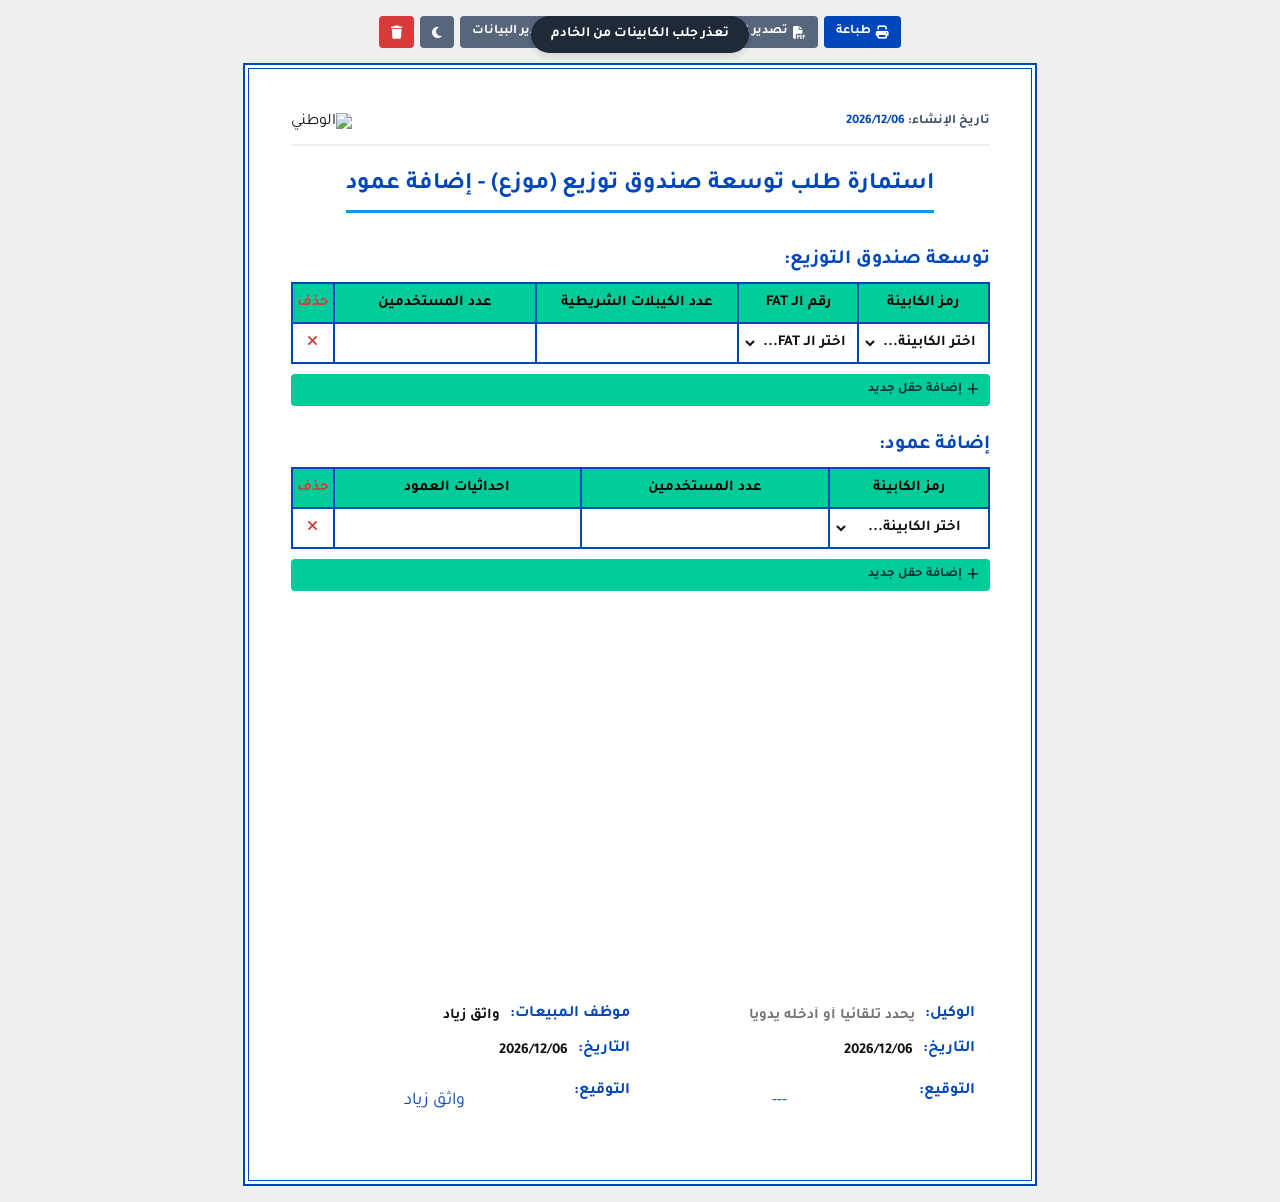
==== index.html @ 4d1106a6 "Refactor styles for better responsiveness and layout Updated styles for responsive design and improv" ====
<!DOCTYPE html>
<html lang="ar" dir="rtl">
<head>
  <meta charset="UTF-8" />
  <meta name="viewport" content="width=device-width, initial-scale=1.0" />
  <title>استمارة طلب توسعة الشبكة - الوطني</title>
  <link rel="stylesheet" href="https://cdnjs.cloudflare.com/ajax/libs/font-awesome/6.4.0/css/all.min.css" />
  
  <style>
        /* =========================================
           1. الخطوط والمتغيرات الأساسية (Variables)
           ========================================= */
        @import url('https://fonts.googleapis.com/css2?family=Tajawal:wght@400;700&display=swap');

        @font-face {
            font-family: 'Lama Sans Bold Expanded';
            src: local('Lama Sans Bold Expanded'), local('LamaSans-BoldExpanded'), url(https://raw.githubusercontent.com/LAZUBOT/elzoneform/refs/heads/run/src/fonts/LamaSans-BoldExpanded.woff) format('woff');
            font-weight: 700;
            font-style: normal;
        }

        :root {
            --blue: #0047bb;
            --green: #00cc99;
            --bg: #efefef;
            --text-dark: #111;
            --text-gray: #3a4a65;
        }

        /* =========================================
           2. الإعدادات العامة (Base & Reset)
           ========================================= */
        * { 
            box-sizing: border-box; 
            font-family: 'Lama Sans Bold Expanded', 'Tajawal', sans-serif; 
        }

        body {
            margin: 0;
            background: var(--bg);
            direction: rtl;
            color: var(--text-dark);
            display: flex;
            flex-direction: column;
            align-items: center;
            padding: 16px;
            transition: background 0.3s, color 0.3s;
        }

        /* =========================================
           3. تخطيط الواجهة (Layout & Components)
           ========================================= */
        .container {
            width: min(210mm, 100%);
            /* الحفاظ على نسبة وتناسب A4 لجميع الشاشات بدلاً من الارتفاع الثابت */
            aspect-ratio: 210 / 297;
            height: auto;
            background: #fff;
            /* إضافة إطار جمالي مزدوج باللون الأزرق */
            border: 2px solid var(--blue);
            outline: 1px solid var(--blue);
            outline-offset: -6px;
            /* هوامش مرنة تصغر مع الشاشة للحفاظ على المحتوى بالداخل (تمت زيادتها قليلاً لتجنب الإطار الداخلي) */
            padding: clamp(15px, 4vw, 12mm) clamp(15px, 4vw, 12mm) clamp(20px, 5vw, 15mm);
            transition: background 0.3s, border-color 0.3s, outline-color 0.3s;
            display: flex;
            flex-direction: column;
        }

        .actions {
            width: min(210mm, 100%);
            display: flex;
            justify-content: center;
            gap: 6px;
            margin-bottom: 15px;
            flex-wrap: wrap;
        }

        button {
            border: none;
            border-radius: 4px;
            padding: 8px 12px;
            background: var(--blue);
            color: #fff;
            cursor: pointer;
            font-size: 13px;
            font-weight: bold;
            transition: opacity 0.2s;
            display: flex;
            align-items: center;
            gap: 5px;
        }

        button:hover { opacity: 0.85; }

        .btn-secondary { background: #57667b; }
        .btn-danger { background: #d83a3a; }
        .btn-add { background: var(--green); color: #00303d; font-weight: 700; margin-bottom: clamp(6px, 1.5vw, 12px); }

        /* =========================================
           4. الترويسة والعناوين (Header & Typography)
           ========================================= */
        .header { 
            display: flex; 
            justify-content: space-between; 
            align-items: center; 
            margin-bottom: clamp(10px, 2vw, 15px); 
            border-bottom: 2px solid var(--bg); 
            padding-bottom: clamp(5px, 1vw, 10px); 
        }
        
        .meta-text { font-size: clamp(10px, 1.5vw, 13px); color: var(--text-gray); line-height: 1.8; font-weight: bold;}
        .meta-text span { color: var(--blue); }
        
        .brand-logo { width: clamp(80px, 25vw, 140px); height: auto; object-fit: contain; }
        .brand-fallback { font-size: clamp(16px, 3vw, 24px); font-weight: bold; color: var(--blue); display: none; }

        .title {
            text-align: center;
            font-size: clamp(13px, 2.8vw, 24px);
            color: var(--blue);
            font-weight: 700;
            border-bottom: 0.8mm solid #1794dc;
            padding-bottom: clamp(5px, 1.5vw, 10px);
            margin: clamp(5px, 1.5vw, 10px) auto clamp(10px, 2.5vw, 20px);
        }

        .section-title {
            color: var(--blue);
            font-size: clamp(12px, 2vw, 20px);
            font-weight: 700;
            margin: clamp(8px, 2vw, 15px) 0 clamp(5px, 1.5vw, 10px);
        }

        /* =========================================
           5. الجداول (Tables)
           ========================================= */
        table { width: 100%; border-collapse: collapse; margin-bottom: clamp(6px, 1.5vw, 10px); }
        th, td {
            border: 0.6mm solid var(--blue);
            text-align: center;
            height: clamp(24px, 4vw, 40px);
            padding: 2px 4px;
            font-size: clamp(9px, 1.8vw, 15px);
        }

        th { background: var(--green); color: #000; font-weight: 700; }
        td input, td select { 
            width: 100%; 
            height: 100%; 
            border: none; 
            text-align: center; 
            background: transparent; 
            font-size: inherit; 
            outline: none; 
            font-weight: bold; 
            color: inherit; 
        }
        
        .btn-remove { cursor: pointer; color: #d83a3a; width: clamp(25px, 4vw, 36px); text-align: center;}
        .btn-remove i { pointer-events: none; }

        /* =========================================
           6. التذييل والتواقيع (Footer & Signatures)
           ========================================= */
        .footer {
            display: flex;
            justify-content: space-between;
            align-items: flex-start;
            margin-top: auto; /* يدفعه للأسفل */
            gap: clamp(10px, 2.5vw, 20px);
            padding: clamp(8px, 2vw, 15px);
            border-radius: 8px;
        }

        .footer .block {
            flex: 1;
            display: flex;
            flex-direction: column;
            gap: clamp(6px, 1.5vw, 10px);
        }

        .footer-row {
            display: flex;
            align-items: center;
            gap: clamp(5px, 1.5vw, 10px);
        }

        .footer label {
            font-size: clamp(10px, 2vw, 16px);
            font-weight: 700;
            color: var(--blue);
            white-space: nowrap;
        }

        .footer .line {
            flex: 1;
            min-height: clamp(18px, 3vw, 25px);
            display: flex;
            align-items: flex-end;
            justify-content: center;
        }

        .footer input {
            width: 100%;
            border: none;
            background: transparent;
            font-size: clamp(11px, 2vw, 15px);
            padding: 2px 0;
            outline: none;
            font-family: inherit;
            color: inherit;
            font-weight: bold;
        }

        .signature-line { height: clamp(30px, 5vw, 40px); position: relative; border-bottom: none !important;}
        .signature-image { max-height: 100%; max-width: clamp(80px, 15vw, 150px); object-fit: contain; }
        .signature-fallback { font-family: 'Tajawal', cursive; font-size: clamp(12px, 2.5vw, 18px); color: var(--blue); display: none; }

        /* =========================================
           7. الإشعارات والوضع الليلي (Utils & Dark Mode)
           ========================================= */
        #notification {
            position: fixed;
            top: 16px;
            left: 50%;
            transform: translateX(-50%);
            background: #1f2937;
            color: #fff;
            padding: 10px 20px;
            border-radius: 24px;
            display: none;
            font-size: 14px;
            font-weight: bold;
            box-shadow: 0 4px 6px rgba(0,0,0,0.1);
            z-index: 9999;
        }

        body.dark { background: #111827; color: #e5e7eb; }
        body.dark .container { background: #1f2937; border-color: #3b82f6; }
        body.dark .title, body.dark .section-title { color: #60a5fa; }
        body.dark th { background: #0d9488; color: #fff;}
        body.dark td, body.dark th { border-color: #4b5563; }
        body.dark .footer { background: rgba(0,0,0,0.2); }
        body.dark .footer input, body.dark .footer label, body.dark .meta-text { color: #e5e7eb; }

        @media (max-width: 600px) {
            .footer { flex-direction: column; gap: 15px; }
            .footer .block { width: 100%; }
        }
        
        /* =========================================
           8. إعدادات الطباعة (Print Styles)
           ========================================= */
        @page {
            size: A4 portrait;
            margin: 0 !important; /* إزالة هوامش المتصفح الافتراضية لمنع كسر الصفحة */
        }

        @media print {
            body { 
                background: #fff; 
                padding: 0; 
                margin: 0;
                color: #000; 
                display: block;
            }
            .actions, .print-hidden { display: none !important; }
            
            .container { 
                width: 210mm !important; 
                height: 297mm !important; /* إجبار الحاوية لتكون بحجم صفحة A4 واحدة تماماً */
                max-height: 297mm !important;
                min-height: 297mm !important;
                margin: 0 auto; 
                box-shadow: none; 
                border: 2px solid var(--blue) !important;
                outline: 1px solid var(--blue) !important;
                outline-offset: -6px !important;
                padding: 12mm !important;
                box-sizing: border-box;
                page-break-after: avoid;
                page-break-inside: avoid;
            }

            .footer { background: transparent; margin-top: auto; }
            
            /* إخفاء نصوص الخيارات الافتراضية (اختر الكابينة...) عند الطباعة */
            select:invalid { color: transparent !important; }
            
            /* إخفاء أسهم الأرقام والمتصفحات */
            input::-webkit-outer-spin-button, input::-webkit-inner-spin-button {
                -webkit-appearance: none;
                margin: 0;
            }

            select {
                -moz-appearance: none;
                -webkit-appearance: none;
                appearance: none;
                text-indent: 0.1px;
                text-overflow: '';
            }

            input[type=number] {
                appearance: none;
                -moz-appearance: textfield;
            }
        }
  </style>
</head>
<body>

  <!-- =========================================
       شريط الأدوات (الطباعة، الحفظ، التصدير)
       ========================================= -->
  <div class="actions">
    <button data-action="print"><i class="fas fa-print"></i> طباعة</button>
    <button data-action="export-a4" class="btn-secondary"><i class="fas fa-file-pdf"></i> تصدير A4</button>
    <button data-action="save" class="btn-secondary"><i class="fas fa-save"></i> حفظ المسودة</button>
    <button data-action="export" class="btn-secondary"><i class="fas fa-file-export"></i> تصدير البيانات</button>
    <button data-action="theme" id="themeBtn" class="btn-secondary" title="تغيير المظهر"><i class="fas fa-moon"></i></button>
    <button data-action="reset" class="btn-danger" title="مسح الكل"><i class="fas fa-trash"></i></button>
  </div>

  <!-- =========================================
       الورقة القابلة للطباعة (الاستمارة)
       ========================================= -->
  <div class="container" id="printable-area">
    
    <!-- الترويسة والشعار -->
    <div class="header">
      <div class="meta-text print-meta">
        <div>تاريخ الإنشاء: <span id="creation-date">---</span></div>
      </div>
      <div class="brand-wrap">
        <img src="https://raw.githubusercontent.com/LAZUBOT/elzoneform/refs/heads/run/src/img/logoalwatani.png" alt="الوطني" class="brand-logo" id="brand-logo" />
        <span class="brand-fallback" id="brand-fallback">الوطني للإنترنت</span>
      </div>
    </div>

    <!-- العنوان الرئيسي -->
    <div class="title">استمارة طلب توسعة صندوق توزيع (موزع) - إضافة عمود</div>

    <!-- جدول توسعة الصندوق -->
    <div class="section-title">توسعة صندوق التوزيع:</div>
    <table id="expansion-table">
      <thead>
        <tr>
          <th>رمز الكابينة</th>
          <th>رقم الـ FAT</th>
          <th>عدد الكيبلات الشريطية</th>
          <th>عدد المستخدمين</th>
          <th class="btn-remove print-hidden">حذف</th>
        </tr>
      </thead>
      <tbody></tbody>
    </table>
    <button class="btn-add print-hidden" data-action="add-expansion"><i class="fas fa-plus"></i> إضافة حقل جديد</button>

    <!-- جدول إضافة عمود -->
    <div class="section-title">إضافة عمود:</div>
    <table id="pole-table">
      <thead>
        <tr>
          <th>رمز الكابينة</th>
          <th>عدد المستخدمين</th>
          <th>احداثيات العمود</th>
          <th class="btn-remove print-hidden">حذف</th>
        </tr>
      </thead>
      <tbody></tbody>
    </table>
    <button class="btn-add print-hidden" data-action="add-pole"><i class="fas fa-plus"></i> إضافة حقل جديد</button>

    <!-- التذييل (التواقيع) -->
    <div class="footer">
      <div class="block">
        <div class="footer-row">
          <label>الوكيل:</label>
          <div class="line"><input id="agent-name" type="text" placeholder="يحدد تلقائياً أو أدخله يدوياً"/></div>
        </div>
        <div class="footer-row">
          <label>التاريخ:</label>
          <div class="line"><input id="agent-date" type="text" /></div>
        </div>
        <div class="footer-row">
          <label>التوقيع:</label>
          <div class="line signature-line">
            <img id="agent-signature" class="signature-image" alt="توقيع الوكيل" style="display:none;" />
            <span id="agent-signature-fallback" class="signature-fallback" style="display:inline-block;">---</span>
          </div>
        </div>
      </div>

      <div class="block">
        <div class="footer-row">
          <label>موظف المبيعات:</label>
          <div class="line"><input id="sales-name" type="text" value="واثق زياد" placeholder="اسم موظف المبيعات" /></div>
        </div>
        <div class="footer-row">
          <label>التاريخ:</label>
          <div class="line"><input id="sales-date" type="text" /></div>
        </div>
        <div class="footer-row">
          <label>التوقيع:</label>
          <div class="line signature-line">
            <img id="sales-signature" class="signature-image" alt="توقيع موظف المبيعات" src="https://raw.githubusercontent.com/LAZUBOT/elzoneform/run/src/img/sing/wz.png" />
            <span id="sales-signature-fallback" class="signature-fallback" style="display:none;">واثق زياد</span>
          </div>
        </div>
      </div>
    </div>
  </div>
    
  <!-- إشعار النظام -->
  <div id="notification">تم الحفظ بنجاح</div>


  <!-- =========================================
       المنطق البرمجي (JavaScript)
       ========================================= -->
  <script>
    // ==========================================
    // 1. الثوابت وإدارة الحالة (Constants & State)
    // ==========================================
    const STORAGE_KEY = 'telecom_form_data';
    const COORD_REGEX = /^-?\d+(\.\d+)?,\s*-?\d+(\.\d+)?$/;

    const TABLE_IDS = {
      expansion: 'expansion-table',
      poles: 'pole-table'
    };

    const APP_STATE = {
      zones: [],
      zoneContractorMap: new Map(),
      fatNames: []
    };

    const FAT_NAMES = Array.from({ length: 48 }, (_, index) => `FAT${index + 1}`);


    // ==========================================
    // 2. جلب وتجهيز البيانات (Data Fetching)
    // ==========================================
    function buildZoneContractorMap(zones) {
      return new Map(zones.map((zone) => [zone.ZoneName, zone.ZoneContractor]));
    }

    async function loadZones() {
      try {
        const response = await fetch('https://raw.githubusercontent.com/LAZUBOT/elzoneform/run/src/js/data/zones.json');
        if (!response.ok) throw new Error('فشل في جلب البيانات');
        return await response.json();
      } catch (error) {
        console.error("Error loading zones:", error);
        showNotification('تعذر جلب الكابينات من الخادم');
        return [];
      }
    }


    // ==========================================
    // 3. أدوات واجهة المستخدم (UI Utilities)
    // ==========================================
    function showNotification(text) {
      const el = document.getElementById('notification');
      el.textContent = text;
      el.style.display = 'block';
      setTimeout(() => {
        el.style.display = 'none';
      }, 3000);
    }

    function confirmReset() {
      const overlay = document.createElement('div');
      overlay.style =
        'position:fixed; inset:0; background:rgba(0,0,0,0.7); display:flex; align-items:center; justify-content:center; z-index:2000;';

      overlay.innerHTML = `
        <div style="background:white; padding:30px; border-radius:12px; text-align:center; max-width:350px;">
          <h3 style="margin-bottom:10px; color:#1e293b">تأكيد المسح؟</h3>
          <p style="color:#64748b; margin-bottom:25px;">سيتم حذف كافة البيانات المدخلة نهائياً من المتصفح.</p>
          <div style="display:flex; gap:10px; justify-content:center">
            <button type="button" data-role="cancel" class="btn-secondary">إلغاء</button>
            <button type="button" data-role="final-reset" class="btn-danger">نعم، امسح الكل</button>
          </div>
        </div>
      `;

      document.body.appendChild(overlay);

      overlay.querySelector('[data-role="cancel"]').onclick = () => overlay.remove();
      overlay.querySelector('[data-role="final-reset"]').onclick = () => {
        localStorage.removeItem(STORAGE_KEY);
        location.reload();
      };
    }

    function toggleDarkMode() {
      document.body.classList.toggle('dark');
      const icon = document.querySelector('#themeBtn i');
      icon.className = document.body.classList.contains('dark') ? 'fas fa-sun' : 'fas fa-moon';
    }


    // ==========================================
    // 4. التخزين والتصدير (Storage & Export)
    // ==========================================
    function currentMeta() {
      return {
        date: document.getElementById('creation-date').textContent,
        agent: document.getElementById('agent-name')?.value || ''
      };
    }

    function collectTableData() {
      const expansion = [];
      const poles = [];

      document.querySelectorAll(`#${TABLE_IDS.expansion} tbody tr`).forEach((row) => {
        const zoneSelect = row.querySelector('select.zone-select');
        const selects = row.querySelectorAll('select:not(.zone-select)');
        const inputs = row.querySelectorAll('input');

        expansion.push({
          cab: zoneSelect.value,
          fat: selects[0].value,
          cables: inputs[0].value,
          users: inputs[1].value
        });
      });

      document.querySelectorAll(`#${TABLE_IDS.poles} tbody tr`).forEach((row) => {
        const zoneSelect = row.querySelector('select.zone-select');
        const inputs = row.querySelectorAll('input');

        poles.push({
          cab: zoneSelect.value,
          users: inputs[0].value,
          coords: inputs[1].value
        });
      });

      return { expansion, poles };
    }

    function saveForm() {
      const { expansion, poles } = collectTableData();
      const payload = { expansion, poles, metadata: currentMeta() };
      localStorage.setItem(STORAGE_KEY, JSON.stringify(payload));
      showNotification('تم حفظ المسودة في المتصفح');
    }

    function exportJSON() {
      saveForm();
      const rawData = localStorage.getItem(STORAGE_KEY);
      if (!rawData) return;

      const blob = new Blob([rawData], { type: 'application/json' });
      const url = URL.createObjectURL(blob);
      const link = document.createElement('a');
      link.href = url;
      link.download = `Telecom_Expansion_${new Date().toISOString().slice(0, 10)}.json`;
      link.click();
      URL.revokeObjectURL(url);
    }

    function loadSavedForm() {
      const rawData = localStorage.getItem(STORAGE_KEY);
      try {
        return rawData ? JSON.parse(rawData) : null;
      } catch {
        return null;
      }
    }


    // ==========================================
    // 5. بناء وإدارة الجداول (Table Management)
    // ==========================================
    function escapeAttr(value = '') {
      return String(value)
        .replace(/&/g, '&amp;')
        .replace(/</g, '&lt;')
        .replace(/>/g, '&gt;')
        .replace(/"/g, '&quot;')
        .replace(/'/g, '&#39;');
    }

    function safeText(value = '') {
      return escapeAttr(String(value).trim());
    }

    function zoneOptionsMarkup(selectedValue = '') {
      let options = `<option value="" disabled ${!selectedValue ? 'selected' : ''}>اختر الكابينة...</option>`;
      options += APP_STATE.zones
        .map((zone) => `<option value="${escapeAttr(zone.ZoneName)}" ${selectedValue === zone.ZoneName ? 'selected' : ''}>${escapeAttr(zone.ZoneName)}</option>`)
        .join('');
      return options;
    }

    function fatOptionsMarkup(selectedValue = '') {
      let options = `<option value="" disabled ${!selectedValue ? 'selected' : ''}>اختر الـ FAT...</option>`;
      options += APP_STATE.fatNames
        .map((fat) => `<option value="${escapeAttr(fat)}" ${selectedValue === fat ? 'selected' : ''}>${escapeAttr(fat)}</option>`)
        .join('');
      return options;
    }

    function removeRow(btnElement) {
      btnElement.closest('tr').remove();
    }

    function addRow(tableId, data = {}) {
      const tbody = document.querySelector(`#${tableId} tbody`);
      const tr = document.createElement('tr');
      const selectedZone = data.cab || '';

      if (tableId === TABLE_IDS.expansion) {
        tr.innerHTML = `
          <td><select class="zone-select" required>${zoneOptionsMarkup(selectedZone)}</select></td>
          <td><select required>${fatOptionsMarkup(data.fat || '')}</select></td>
          <td><input type="number" value="${safeText(data.cables || '')}" /></td>
          <td><input type="number" value="${safeText(data.users || '')}" /></td>
          <td class="btn-remove print-hidden"><i class="fas fa-times row-remove" title="حذف"></i></td>
        `;
      } else {
        tr.innerHTML = `
          <td><select class="zone-select" required>${zoneOptionsMarkup(selectedZone)}</select></td>
          <td><input type="number" value="${safeText(data.users || '')}" /></td>
          <td><input type="text" value="${safeText(data.coords || '')}" placeholder="" /></td>
          <td class="btn-remove print-hidden"><i class="fas fa-times row-remove" title="حذف"></i></td>
        `;
      }

      tbody.appendChild(tr);
      if (!document.getElementById('agent-name')?.value && selectedZone) {
        syncAgentByZone(selectedZone);
      }
    }


    // ==========================================
    // 6. منطق الأعمال والمزامنة (Business Logic)
    // ==========================================
    function contractorForZone(zoneName) {
      return APP_STATE.zoneContractorMap.get(zoneName) || '';
    }

    function setupSignatureImage(imgElement, fallbackElement, srcPath, fallbackText) {
      if (!imgElement || !fallbackElement) return;
      imgElement.style.display = 'block';
      fallbackElement.style.display = 'none';
      fallbackElement.textContent = fallbackText || '---';
      imgElement.src = srcPath;
      imgElement.onerror = () => {
        imgElement.style.display = 'none';
        fallbackElement.style.display = 'inline-block';
      };
    }

    function syncAgentByZone(zoneName) {
      if(!zoneName) return;
      const contractor = contractorForZone(zoneName);
      const agentInput = document.getElementById('agent-name');
      const creationDate = document.getElementById('creation-date')?.textContent || '';
      const agentDate = document.getElementById('agent-date');

      if (agentInput && contractor) {
        agentInput.value = contractor;
        document.getElementById('agent-signature-fallback').textContent = contractor;
      }
      if (agentDate && !agentDate.value) {
        agentDate.value = creationDate;
      }

      const encodedContractor = encodeURIComponent(contractor);
      const agentSign = document.getElementById('agent-signature');
      const agentSignFallback = document.getElementById('agent-signature-fallback');

      if (contractor) {
        setupSignatureImage(agentSign, agentSignFallback, `https://raw.githubusercontent.com/LAZUBOT/elzoneform/run/src/img/sing/${encodedContractor}.png`, contractor);
      }
    }

    function validateCoord(input) {
      const value = input.value.trim();
      input.style.color = value && !COORD_REGEX.test(value) ? '#d83a3a' : 'inherit';
    }


    // ==========================================
    // 7. ربط الأحداث والتهيئة (Events & Init)
    // ==========================================
    function bindTableEvents() {
      document.addEventListener('click', (event) => {
        const removeBtn = event.target.closest('td.btn-remove');
        if (removeBtn) removeRow(removeBtn);
      });

      document.addEventListener('change', (event) => {
        const zoneSelect = event.target.closest('select.zone-select');
        if (zoneSelect) syncAgentByZone(zoneSelect.value);
      });

      document.addEventListener('input', (event) => {
        const target = event.target;
        if (target instanceof HTMLInputElement && target.closest(`#${TABLE_IDS.poles}`) && target.placeholder.includes('33.2')) {
          validateCoord(target);
        }
      });
    }

    function bindDynamicSignatures() {
      document.getElementById('agent-name').addEventListener('input', (e) => {
        const fallback = document.getElementById('agent-signature-fallback');
        const img = document.getElementById('agent-signature');
        const val = e.target.value.trim();
        if (val) {
          setupSignatureImage(img, fallback, `https://raw.githubusercontent.com/LAZUBOT/elzoneform/run/src/img/sing/${encodeURIComponent(val)}.png`, val);
        } else {
          img.style.display = 'none';
          fallback.style.display = 'inline-block';
          fallback.textContent = '---';
        }
      });

      document.getElementById('sales-name').addEventListener('input', (e) => {
        const fallback = document.getElementById('sales-signature-fallback');
        const img = document.getElementById('sales-signature');
        const val = e.target.value.trim();
        if (val) {
          const src = val === 'واثق زياد' ? 'https://raw.githubusercontent.com/LAZUBOT/elzoneform/run/src/img/sing/wz.png' : `https://raw.githubusercontent.com/LAZUBOT/elzoneform/run/src/img/sing/${encodeURIComponent(val)}.png`;
          setupSignatureImage(img, fallback, src, val);
        } else {
          img.style.display = 'none';
          fallback.style.display = 'inline-block';
          fallback.textContent = '---';
        }
      });
      
      const salesNameInput = document.getElementById('sales-name');
      if(salesNameInput && salesNameInput.value === 'واثق زياد') {
         setupSignatureImage(document.getElementById('sales-signature'), document.getElementById('sales-signature-fallback'), 'https://raw.githubusercontent.com/LAZUBOT/elzoneform/run/src/img/sing/wz.png', 'واثق زياد');
      }
    }

    function bindActions() {
      document.addEventListener('click', (event) => {
        const button = event.target.closest('[data-action]');
        if (!button) return;

        switch (button.dataset.action) {
          case 'print':
          case 'export-a4': window.print(); break;
          case 'save': saveForm(); break;
          case 'export': exportJSON(); break;
          case 'theme': toggleDarkMode(); break;
          case 'reset': confirmReset(); break;
          case 'add-expansion': addRow(TABLE_IDS.expansion); break;
          case 'add-pole': addRow(TABLE_IDS.poles); break;
        }
      });
    }

    function bindLogoFallback() {
      const logo = document.getElementById('brand-logo');
      const fallback = document.getElementById('brand-fallback');
      if (logo && fallback) {
        logo.addEventListener('error', () => {
          logo.style.display = 'none';
          fallback.style.display = 'inline-block';
        });
      }
    }

    function initMetadata() {
      const d = new Date();
      const year = d.getFullYear();
      const month = String(d.getMonth() + 1).padStart(2, '0');
      const day = String(d.getDate()).padStart(2, '0');
      const creationDate = `${year}/${month}/${day}`;

      document.getElementById('creation-date').textContent = creationDate;

      const agentDate = document.getElementById('agent-date');
      const salesDate = document.getElementById('sales-date');
      if(agentDate) agentDate.value = creationDate;
      if(salesDate) salesDate.value = creationDate;

      return { creationDate };
    }

    function hydrateFromStorage(defaultMeta) {
      const savedData = loadSavedForm();
      if (!savedData) {
        addRow(TABLE_IDS.expansion);
        addRow(TABLE_IDS.poles);
        return;
      }

      if (Array.isArray(savedData.expansion) && savedData.expansion.length > 0) {
        savedData.expansion.forEach((row) => addRow(TABLE_IDS.expansion, row));
      } else {
        addRow(TABLE_IDS.expansion);
      }

      if (Array.isArray(savedData.poles) && savedData.poles.length > 0) {
        savedData.poles.forEach((row) => addRow(TABLE_IDS.poles, row));
      } else {
        addRow(TABLE_IDS.poles);
      }

      const metadata = savedData.metadata || {};
      document.getElementById('creation-date').textContent = metadata.date || defaultMeta.creationDate;

      const agentInput = document.getElementById('agent-name');
      if (agentInput && metadata.agent) {
        agentInput.value = metadata.agent;
      }
    }

    async function initSettings() {
      APP_STATE.fatNames = FAT_NAMES;
      APP_STATE.zones = await loadZones();
      APP_STATE.zoneContractorMap = buildZoneContractorMap(APP_STATE.zones);
    }

    // نقطة الانطلاق
    window.addEventListener('DOMContentLoaded', async () => {
      const defaults = initMetadata();

      try {
        await initSettings();
        hydrateFromStorage(defaults);
      } catch (error) {
        showNotification('تعذر تحميل إعدادات المناطق');
        addRow(TABLE_IDS.expansion);
        addRow(TABLE_IDS.poles);
      }

      bindLogoFallback();
      bindActions();
      bindTableEvents();
      bindDynamicSignatures();
      
      const defaultZone = document.querySelector('.zone-select')?.value;
      if (defaultZone) syncAgentByZone(defaultZone);
    });

  </script>
</body>
</html>
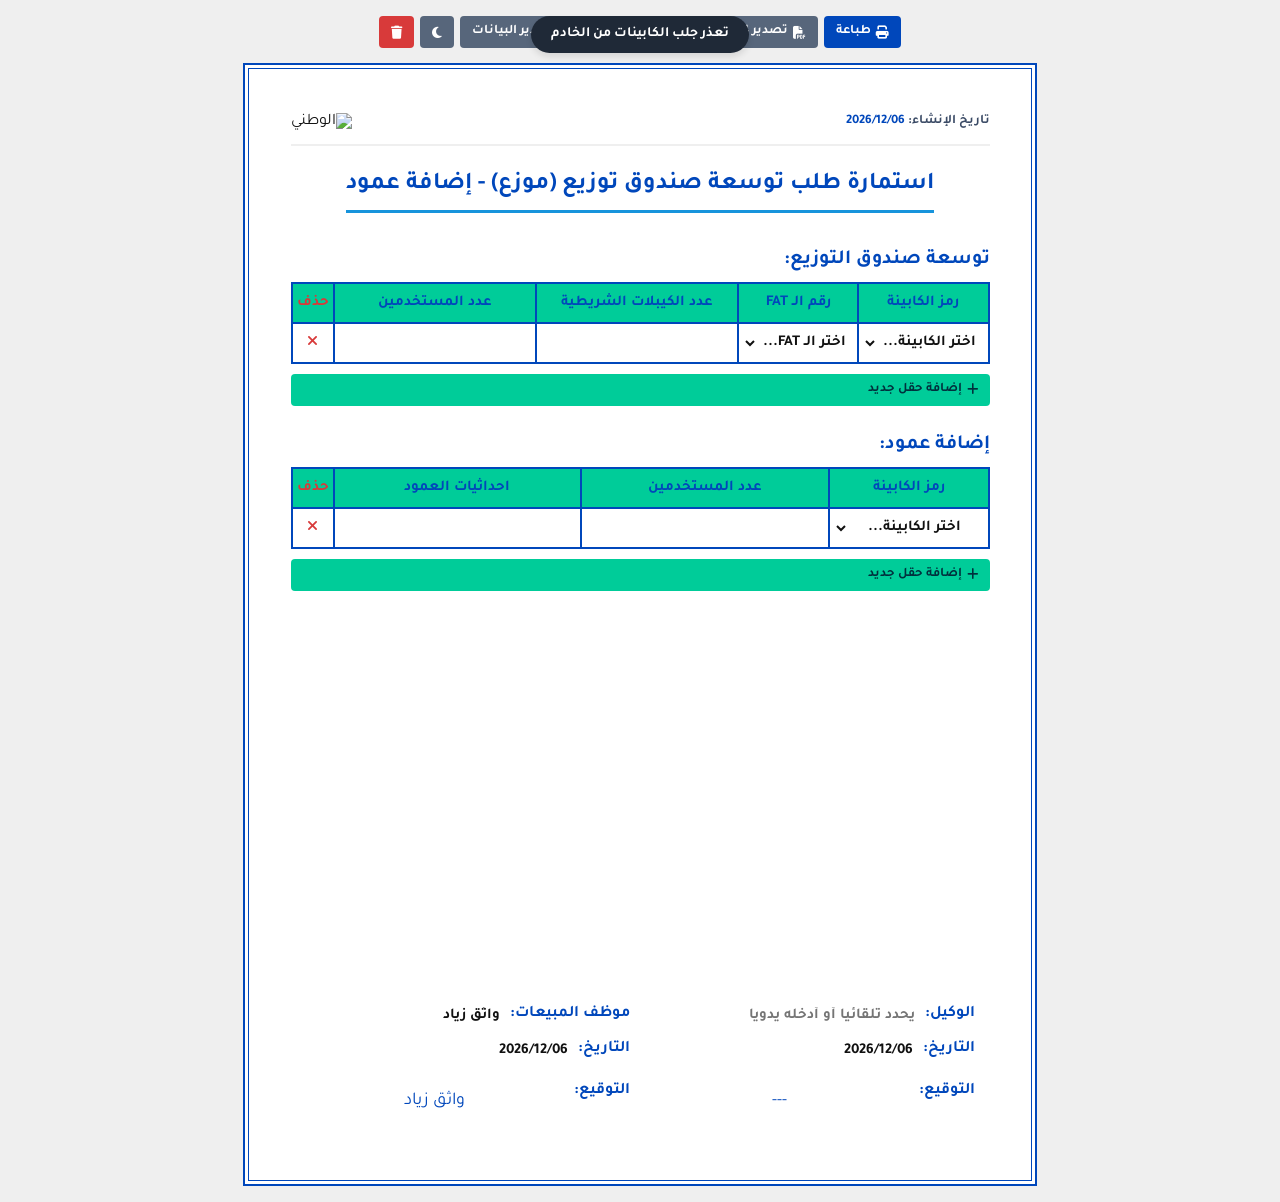
==== commit 7c33a35d: "Change table header text color to blue" ====
--- a/index.html
+++ b/index.html
@@ -144,7 +144,7 @@
             font-size: clamp(9px, 1.8vw, 15px);
         }
 
-        th { background: var(--green); color: #000; font-weight: 700; }
+        th { background: var(--green); color: var(--blue); font-weight: 700; }
         td input, td select { 
             width: 100%; 
             height: 100%; 
@@ -258,29 +258,31 @@
         }
 
         @media print {
-            body { 
+            html, body { 
+                width: 100%;
+                height: 100%;
                 background: #fff; 
                 padding: 0; 
-                margin: 0;
+                margin: 0 !important;
                 color: #000; 
-                display: block;
             }
             .actions, .print-hidden { display: none !important; }
             
             .container { 
-                width: 210mm !important; 
-                height: 297mm !important; /* إجبار الحاوية لتكون بحجم صفحة A4 واحدة تماماً */
-                max-height: 297mm !important;
-                min-height: 297mm !important;
-                margin: 0 auto; 
+                width: 100% !important; 
+                height: 100% !important; 
+                max-width: none !important;
+                max-height: none !important;
+                min-height: auto !important;
+                margin: 0 !important; 
                 box-shadow: none; 
                 border: 2px solid var(--blue) !important;
                 outline: 1px solid var(--blue) !important;
                 outline-offset: -6px !important;
-                padding: 12mm !important;
-                box-sizing: border-box;
-                page-break-after: avoid;
-                page-break-inside: avoid;
+                padding: 10mm !important;
+                box-sizing: border-box !important;
+                page-break-after: avoid !important;
+                page-break-inside: avoid !important;
             }
 
             .footer { background: transparent; margin-top: auto; }
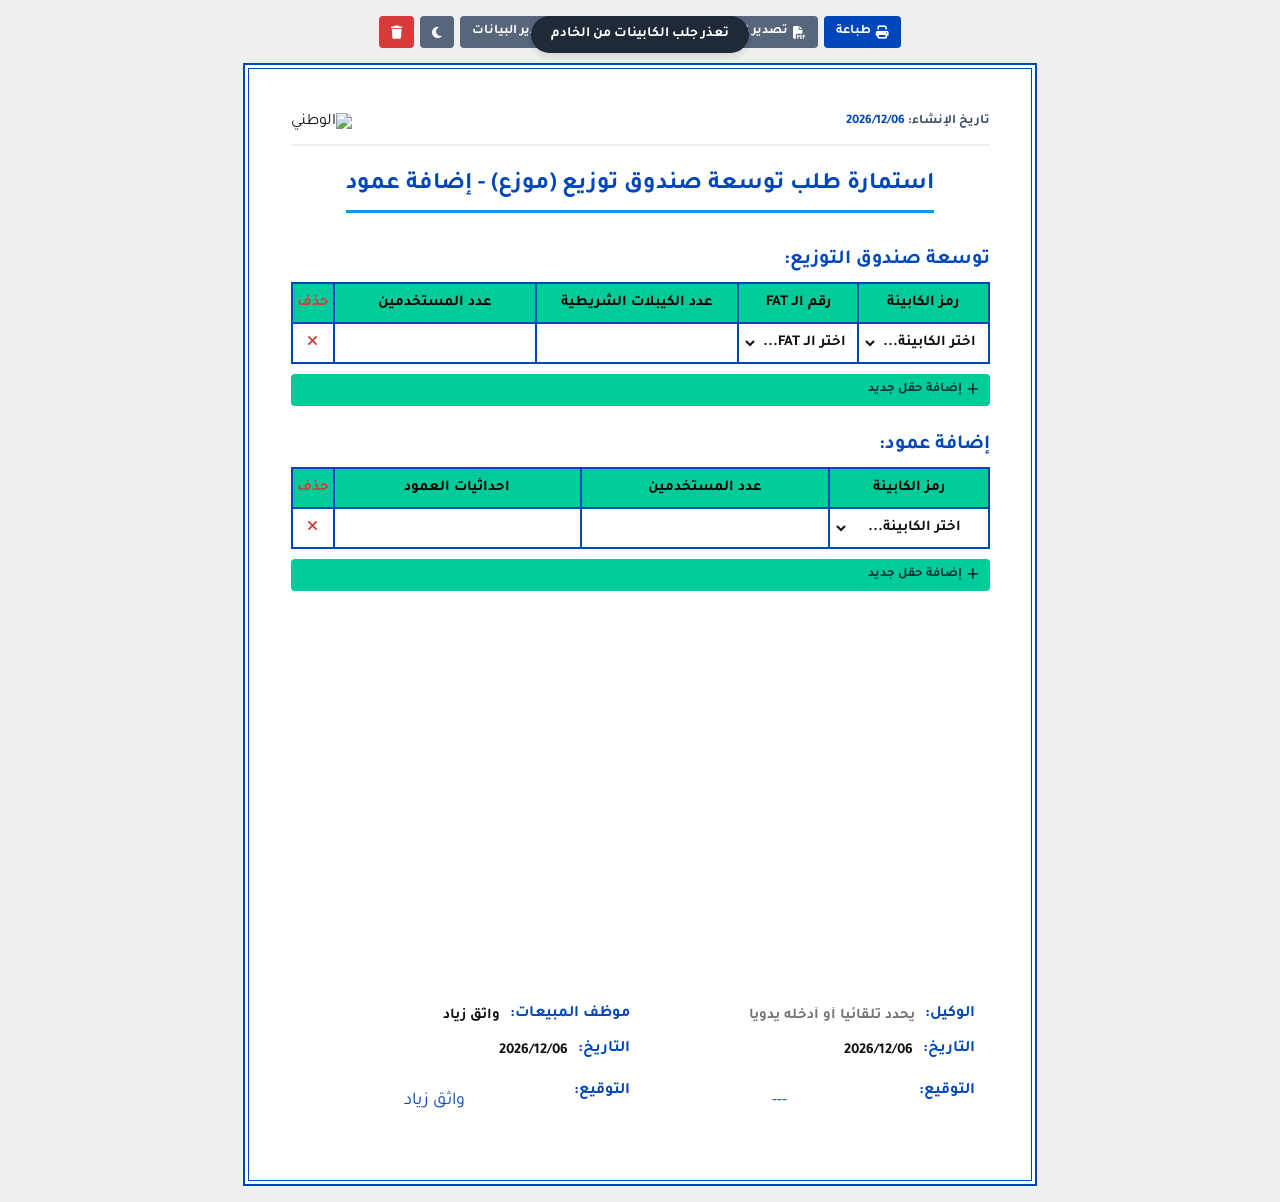
==== commit 284b80c1: "Update table header text color to black Changed table header text color from var(--blue) to black." ====
--- a/index.html
+++ b/index.html
@@ -144,7 +144,7 @@
             font-size: clamp(9px, 1.8vw, 15px);
         }
 
-        th { background: var(--green); color: var(--blue); font-weight: 700; }
+        th { background: var(--green); color: #000; font-weight: 700; }
         td input, td select { 
             width: 100%; 
             height: 100%; 
@@ -285,6 +285,8 @@
                 page-break-inside: avoid !important;
             }
 
+            th { background: var(--green); }
+
             .footer { background: transparent; margin-top: auto; }
             
             /* إخفاء نصوص الخيارات الافتراضية (اختر الكابينة...) عند الطباعة */
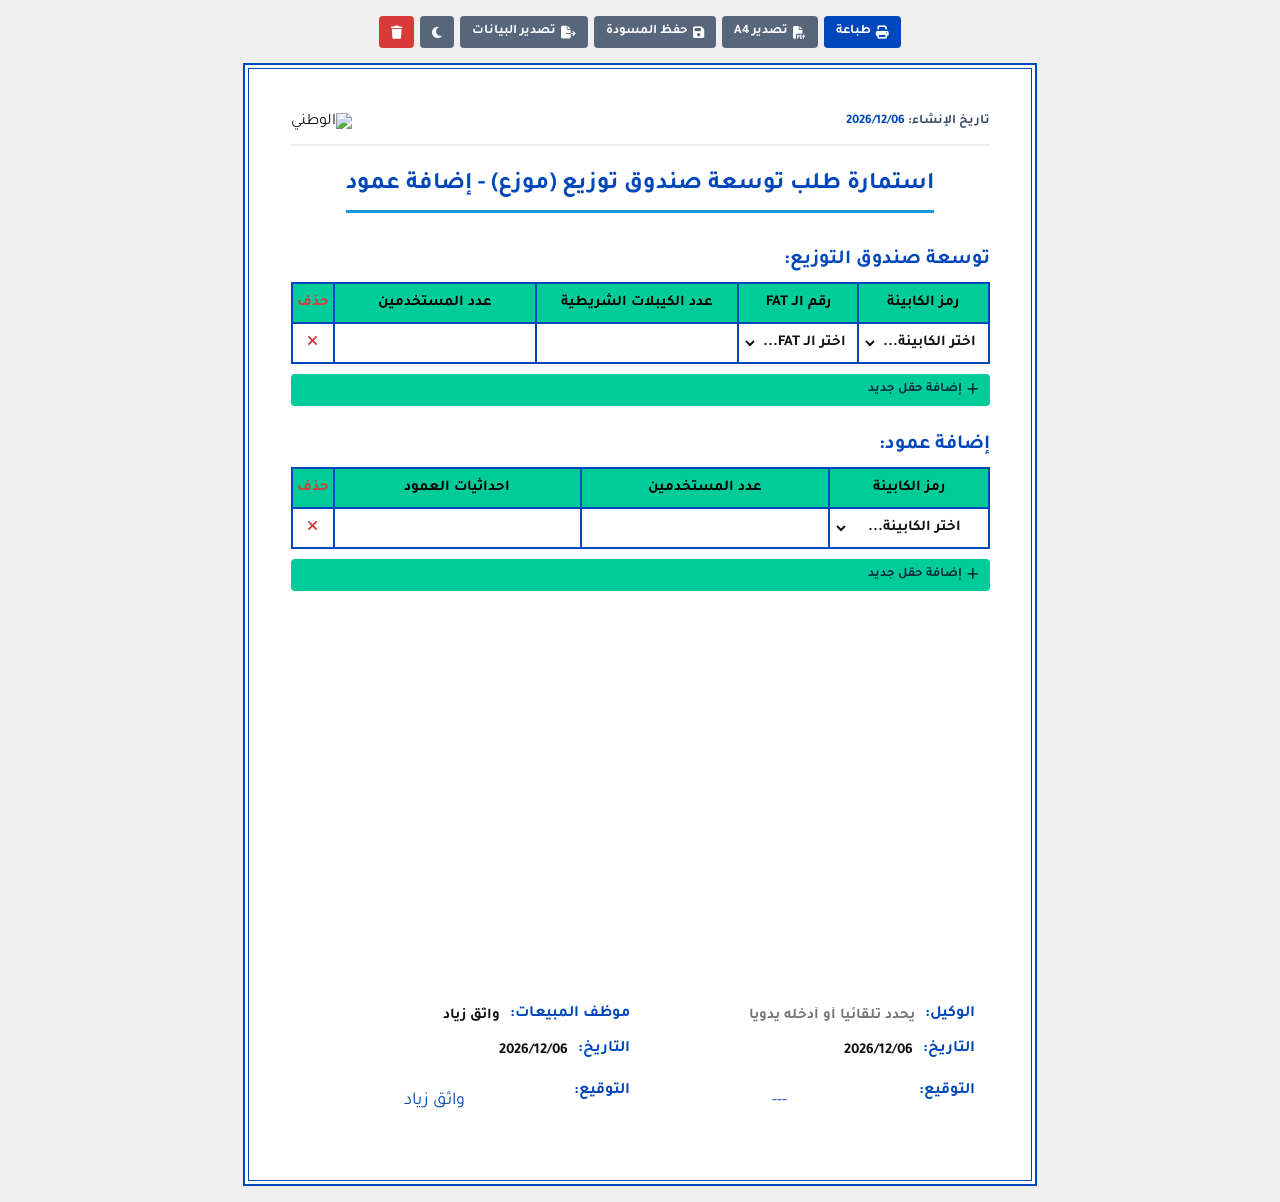
==== commit 57c25760: "Refactor zone loading to use generated zones" ====
--- a/index.html
+++ b/index.html
@@ -446,22 +446,59 @@
 
 
     // ==========================================
-    // 2. جلب وتجهيز البيانات (Data Fetching)
-    // ==========================================
+    // 2. جلب وتجهيز البيانات (Data Fetching / Generation)
+    // ==========================================
+    const ZoneContractor = {
+      alsultan: {ranges: [[7001]], name: 'AL-Sultan Compound'},
+      alfirdous: {ranges: [[7061]], name: 'Al-Firdous Complex'},
+      bayti: {ranges: [[7020]], name: 'Bayti compound'},
+      dreamcity: {ranges: [[7120]], name: 'Dream City'},
+      elsalah: {ranges: [[163, 167], [176, 177], [185, 187], [189, 190], [209, 211], [213, 215], [219], [283, 287], [296, 297], [304], [308, 312], [315]], name: 'EL-Salah aldin'},
+      englishv: {ranges: [[7010]], name: 'English Village'},
+      holandian: {ranges: [[7031]], name: 'Holandian Village'},
+      jawharat: {ranges: [[7071, 7072]], name: 'Jawharat Tikrit'},
+      tiba1: {ranges: [[7150]], name: 'Tiba 1'},
+      aryanm: {ranges: [[217], [220, 221], [226], [235, 237]], name: 'اريان مصطفى امين زنكنه'},
+      ismailq: {ranges: [[160]], name: 'اسماعيل قيس توفيق سلمان'},
+      husaina: {ranges: [[136], [140], [143], [155], [159], [162]], name: 'حسين عصام عمر قادر'},
+      khairallahj: {ranges: [[238], [241], [245], [247, 248]], name: 'خيرالله جهاد سليمان عبدالله'},
+      zaidh: {ranges: [[45, 46], [48], [51, 66], [68], [70], [72, 75], [77, 85], [87], [89, 97], [100, 102], [256]], name: 'زيد حاتم'},
+      saadibr: {ranges: [[1], [4], [18], [21, 23], [26], [33], [35, 36], [39, 43], [99], [103], [243], [246], [251]], name: 'سعد ابراهيم محمد عبدالله'},
+      sabahm: {ranges: [[305, 307]], name: 'صباح مثنى صباح'},
+      alihm: {ranges: [[157]], name: 'علي حسين محمد رشيد'},
+      alimk: {ranges: [[2, 3], [5], [7, 13], [16], [20], [25], [27], [29], [31], [34], [37, 38], [44], [98], [145, 146], [156], [158], [231, 233]], name: 'علي مخلد رديف طالب'},
+      ammart: {ranges: [[168, 175], [178, 184], [188], [191], [218], [222, 225], [227, 230], [234]], name: 'عمار ثامر حسن العاصي'},
+      ammarm: {ranges: [[239, 240], [242], [244], [249, 250], [252]], name: 'عمار مزاحم علوان حسين'},
+      ghasans: {ranges: [[129, 134], [137, 139], [141, 142], [144], [148, 153], [216]], name: 'غسان سلطان كلو جمعة'},
+      mohameedw: {ranges: [[154], [278, 282]], name: 'محمد وادي شكور محمد'},
+      nabilj: {ranges: [[128], [135], [147]], name: 'نبيل جاووش'},
+      honarn: {ranges: [[161]], name: 'هونر نامق محمود'},
+      yaserl: {ranges: [[192, 207]], name: 'ياسر لطيف عبد محمود'},
+    };
+
+    function generateZones() {
+      const generated = [];
+      for (const key in ZoneContractor) {
+        const contractor = ZoneContractor[key].name;
+        const ranges = ZoneContractor[key].ranges;
+        
+        for (const range of ranges) {
+          const start = range[0];
+          const end = range.length > 1 ? range[1] : range[0];
+          
+          for (let i = start; i <= end; i++) {
+            // توليد الاسم بصيغة FTK0001
+            const zoneName = `FTK${String(i).padStart(4, '0')}`;
+            generated.push({ ZoneName: zoneName, ZoneContractor: contractor });
+          }
+        }
+      }
+      // ترتيب أبجدي/رقمي للكابينات
+      return generated.sort((a, b) => a.ZoneName.localeCompare(b.ZoneName));
+    }
+
     function buildZoneContractorMap(zones) {
       return new Map(zones.map((zone) => [zone.ZoneName, zone.ZoneContractor]));
-    }
-
-    async function loadZones() {
-      try {
-        const response = await fetch('https://raw.githubusercontent.com/LAZUBOT/elzoneform/run/src/js/data/zones.json');
-        if (!response.ok) throw new Error('فشل في جلب البيانات');
-        return await response.json();
-      } catch (error) {
-        console.error("Error loading zones:", error);
-        showNotification('تعذر جلب الكابينات من الخادم');
-        return [];
-      }
     }
 
 
@@ -828,7 +865,7 @@
 
     async function initSettings() {
       APP_STATE.fatNames = FAT_NAMES;
-      APP_STATE.zones = await loadZones();
+      APP_STATE.zones = generateZones();
       APP_STATE.zoneContractorMap = buildZoneContractorMap(APP_STATE.zones);
     }
 
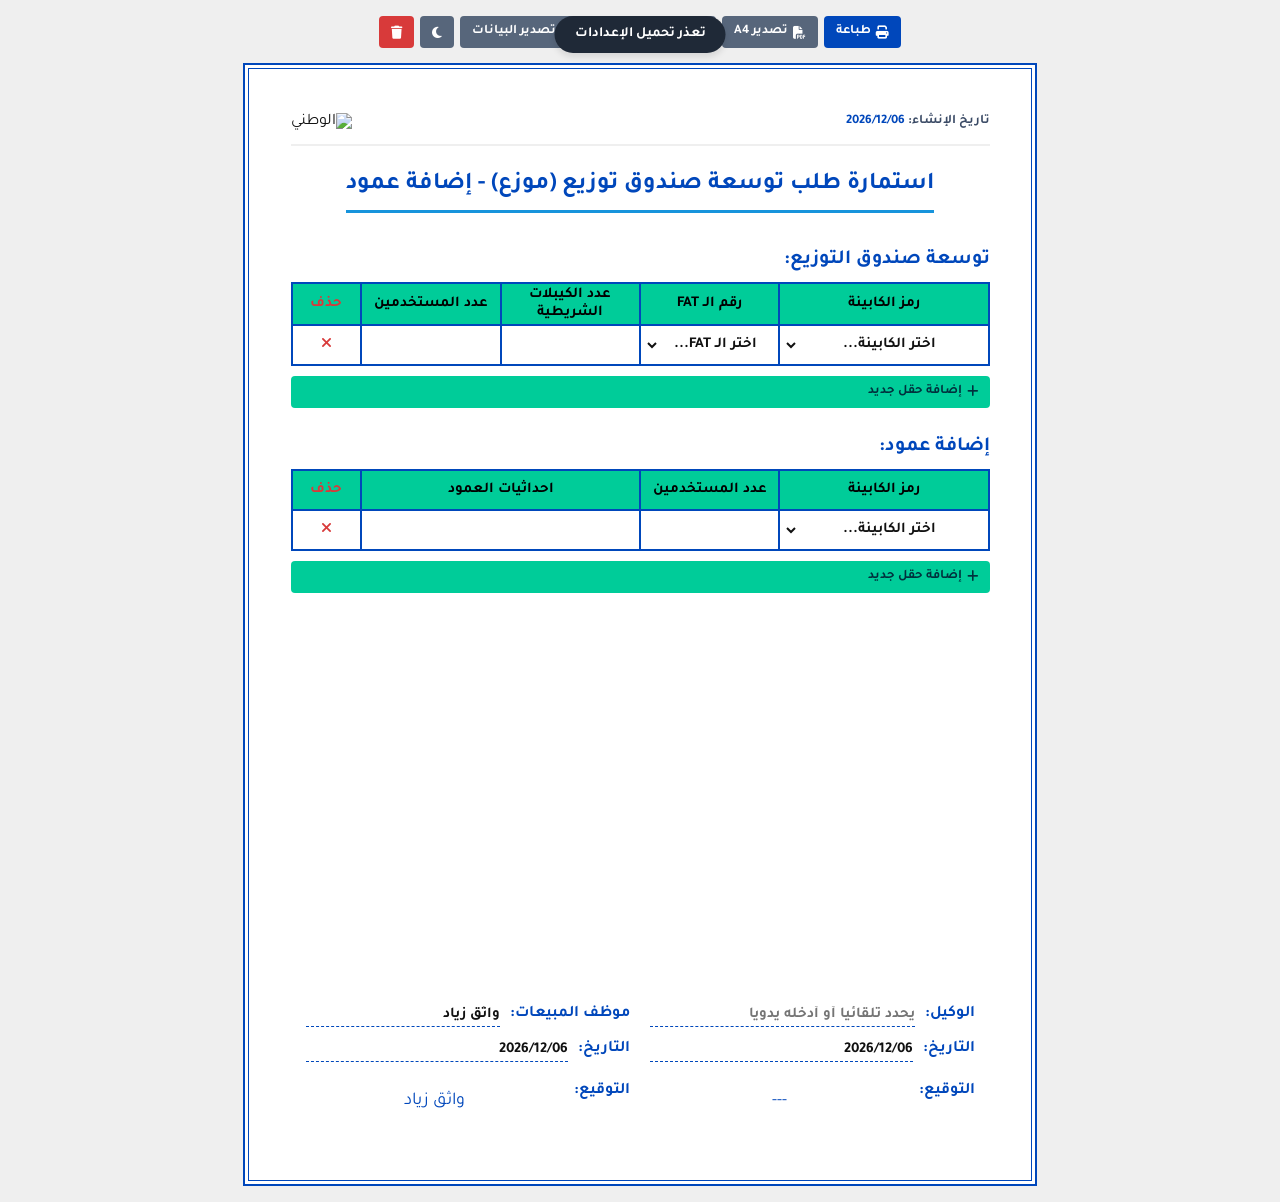
==== commit 68ebe181: "Refactor index.html structure and styles" ====
--- a/index.html
+++ b/index.html
@@ -1,896 +1 @@
-<!DOCTYPE html>
-<html lang="ar" dir="rtl">
-<head>
-  <meta charset="UTF-8" />
-  <meta name="viewport" content="width=device-width, initial-scale=1.0" />
-  <title>استمارة طلب توسعة الشبكة - الوطني</title>
-  <link rel="stylesheet" href="https://cdnjs.cloudflare.com/ajax/libs/font-awesome/6.4.0/css/all.min.css" />
-  
-  <style>
-        /* =========================================
-           1. الخطوط والمتغيرات الأساسية (Variables)
-           ========================================= */
-        @import url('https://fonts.googleapis.com/css2?family=Tajawal:wght@400;700&display=swap');
-
-        @font-face {
-            font-family: 'Lama Sans Bold Expanded';
-            src: local('Lama Sans Bold Expanded'), local('LamaSans-BoldExpanded'), url(https://raw.githubusercontent.com/LAZUBOT/elzoneform/refs/heads/run/src/fonts/LamaSans-BoldExpanded.woff) format('woff');
-            font-weight: 700;
-            font-style: normal;
-        }
-
-        :root {
-            --blue: #0047bb;
-            --green: #00cc99;
-            --bg: #efefef;
-            --text-dark: #111;
-            --text-gray: #3a4a65;
-        }
-
-        /* =========================================
-           2. الإعدادات العامة (Base & Reset)
-           ========================================= */
-        * { 
-            box-sizing: border-box; 
-            font-family: 'Lama Sans Bold Expanded', 'Tajawal', sans-serif; 
-        }
-
-        body {
-            margin: 0;
-            background: var(--bg);
-            direction: rtl;
-            color: var(--text-dark);
-            display: flex;
-            flex-direction: column;
-            align-items: center;
-            padding: 16px;
-            transition: background 0.3s, color 0.3s;
-        }
-
-        /* =========================================
-           3. تخطيط الواجهة (Layout & Components)
-           ========================================= */
-        .container {
-            width: min(210mm, 100%);
-            /* الحفاظ على نسبة وتناسب A4 لجميع الشاشات بدلاً من الارتفاع الثابت */
-            aspect-ratio: 210 / 297;
-            height: auto;
-            background: #fff;
-            /* إضافة إطار جمالي مزدوج باللون الأزرق */
-            border: 2px solid var(--blue);
-            outline: 1px solid var(--blue);
-            outline-offset: -6px;
-            /* هوامش مرنة تصغر مع الشاشة للحفاظ على المحتوى بالداخل (تمت زيادتها قليلاً لتجنب الإطار الداخلي) */
-            padding: clamp(15px, 4vw, 12mm) clamp(15px, 4vw, 12mm) clamp(20px, 5vw, 15mm);
-            transition: background 0.3s, border-color 0.3s, outline-color 0.3s;
-            display: flex;
-            flex-direction: column;
-        }
-
-        .actions {
-            width: min(210mm, 100%);
-            display: flex;
-            justify-content: center;
-            gap: 6px;
-            margin-bottom: 15px;
-            flex-wrap: wrap;
-        }
-
-        button {
-            border: none;
-            border-radius: 4px;
-            padding: 8px 12px;
-            background: var(--blue);
-            color: #fff;
-            cursor: pointer;
-            font-size: 13px;
-            font-weight: bold;
-            transition: opacity 0.2s;
-            display: flex;
-            align-items: center;
-            gap: 5px;
-        }
-
-        button:hover { opacity: 0.85; }
-
-        .btn-secondary { background: #57667b; }
-        .btn-danger { background: #d83a3a; }
-        .btn-add { background: var(--green); color: #00303d; font-weight: 700; margin-bottom: clamp(6px, 1.5vw, 12px); }
-
-        /* =========================================
-           4. الترويسة والعناوين (Header & Typography)
-           ========================================= */
-        .header { 
-            display: flex; 
-            justify-content: space-between; 
-            align-items: center; 
-            margin-bottom: clamp(10px, 2vw, 15px); 
-            border-bottom: 2px solid var(--bg); 
-            padding-bottom: clamp(5px, 1vw, 10px); 
-        }
-        
-        .meta-text { font-size: clamp(10px, 1.5vw, 13px); color: var(--text-gray); line-height: 1.8; font-weight: bold;}
-        .meta-text span { color: var(--blue); }
-        
-        .brand-logo { width: clamp(80px, 25vw, 140px); height: auto; object-fit: contain; }
-        .brand-fallback { font-size: clamp(16px, 3vw, 24px); font-weight: bold; color: var(--blue); display: none; }
-
-        .title {
-            text-align: center;
-            font-size: clamp(13px, 2.8vw, 24px);
-            color: var(--blue);
-            font-weight: 700;
-            border-bottom: 0.8mm solid #1794dc;
-            padding-bottom: clamp(5px, 1.5vw, 10px);
-            margin: clamp(5px, 1.5vw, 10px) auto clamp(10px, 2.5vw, 20px);
-        }
-
-        .section-title {
-            color: var(--blue);
-            font-size: clamp(12px, 2vw, 20px);
-            font-weight: 700;
-            margin: clamp(8px, 2vw, 15px) 0 clamp(5px, 1.5vw, 10px);
-        }
-
-        /* =========================================
-           5. الجداول (Tables)
-           ========================================= */
-        table { width: 100%; border-collapse: collapse; margin-bottom: clamp(6px, 1.5vw, 10px); }
-        th, td {
-            border: 0.6mm solid var(--blue);
-            text-align: center;
-            height: clamp(24px, 4vw, 40px);
-            padding: 2px 4px;
-            font-size: clamp(9px, 1.8vw, 15px);
-        }
-
-        th { background: var(--green); color: #000; font-weight: 700; }
-        td input, td select { 
-            width: 100%; 
-            height: 100%; 
-            border: none; 
-            text-align: center; 
-            background: transparent; 
-            font-size: inherit; 
-            outline: none; 
-            font-weight: bold; 
-            color: inherit; 
-        }
-        
-        .btn-remove { cursor: pointer; color: #d83a3a; width: clamp(25px, 4vw, 36px); text-align: center;}
-        .btn-remove i { pointer-events: none; }
-
-        /* =========================================
-           6. التذييل والتواقيع (Footer & Signatures)
-           ========================================= */
-        .footer {
-            display: flex;
-            justify-content: space-between;
-            align-items: flex-start;
-            margin-top: auto; /* يدفعه للأسفل */
-            gap: clamp(10px, 2.5vw, 20px);
-            padding: clamp(8px, 2vw, 15px);
-            border-radius: 8px;
-        }
-
-        .footer .block {
-            flex: 1;
-            display: flex;
-            flex-direction: column;
-            gap: clamp(6px, 1.5vw, 10px);
-        }
-
-        .footer-row {
-            display: flex;
-            align-items: center;
-            gap: clamp(5px, 1.5vw, 10px);
-        }
-
-        .footer label {
-            font-size: clamp(10px, 2vw, 16px);
-            font-weight: 700;
-            color: var(--blue);
-            white-space: nowrap;
-        }
-
-        .footer .line {
-            flex: 1;
-            min-height: clamp(18px, 3vw, 25px);
-            display: flex;
-            align-items: flex-end;
-            justify-content: center;
-        }
-
-        .footer input {
-            width: 100%;
-            border: none;
-            background: transparent;
-            font-size: clamp(11px, 2vw, 15px);
-            padding: 2px 0;
-            outline: none;
-            font-family: inherit;
-            color: inherit;
-            font-weight: bold;
-        }
-
-        .signature-line { height: clamp(30px, 5vw, 40px); position: relative; border-bottom: none !important;}
-        .signature-image { max-height: 100%; max-width: clamp(80px, 15vw, 150px); object-fit: contain; }
-        .signature-fallback { font-family: 'Tajawal', cursive; font-size: clamp(12px, 2.5vw, 18px); color: var(--blue); display: none; }
-
-        /* =========================================
-           7. الإشعارات والوضع الليلي (Utils & Dark Mode)
-           ========================================= */
-        #notification {
-            position: fixed;
-            top: 16px;
-            left: 50%;
-            transform: translateX(-50%);
-            background: #1f2937;
-            color: #fff;
-            padding: 10px 20px;
-            border-radius: 24px;
-            display: none;
-            font-size: 14px;
-            font-weight: bold;
-            box-shadow: 0 4px 6px rgba(0,0,0,0.1);
-            z-index: 9999;
-        }
-
-        body.dark { background: #111827; color: #e5e7eb; }
-        body.dark .container { background: #1f2937; border-color: #3b82f6; }
-        body.dark .title, body.dark .section-title { color: #60a5fa; }
-        body.dark th { background: #0d9488; color: #fff;}
-        body.dark td, body.dark th { border-color: #4b5563; }
-        body.dark .footer { background: rgba(0,0,0,0.2); }
-        body.dark .footer input, body.dark .footer label, body.dark .meta-text { color: #e5e7eb; }
-
-        @media (max-width: 600px) {
-            .footer { flex-direction: column; gap: 15px; }
-            .footer .block { width: 100%; }
-        }
-        
-        /* =========================================
-           8. إعدادات الطباعة (Print Styles)
-           ========================================= */
-        @page {
-            size: A4 portrait;
-            margin: 0 !important; /* إزالة هوامش المتصفح الافتراضية لمنع كسر الصفحة */
-        }
-
-        @media print {
-            html, body { 
-                width: 100%;
-                height: 100%;
-                background: #fff; 
-                padding: 0; 
-                margin: 0 !important;
-                color: #000; 
-            }
-            .actions, .print-hidden { display: none !important; }
-            
-            .container { 
-                width: 100% !important; 
-                height: 100% !important; 
-                max-width: none !important;
-                max-height: none !important;
-                min-height: auto !important;
-                margin: 0 !important; 
-                box-shadow: none; 
-                border: 2px solid var(--blue) !important;
-                outline: 1px solid var(--blue) !important;
-                outline-offset: -6px !important;
-                padding: 10mm !important;
-                box-sizing: border-box !important;
-                page-break-after: avoid !important;
-                page-break-inside: avoid !important;
-            }
-
-            th { background: var(--green); }
-
-            .footer { background: transparent; margin-top: auto; }
-            
-            /* إخفاء نصوص الخيارات الافتراضية (اختر الكابينة...) عند الطباعة */
-            select:invalid { color: transparent !important; }
-            
-            /* إخفاء أسهم الأرقام والمتصفحات */
-            input::-webkit-outer-spin-button, input::-webkit-inner-spin-button {
-                -webkit-appearance: none;
-                margin: 0;
-            }
-
-            select {
-                -moz-appearance: none;
-                -webkit-appearance: none;
-                appearance: none;
-                text-indent: 0.1px;
-                text-overflow: '';
-            }
-
-            input[type=number] {
-                appearance: none;
-                -moz-appearance: textfield;
-            }
-        }
-  </style>
-</head>
-<body>
-
-  <!-- =========================================
-       شريط الأدوات (الطباعة، الحفظ، التصدير)
-       ========================================= -->
-  <div class="actions">
-    <button data-action="print"><i class="fas fa-print"></i> طباعة</button>
-    <button data-action="export-a4" class="btn-secondary"><i class="fas fa-file-pdf"></i> تصدير A4</button>
-    <button data-action="save" class="btn-secondary"><i class="fas fa-save"></i> حفظ المسودة</button>
-    <button data-action="export" class="btn-secondary"><i class="fas fa-file-export"></i> تصدير البيانات</button>
-    <button data-action="theme" id="themeBtn" class="btn-secondary" title="تغيير المظهر"><i class="fas fa-moon"></i></button>
-    <button data-action="reset" class="btn-danger" title="مسح الكل"><i class="fas fa-trash"></i></button>
-  </div>
-
-  <!-- =========================================
-       الورقة القابلة للطباعة (الاستمارة)
-       ========================================= -->
-  <div class="container" id="printable-area">
-    
-    <!-- الترويسة والشعار -->
-    <div class="header">
-      <div class="meta-text print-meta">
-        <div>تاريخ الإنشاء: <span id="creation-date">---</span></div>
-      </div>
-      <div class="brand-wrap">
-        <img src="https://raw.githubusercontent.com/LAZUBOT/elzoneform/refs/heads/run/src/img/logoalwatani.png" alt="الوطني" class="brand-logo" id="brand-logo" />
-        <span class="brand-fallback" id="brand-fallback">الوطني للإنترنت</span>
-      </div>
-    </div>
-
-    <!-- العنوان الرئيسي -->
-    <div class="title">استمارة طلب توسعة صندوق توزيع (موزع) - إضافة عمود</div>
-
-    <!-- جدول توسعة الصندوق -->
-    <div class="section-title">توسعة صندوق التوزيع:</div>
-    <table id="expansion-table">
-      <thead>
-        <tr>
-          <th>رمز الكابينة</th>
-          <th>رقم الـ FAT</th>
-          <th>عدد الكيبلات الشريطية</th>
-          <th>عدد المستخدمين</th>
-          <th class="btn-remove print-hidden">حذف</th>
-        </tr>
-      </thead>
-      <tbody></tbody>
-    </table>
-    <button class="btn-add print-hidden" data-action="add-expansion"><i class="fas fa-plus"></i> إضافة حقل جديد</button>
-
-    <!-- جدول إضافة عمود -->
-    <div class="section-title">إضافة عمود:</div>
-    <table id="pole-table">
-      <thead>
-        <tr>
-          <th>رمز الكابينة</th>
-          <th>عدد المستخدمين</th>
-          <th>احداثيات العمود</th>
-          <th class="btn-remove print-hidden">حذف</th>
-        </tr>
-      </thead>
-      <tbody></tbody>
-    </table>
-    <button class="btn-add print-hidden" data-action="add-pole"><i class="fas fa-plus"></i> إضافة حقل جديد</button>
-
-    <!-- التذييل (التواقيع) -->
-    <div class="footer">
-      <div class="block">
-        <div class="footer-row">
-          <label>الوكيل:</label>
-          <div class="line"><input id="agent-name" type="text" placeholder="يحدد تلقائياً أو أدخله يدوياً"/></div>
-        </div>
-        <div class="footer-row">
-          <label>التاريخ:</label>
-          <div class="line"><input id="agent-date" type="text" /></div>
-        </div>
-        <div class="footer-row">
-          <label>التوقيع:</label>
-          <div class="line signature-line">
-            <img id="agent-signature" class="signature-image" alt="توقيع الوكيل" style="display:none;" />
-            <span id="agent-signature-fallback" class="signature-fallback" style="display:inline-block;">---</span>
-          </div>
-        </div>
-      </div>
-
-      <div class="block">
-        <div class="footer-row">
-          <label>موظف المبيعات:</label>
-          <div class="line"><input id="sales-name" type="text" value="واثق زياد" placeholder="اسم موظف المبيعات" /></div>
-        </div>
-        <div class="footer-row">
-          <label>التاريخ:</label>
-          <div class="line"><input id="sales-date" type="text" /></div>
-        </div>
-        <div class="footer-row">
-          <label>التوقيع:</label>
-          <div class="line signature-line">
-            <img id="sales-signature" class="signature-image" alt="توقيع موظف المبيعات" src="https://raw.githubusercontent.com/LAZUBOT/elzoneform/run/src/img/sing/wz.png" />
-            <span id="sales-signature-fallback" class="signature-fallback" style="display:none;">واثق زياد</span>
-          </div>
-        </div>
-      </div>
-    </div>
-  </div>
-    
-  <!-- إشعار النظام -->
-  <div id="notification">تم الحفظ بنجاح</div>
-
-
-  <!-- =========================================
-       المنطق البرمجي (JavaScript)
-       ========================================= -->
-  <script>
-    // ==========================================
-    // 1. الثوابت وإدارة الحالة (Constants & State)
-    // ==========================================
-    const STORAGE_KEY = 'telecom_form_data';
-    const COORD_REGEX = /^-?\d+(\.\d+)?,\s*-?\d+(\.\d+)?$/;
-
-    const TABLE_IDS = {
-      expansion: 'expansion-table',
-      poles: 'pole-table'
-    };
-
-    const APP_STATE = {
-      zones: [],
-      zoneContractorMap: new Map(),
-      fatNames: []
-    };
-
-    const FAT_NAMES = Array.from({ length: 48 }, (_, index) => `FAT${index + 1}`);
-
-
-    // ==========================================
-    // 2. جلب وتجهيز البيانات (Data Fetching / Generation)
-    // ==========================================
-    const ZoneContractor = {
-      alsultan: {ranges: [[7001]], name: 'AL-Sultan Compound'},
-      alfirdous: {ranges: [[7061]], name: 'Al-Firdous Complex'},
-      bayti: {ranges: [[7020]], name: 'Bayti compound'},
-      dreamcity: {ranges: [[7120]], name: 'Dream City'},
-      elsalah: {ranges: [[163, 167], [176, 177], [185, 187], [189, 190], [209, 211], [213, 215], [219], [283, 287], [296, 297], [304], [308, 312], [315]], name: 'EL-Salah aldin'},
-      englishv: {ranges: [[7010]], name: 'English Village'},
-      holandian: {ranges: [[7031]], name: 'Holandian Village'},
-      jawharat: {ranges: [[7071, 7072]], name: 'Jawharat Tikrit'},
-      tiba1: {ranges: [[7150]], name: 'Tiba 1'},
-      aryanm: {ranges: [[217], [220, 221], [226], [235, 237]], name: 'اريان مصطفى امين زنكنه'},
-      ismailq: {ranges: [[160]], name: 'اسماعيل قيس توفيق سلمان'},
-      husaina: {ranges: [[136], [140], [143], [155], [159], [162]], name: 'حسين عصام عمر قادر'},
-      khairallahj: {ranges: [[238], [241], [245], [247, 248]], name: 'خيرالله جهاد سليمان عبدالله'},
-      zaidh: {ranges: [[45, 46], [48], [51, 66], [68], [70], [72, 75], [77, 85], [87], [89, 97], [100, 102], [256]], name: 'زيد حاتم'},
-      saadibr: {ranges: [[1], [4], [18], [21, 23], [26], [33], [35, 36], [39, 43], [99], [103], [243], [246], [251]], name: 'سعد ابراهيم محمد عبدالله'},
-      sabahm: {ranges: [[305, 307]], name: 'صباح مثنى صباح'},
-      alihm: {ranges: [[157]], name: 'علي حسين محمد رشيد'},
-      alimk: {ranges: [[2, 3], [5], [7, 13], [16], [20], [25], [27], [29], [31], [34], [37, 38], [44], [98], [145, 146], [156], [158], [231, 233]], name: 'علي مخلد رديف طالب'},
-      ammart: {ranges: [[168, 175], [178, 184], [188], [191], [218], [222, 225], [227, 230], [234]], name: 'عمار ثامر حسن العاصي'},
-      ammarm: {ranges: [[239, 240], [242], [244], [249, 250], [252]], name: 'عمار مزاحم علوان حسين'},
-      ghasans: {ranges: [[129, 134], [137, 139], [141, 142], [144], [148, 153], [216]], name: 'غسان سلطان كلو جمعة'},
-      mohameedw: {ranges: [[154], [278, 282]], name: 'محمد وادي شكور محمد'},
-      nabilj: {ranges: [[128], [135], [147]], name: 'نبيل جاووش'},
-      honarn: {ranges: [[161]], name: 'هونر نامق محمود'},
-      yaserl: {ranges: [[192, 207]], name: 'ياسر لطيف عبد محمود'},
-    };
-
-    function generateZones() {
-      const generated = [];
-      for (const key in ZoneContractor) {
-        const contractor = ZoneContractor[key].name;
-        const ranges = ZoneContractor[key].ranges;
-        
-        for (const range of ranges) {
-          const start = range[0];
-          const end = range.length > 1 ? range[1] : range[0];
-          
-          for (let i = start; i <= end; i++) {
-            // توليد الاسم بصيغة FTK0001
-            const zoneName = `FTK${String(i).padStart(4, '0')}`;
-            generated.push({ ZoneName: zoneName, ZoneContractor: contractor });
-          }
-        }
-      }
-      // ترتيب أبجدي/رقمي للكابينات
-      return generated.sort((a, b) => a.ZoneName.localeCompare(b.ZoneName));
-    }
-
-    function buildZoneContractorMap(zones) {
-      return new Map(zones.map((zone) => [zone.ZoneName, zone.ZoneContractor]));
-    }
-
-
-    // ==========================================
-    // 3. أدوات واجهة المستخدم (UI Utilities)
-    // ==========================================
-    function showNotification(text) {
-      const el = document.getElementById('notification');
-      el.textContent = text;
-      el.style.display = 'block';
-      setTimeout(() => {
-        el.style.display = 'none';
-      }, 3000);
-    }
-
-    function confirmReset() {
-      const overlay = document.createElement('div');
-      overlay.style =
-        'position:fixed; inset:0; background:rgba(0,0,0,0.7); display:flex; align-items:center; justify-content:center; z-index:2000;';
-
-      overlay.innerHTML = `
-        <div style="background:white; padding:30px; border-radius:12px; text-align:center; max-width:350px;">
-          <h3 style="margin-bottom:10px; color:#1e293b">تأكيد المسح؟</h3>
-          <p style="color:#64748b; margin-bottom:25px;">سيتم حذف كافة البيانات المدخلة نهائياً من المتصفح.</p>
-          <div style="display:flex; gap:10px; justify-content:center">
-            <button type="button" data-role="cancel" class="btn-secondary">إلغاء</button>
-            <button type="button" data-role="final-reset" class="btn-danger">نعم، امسح الكل</button>
-          </div>
-        </div>
-      `;
-
-      document.body.appendChild(overlay);
-
-      overlay.querySelector('[data-role="cancel"]').onclick = () => overlay.remove();
-      overlay.querySelector('[data-role="final-reset"]').onclick = () => {
-        localStorage.removeItem(STORAGE_KEY);
-        location.reload();
-      };
-    }
-
-    function toggleDarkMode() {
-      document.body.classList.toggle('dark');
-      const icon = document.querySelector('#themeBtn i');
-      icon.className = document.body.classList.contains('dark') ? 'fas fa-sun' : 'fas fa-moon';
-    }
-
-
-    // ==========================================
-    // 4. التخزين والتصدير (Storage & Export)
-    // ==========================================
-    function currentMeta() {
-      return {
-        date: document.getElementById('creation-date').textContent,
-        agent: document.getElementById('agent-name')?.value || ''
-      };
-    }
-
-    function collectTableData() {
-      const expansion = [];
-      const poles = [];
-
-      document.querySelectorAll(`#${TABLE_IDS.expansion} tbody tr`).forEach((row) => {
-        const zoneSelect = row.querySelector('select.zone-select');
-        const selects = row.querySelectorAll('select:not(.zone-select)');
-        const inputs = row.querySelectorAll('input');
-
-        expansion.push({
-          cab: zoneSelect.value,
-          fat: selects[0].value,
-          cables: inputs[0].value,
-          users: inputs[1].value
-        });
-      });
-
-      document.querySelectorAll(`#${TABLE_IDS.poles} tbody tr`).forEach((row) => {
-        const zoneSelect = row.querySelector('select.zone-select');
-        const inputs = row.querySelectorAll('input');
-
-        poles.push({
-          cab: zoneSelect.value,
-          users: inputs[0].value,
-          coords: inputs[1].value
-        });
-      });
-
-      return { expansion, poles };
-    }
-
-    function saveForm() {
-      const { expansion, poles } = collectTableData();
-      const payload = { expansion, poles, metadata: currentMeta() };
-      localStorage.setItem(STORAGE_KEY, JSON.stringify(payload));
-      showNotification('تم حفظ المسودة في المتصفح');
-    }
-
-    function exportJSON() {
-      saveForm();
-      const rawData = localStorage.getItem(STORAGE_KEY);
-      if (!rawData) return;
-
-      const blob = new Blob([rawData], { type: 'application/json' });
-      const url = URL.createObjectURL(blob);
-      const link = document.createElement('a');
-      link.href = url;
-      link.download = `Telecom_Expansion_${new Date().toISOString().slice(0, 10)}.json`;
-      link.click();
-      URL.revokeObjectURL(url);
-    }
-
-    function loadSavedForm() {
-      const rawData = localStorage.getItem(STORAGE_KEY);
-      try {
-        return rawData ? JSON.parse(rawData) : null;
-      } catch {
-        return null;
-      }
-    }
-
-
-    // ==========================================
-    // 5. بناء وإدارة الجداول (Table Management)
-    // ==========================================
-    function escapeAttr(value = '') {
-      return String(value)
-        .replace(/&/g, '&amp;')
-        .replace(/</g, '&lt;')
-        .replace(/>/g, '&gt;')
-        .replace(/"/g, '&quot;')
-        .replace(/'/g, '&#39;');
-    }
-
-    function safeText(value = '') {
-      return escapeAttr(String(value).trim());
-    }
-
-    function zoneOptionsMarkup(selectedValue = '') {
-      let options = `<option value="" disabled ${!selectedValue ? 'selected' : ''}>اختر الكابينة...</option>`;
-      options += APP_STATE.zones
-        .map((zone) => `<option value="${escapeAttr(zone.ZoneName)}" ${selectedValue === zone.ZoneName ? 'selected' : ''}>${escapeAttr(zone.ZoneName)}</option>`)
-        .join('');
-      return options;
-    }
-
-    function fatOptionsMarkup(selectedValue = '') {
-      let options = `<option value="" disabled ${!selectedValue ? 'selected' : ''}>اختر الـ FAT...</option>`;
-      options += APP_STATE.fatNames
-        .map((fat) => `<option value="${escapeAttr(fat)}" ${selectedValue === fat ? 'selected' : ''}>${escapeAttr(fat)}</option>`)
-        .join('');
-      return options;
-    }
-
-    function removeRow(btnElement) {
-      btnElement.closest('tr').remove();
-    }
-
-    function addRow(tableId, data = {}) {
-      const tbody = document.querySelector(`#${tableId} tbody`);
-      const tr = document.createElement('tr');
-      const selectedZone = data.cab || '';
-
-      if (tableId === TABLE_IDS.expansion) {
-        tr.innerHTML = `
-          <td><select class="zone-select" required>${zoneOptionsMarkup(selectedZone)}</select></td>
-          <td><select required>${fatOptionsMarkup(data.fat || '')}</select></td>
-          <td><input type="number" value="${safeText(data.cables || '')}" /></td>
-          <td><input type="number" value="${safeText(data.users || '')}" /></td>
-          <td class="btn-remove print-hidden"><i class="fas fa-times row-remove" title="حذف"></i></td>
-        `;
-      } else {
-        tr.innerHTML = `
-          <td><select class="zone-select" required>${zoneOptionsMarkup(selectedZone)}</select></td>
-          <td><input type="number" value="${safeText(data.users || '')}" /></td>
-          <td><input type="text" value="${safeText(data.coords || '')}" placeholder="" /></td>
-          <td class="btn-remove print-hidden"><i class="fas fa-times row-remove" title="حذف"></i></td>
-        `;
-      }
-
-      tbody.appendChild(tr);
-      if (!document.getElementById('agent-name')?.value && selectedZone) {
-        syncAgentByZone(selectedZone);
-      }
-    }
-
-
-    // ==========================================
-    // 6. منطق الأعمال والمزامنة (Business Logic)
-    // ==========================================
-    function contractorForZone(zoneName) {
-      return APP_STATE.zoneContractorMap.get(zoneName) || '';
-    }
-
-    function setupSignatureImage(imgElement, fallbackElement, srcPath, fallbackText) {
-      if (!imgElement || !fallbackElement) return;
-      imgElement.style.display = 'block';
-      fallbackElement.style.display = 'none';
-      fallbackElement.textContent = fallbackText || '---';
-      imgElement.src = srcPath;
-      imgElement.onerror = () => {
-        imgElement.style.display = 'none';
-        fallbackElement.style.display = 'inline-block';
-      };
-    }
-
-    function syncAgentByZone(zoneName) {
-      if(!zoneName) return;
-      const contractor = contractorForZone(zoneName);
-      const agentInput = document.getElementById('agent-name');
-      const creationDate = document.getElementById('creation-date')?.textContent || '';
-      const agentDate = document.getElementById('agent-date');
-
-      if (agentInput && contractor) {
-        agentInput.value = contractor;
-        document.getElementById('agent-signature-fallback').textContent = contractor;
-      }
-      if (agentDate && !agentDate.value) {
-        agentDate.value = creationDate;
-      }
-
-      const encodedContractor = encodeURIComponent(contractor);
-      const agentSign = document.getElementById('agent-signature');
-      const agentSignFallback = document.getElementById('agent-signature-fallback');
-
-      if (contractor) {
-        setupSignatureImage(agentSign, agentSignFallback, `https://raw.githubusercontent.com/LAZUBOT/elzoneform/run/src/img/sing/${encodedContractor}.png`, contractor);
-      }
-    }
-
-    function validateCoord(input) {
-      const value = input.value.trim();
-      input.style.color = value && !COORD_REGEX.test(value) ? '#d83a3a' : 'inherit';
-    }
-
-
-    // ==========================================
-    // 7. ربط الأحداث والتهيئة (Events & Init)
-    // ==========================================
-    function bindTableEvents() {
-      document.addEventListener('click', (event) => {
-        const removeBtn = event.target.closest('td.btn-remove');
-        if (removeBtn) removeRow(removeBtn);
-      });
-
-      document.addEventListener('change', (event) => {
-        const zoneSelect = event.target.closest('select.zone-select');
-        if (zoneSelect) syncAgentByZone(zoneSelect.value);
-      });
-
-      document.addEventListener('input', (event) => {
-        const target = event.target;
-        if (target instanceof HTMLInputElement && target.closest(`#${TABLE_IDS.poles}`) && target.placeholder.includes('33.2')) {
-          validateCoord(target);
-        }
-      });
-    }
-
-    function bindDynamicSignatures() {
-      document.getElementById('agent-name').addEventListener('input', (e) => {
-        const fallback = document.getElementById('agent-signature-fallback');
-        const img = document.getElementById('agent-signature');
-        const val = e.target.value.trim();
-        if (val) {
-          setupSignatureImage(img, fallback, `https://raw.githubusercontent.com/LAZUBOT/elzoneform/run/src/img/sing/${encodeURIComponent(val)}.png`, val);
-        } else {
-          img.style.display = 'none';
-          fallback.style.display = 'inline-block';
-          fallback.textContent = '---';
-        }
-      });
-
-      document.getElementById('sales-name').addEventListener('input', (e) => {
-        const fallback = document.getElementById('sales-signature-fallback');
-        const img = document.getElementById('sales-signature');
-        const val = e.target.value.trim();
-        if (val) {
-          const src = val === 'واثق زياد' ? 'https://raw.githubusercontent.com/LAZUBOT/elzoneform/run/src/img/sing/wz.png' : `https://raw.githubusercontent.com/LAZUBOT/elzoneform/run/src/img/sing/${encodeURIComponent(val)}.png`;
-          setupSignatureImage(img, fallback, src, val);
-        } else {
-          img.style.display = 'none';
-          fallback.style.display = 'inline-block';
-          fallback.textContent = '---';
-        }
-      });
-      
-      const salesNameInput = document.getElementById('sales-name');
-      if(salesNameInput && salesNameInput.value === 'واثق زياد') {
-         setupSignatureImage(document.getElementById('sales-signature'), document.getElementById('sales-signature-fallback'), 'https://raw.githubusercontent.com/LAZUBOT/elzoneform/run/src/img/sing/wz.png', 'واثق زياد');
-      }
-    }
-
-    function bindActions() {
-      document.addEventListener('click', (event) => {
-        const button = event.target.closest('[data-action]');
-        if (!button) return;
-
-        switch (button.dataset.action) {
-          case 'print':
-          case 'export-a4': window.print(); break;
-          case 'save': saveForm(); break;
-          case 'export': exportJSON(); break;
-          case 'theme': toggleDarkMode(); break;
-          case 'reset': confirmReset(); break;
-          case 'add-expansion': addRow(TABLE_IDS.expansion); break;
-          case 'add-pole': addRow(TABLE_IDS.poles); break;
-        }
-      });
-    }
-
-    function bindLogoFallback() {
-      const logo = document.getElementById('brand-logo');
-      const fallback = document.getElementById('brand-fallback');
-      if (logo && fallback) {
-        logo.addEventListener('error', () => {
-          logo.style.display = 'none';
-          fallback.style.display = 'inline-block';
-        });
-      }
-    }
-
-    function initMetadata() {
-      const d = new Date();
-      const year = d.getFullYear();
-      const month = String(d.getMonth() + 1).padStart(2, '0');
-      const day = String(d.getDate()).padStart(2, '0');
-      const creationDate = `${year}/${month}/${day}`;
-
-      document.getElementById('creation-date').textContent = creationDate;
-
-      const agentDate = document.getElementById('agent-date');
-      const salesDate = document.getElementById('sales-date');
-      if(agentDate) agentDate.value = creationDate;
-      if(salesDate) salesDate.value = creationDate;
-
-      return { creationDate };
-    }
-
-    function hydrateFromStorage(defaultMeta) {
-      const savedData = loadSavedForm();
-      if (!savedData) {
-        addRow(TABLE_IDS.expansion);
-        addRow(TABLE_IDS.poles);
-        return;
-      }
-
-      if (Array.isArray(savedData.expansion) && savedData.expansion.length > 0) {
-        savedData.expansion.forEach((row) => addRow(TABLE_IDS.expansion, row));
-      } else {
-        addRow(TABLE_IDS.expansion);
-      }
-
-      if (Array.isArray(savedData.poles) && savedData.poles.length > 0) {
-        savedData.poles.forEach((row) => addRow(TABLE_IDS.poles, row));
-      } else {
-        addRow(TABLE_IDS.poles);
-      }
-
-      const metadata = savedData.metadata || {};
-      document.getElementById('creation-date').textContent = metadata.date || defaultMeta.creationDate;
-
-      const agentInput = document.getElementById('agent-name');
-      if (agentInput && metadata.agent) {
-        agentInput.value = metadata.agent;
-      }
-    }
-
-    async function initSettings() {
-      APP_STATE.fatNames = FAT_NAMES;
-      APP_STATE.zones = generateZones();
-      APP_STATE.zoneContractorMap = buildZoneContractorMap(APP_STATE.zones);
-    }
-
-    // نقطة الانطلاق
-    window.addEventListener('DOMContentLoaded', async () => {
-      const defaults = initMetadata();
-
-      try {
-        await initSettings();
-        hydrateFromStorage(defaults);
-      } catch (error) {
-        showNotification('تعذر تحميل إعدادات المناطق');
-        addRow(TABLE_IDS.expansion);
-        addRow(TABLE_IDS.poles);
-      }
-
-      bindLogoFallback();
-      bindActions();
-      bindTableEvents();
-      bindDynamicSignatures();
-      
-      const defaultZone = document.querySelector('.zone-select')?.value;
-      if (defaultZone) syncAgentByZone(defaultZone);
-    });
-
-  </script>
-</body>
-</html>
+<!DOCTYPE html><html lang="ar" dir="rtl"><head><meta charset="UTF-8"><meta name="viewport" content="width=device-width,initial-scale=1.0"><title>استمارة طلب توسعة الشبكة - الوطني</title><link rel="stylesheet" href="https://cdnjs.cloudflare.com/ajax/libs/font-awesome/6.4.0/css/all.min.css"><style>@import url('https://fonts.googleapis.com/css2?family=Tajawal:wght@400;700&display=swap');@font-face{font-family:'Lama Sans Bold Expanded';src:local('Lama Sans Bold Expanded'),local('LamaSans-BoldExpanded'),url(https://raw.githubusercontent.com/LAZUBOT/elzoneform/refs/heads/run/src/fonts/LamaSans-BoldExpanded.woff) format('woff');font-weight:700;font-style:normal}:root{--blue:#0047bb;--green:#00cc99;--bg:#efefef;--text-dark:#111;--text-gray:#3a4a65}*{box-sizing:border-box;font-family:'Lama Sans Bold Expanded','Tajawal',sans-serif}body{margin:0;background:var(--bg);direction:rtl;color:var(--text-dark);display:flex;flex-direction:column;align-items:center;padding:16px;transition:background .3s,color .3s}.container{width:min(210mm,100%);aspect-ratio:210/297;height:auto;background:#fff;border:2px solid var(--blue);outline:1px solid var(--blue);outline-offset:-6px;padding:clamp(15px,4vw,12mm) clamp(15px,4vw,12mm) clamp(20px,5vw,15mm);transition:background .3s,border-color .3s,outline-color .3s;display:flex;flex-direction:column}.actions{width:min(210mm,100%);display:flex;justify-content:center;gap:6px;margin-bottom:15px;flex-wrap:wrap}button{border:none;border-radius:4px;padding:8px 12px;background:var(--blue);color:#fff;cursor:pointer;font-size:13px;font-weight:bold;transition:opacity .2s;display:flex;align-items:center;gap:5px}button:hover{opacity:.85}.btn-secondary{background:#57667b}.btn-danger{background:#d83a3a}.btn-add{background:var(--green);color:#00303d;font-weight:700;margin-bottom:clamp(6px,1.5vw,12px)}.header{display:flex;justify-content:space-between;align-items:center;margin-bottom:clamp(10px,2vw,15px);border-bottom:2px solid var(--bg);padding-bottom:clamp(5px,1vw,10px)}.meta-text{font-size:clamp(10px,1.5vw,13px);color:var(--text-gray);line-height:1.8;font-weight:bold}.meta-text span{color:var(--blue)}.brand-logo{width:clamp(80px,25vw,140px);height:auto;object-fit:contain}.brand-fallback{font-size:clamp(16px,3vw,24px);font-weight:bold;color:var(--blue);display:none}.title{text-align:center;font-size:clamp(13px,2.8vw,24px);color:var(--blue);font-weight:700;border-bottom:.8mm solid #1794dc;padding-bottom:clamp(5px,1.5vw,10px);margin:clamp(5px,1.5vw,10px) auto clamp(10px,2.5vw,20px)}.section-title{color:var(--blue);font-size:clamp(12px,2vw,20px);font-weight:700;margin:clamp(8px,2vw,15px) 0 clamp(5px,1.5vw,10px)}table{width:100%;border-collapse:collapse;margin-bottom:clamp(6px,1.5vw,10px);table-layout:fixed}th,td{border:.6mm solid var(--blue);text-align:center;height:clamp(24px,4vw,40px);padding:2px 4px;font-size:clamp(9px,1.8vw,15px);word-wrap:break-word}#expansion-table th:nth-child(1),#expansion-table td:nth-child(1){width:30%}#expansion-table th:nth-child(2),#expansion-table td:nth-child(2){width:20%}#expansion-table th:nth-child(3),#expansion-table td:nth-child(3){width:20%}#expansion-table th:nth-child(4),#expansion-table td:nth-child(4){width:20%}#expansion-table th:nth-child(5),#expansion-table td:nth-child(5){width:10%}#pole-table th:nth-child(1),#pole-table td:nth-child(1){width:30%}#pole-table th:nth-child(2),#pole-table td:nth-child(2){width:20%}#pole-table th:nth-child(3),#pole-table td:nth-child(3){width:40%}#pole-table th:nth-child(4),#pole-table td:nth-child(4){width:10%}th{background:var(--green);color:#000;font-weight:700}td input,td select{width:100%;height:100%;border:none;text-align:center;background:transparent;font-size:inherit;outline:none;font-weight:bold;color:inherit}.btn-remove{cursor:pointer;color:#d83a3a;text-align:center}.btn-remove i{pointer-events:none}.footer{display:flex;justify-content:space-between;align-items:flex-start;margin-top:auto;gap:clamp(10px,2.5vw,20px);padding:clamp(8px,2vw,15px);border-radius:8px}.footer .block{flex:1;display:flex;flex-direction:column;gap:clamp(6px,1.5vw,10px)}.footer-row{display:flex;align-items:center;gap:clamp(5px,1.5vw,10px)}.footer label{font-size:clamp(10px,2vw,16px);font-weight:700;color:var(--blue);white-space:nowrap}.footer .line{flex:1;min-height:clamp(18px,3vw,25px);display:flex;align-items:flex-end;justify-content:center;border-bottom:1px dashed var(--blue)}.footer input{width:100%;border:none;background:transparent;font-size:clamp(11px,2vw,15px);padding:2px 0;outline:none;font-family:inherit;color:inherit;font-weight:bold}.signature-line{height:clamp(30px,5vw,40px);position:relative;border-bottom:none!important}.signature-image{max-height:100%;max-width:clamp(80px,15vw,150px);object-fit:contain}.signature-fallback{font-family:'Tajawal',cursive;font-size:clamp(12px,2.5vw,18px);color:var(--blue);display:none}#notification{position:fixed;top:16px;left:50%;transform:translateX(-50%);background:#1f2937;color:#fff;padding:10px 20px;border-radius:24px;display:none;font-size:14px;font-weight:bold;box-shadow:0 4px 6px rgba(0,0,0,.1);z-index:9999}body.dark{background:#111827;color:#e5e7eb}body.dark .container{background:#1f2937;border-color:#3b82f6}body.dark .title,body.dark .section-title{color:#60a5fa}body.dark th{background:#0d9488;color:#fff}body.dark td,body.dark th{border-color:#4b5563}body.dark .footer{background:rgba(0,0,0,.2)}body.dark .footer input,body.dark .footer label,body.dark .meta-text{color:#e5e7eb}@media(max-width:600px){.footer{flex-direction:column;gap:15px}.footer .block{width:100%}}@page{size:A4 portrait;margin:0!important}@media print{html,body{width:100%;height:100%;background:#fff;padding:0;margin:0!important;color:#000}.actions,.print-hidden{display:none!important}.container{width:100%!important;height:100%!important;max-width:none!important;max-height:none!important;min-height:auto!important;margin:0!important;box-shadow:none;border:2px solid var(--blue)!important;outline:1px solid var(--blue)!important;outline-offset:-6px!important;padding:10mm!important;box-sizing:border-box!important;page-break-after:avoid!important;page-break-inside:avoid!important}th{background:var(--green)}.footer{background:transparent;margin-top:auto}select:invalid{color:transparent!important}input::-webkit-outer-spin-button,input::-webkit-inner-spin-button{-webkit-appearance:none;margin:0}select{-moz-appearance:none;-webkit-appearance:none;appearance:none;text-indent:.1px;text-overflow:''}input[type=number]{appearance:none;-moz-appearance:textfield}}</style></head><body><div class="actions"><button data-action="print"><i class="fas fa-print"></i> طباعة</button><button data-action="export-a4" class="btn-secondary"><i class="fas fa-file-pdf"></i> تصدير A4</button><button data-action="save" class="btn-secondary"><i class="fas fa-save"></i> حفظ المسودة</button><button data-action="export" class="btn-secondary"><i class="fas fa-file-export"></i> تصدير البيانات</button><button data-action="theme" id="themeBtn" class="btn-secondary" title="تغيير المظهر"><i class="fas fa-moon"></i></button><button data-action="reset" class="btn-danger" title="مسح الكل"><i class="fas fa-trash"></i></button></div><div class="container" id="printable-area"><div class="header"><div class="meta-text print-meta"><div>تاريخ الإنشاء: <span id="creation-date">---</span></div></div><div class="brand-wrap"><img src="https://raw.githubusercontent.com/LAZUBOT/elzoneform/refs/heads/run/src/img/logoalwatani.png" alt="الوطني" class="brand-logo" id="brand-logo"><span class="brand-fallback" id="brand-fallback">الوطني للإنترنت</span></div></div><div class="title">استمارة طلب توسعة صندوق توزيع (موزع) - إضافة عمود</div><div class="section-title">توسعة صندوق التوزيع:</div><table id="expansion-table"><thead><tr><th>رمز الكابينة</th><th>رقم الـ FAT</th><th>عدد الكيبلات الشريطية</th><th>عدد المستخدمين</th><th class="btn-remove print-hidden">حذف</th></tr></thead><tbody></tbody></table><button class="btn-add print-hidden" data-action="add-expansion"><i class="fas fa-plus"></i> إضافة حقل جديد</button><div class="section-title">إضافة عمود:</div><table id="pole-table"><thead><tr><th>رمز الكابينة</th><th>عدد المستخدمين</th><th>احداثيات العمود</th><th class="btn-remove print-hidden">حذف</th></tr></thead><tbody></tbody></table><button class="btn-add print-hidden" data-action="add-pole"><i class="fas fa-plus"></i> إضافة حقل جديد</button><div class="footer"><div class="block"><div class="footer-row"><label>الوكيل:</label><div class="line"><input id="agent-name" type="text" placeholder="يحدد تلقائياً أو أدخله يدوياً"></div></div><div class="footer-row"><label>التاريخ:</label><div class="line"><input id="agent-date" type="text"></div></div><div class="footer-row"><label>التوقيع:</label><div class="line signature-line"><img id="agent-signature" class="signature-image" alt="توقيع الوكيل" style="display:none;"><span id="agent-signature-fallback" class="signature-fallback" style="display:inline-block;">---</span></div></div></div><div class="block"><div class="footer-row"><label>موظف المبيعات:</label><div class="line"><input id="sales-name" type="text" value="واثق زياد" placeholder="اسم موظف المبيعات"></div></div><div class="footer-row"><label>التاريخ:</label><div class="line"><input id="sales-date" type="text"></div></div><div class="footer-row"><label>التوقيع:</label><div class="line signature-line"><img id="sales-signature" class="signature-image" alt="توقيع موظف المبيعات" src="https://raw.githubusercontent.com/LAZUBOT/elzoneform/run/src/img/sing/wz.png"><span id="sales-signature-fallback" class="signature-fallback" style="display:none;">واثق زياد</span></div></div></div></div></div><div id="notification">تم الحفظ بنجاح</div><script>const S='telecom_form_data',C=/^-?\d+(\.\d+)?,\s*-?\d+(\.\d+)?$/,T={e:'expansion-table',p:'pole-table'},A={z:[],m:new Map,f:[]},F=Array.from({length:48},(_,i)=>`FAT${i+1}`);const dN=(e)=>decodeURIComponent(atob(e));const Z={alsultan:{r:[[7001]],n:'QUwtU3VsdGFuJTIwQ29tcG91bmQ='},alfirdous:{r:[[7061]],n:'QWwtRmlyZG91cyUyMENvbXBsZXg='},bayti:{r:[[7020]],n:'QmF5dGklMjBjb21wb3VuZA=='},dreamcity:{r:[[7120]],n:'RHJlYW0lMjBDaXR5'},elsalah:{r:[[163,167],[176,177],[185,187],[189,190],[209,211],[213,215],[219],[283,287],[296,297],[304],[308,312],[315]],n:'RUwtU2FsYWglMjBhbGRpbg=='},englishv:{r:[[7010]],n:'RW5nbGlzaCUyMFZpbGxhZ2U='},holandian:{r:[[7031]],n:'SG9sYW5kaWFuJTIwVmlsbGFnZQ=='},jawharat:{r:[[7071,7072]],n:'SmF3aGFyYXQlMjBUaWtyaXQ='},tiba1:{r:[[7150]],n:'VGliYSUyMDE='},aryanm:{r:[[217],[220,221],[226],[235,237]],n:'JUQ4JUE3JUQ4JUIxJUQ5JThBJUQ4JUE3JUQ5JTg2JTIwJUQ5JTg1JUQ4JUI1JUQ4JUI3JUQ5JTgxJUQ5JTg5JTIwJUQ4JUE3JUQ5JTg1JUQ5JThBJUQ5JTg2JTIwJUQ4JUIyJUQ5JTg2JUQ5JTgzJUQ5JTg2JUQ5JTg3'},ismailq:{r:[[160]],n:'JUQ4JUE3JUQ4JUIzJUQ5JTg1JUQ4JUE3JUQ4JUI5JUQ5JThBJUQ5JTg0JTIwJUQ5JTgyJUQ5JThBJUQ4JUIzJTIwJUQ4JUFBJUQ5JTg4JUQ5JTgxJUQ5JThBJUQ5JTgyJTIwJUQ4JUIzJUQ5JTg0JUQ5JTg1JUQ4JUE3JUQ5JTg2'},husaina:{r:[[136],[140],[143],[155],[159],[162]],n:'JUQ4JUFEJUQ4JUIzJUQ5JThBJUQ5JTg2JTIwJUQ4JUI5JUQ4JUI1JUQ4JUE3JUQ5JTg1JTIwJUQ4JUI5JUQ5JTg1JUQ4JUIxJTIwJUQ5JTgyJUQ4JUE3JUQ4JUFGJUQ4JUIx'},khairallahj:{r:[[238],[241],[245],[247,248]],n:'[base64]'},zaidh:{r:[[45,46],[48],[51,66],[68],[70],[72,75],[77,85],[87],[89,97],[100,102],[256]],n:'JUQ4JUIyJUQ5JThBJUQ4JUFGJTIwJUQ4JUFEJUQ4JUE3JUQ4JUFBJUQ5JTg1'},saadibr:{r:[[1],[4],[18],[21,23],[26],[33],[35,36],[39,43],[99],[103],[243],[246],[251]],n:'JUQ4JUIzJUQ4JUI5JUQ4JUFGJTIwJUQ4JUE3JUQ4JUE4JUQ4JUIxJUQ4JUE3JUQ5JTg3JUQ5JThBJUQ5JTg1JTIwJUQ5JTg1JUQ4JUFEJUQ5JTg1JUQ4JUFGJTIwJUQ4JUI5JUQ4JUE4JUQ4JUFGJUQ4JUE3JUQ5JTg0JUQ5JTg0JUQ5JTg3'},sabahm:{r:[[305,307]],n:'JUQ4JUI1JUQ4JUE4JUQ4JUE3JUQ4JUFEJTIwJUQ5JTg1JUQ4JUFCJUQ5JTg2JUQ5JTg5JTIwJUQ4JUI1JUQ4JUE4JUQ4JUE3JUQ4JUFE'},alihm:{r:[[157]],n:'JUQ4JUI5JUQ5JTg0JUQ5JThBJTIwJUQ4JUFEJUQ4JUIzJUQ5JThBJUQ5JTg2JTIwJUQ5JTg1JUQ4JUFEJUQ5JTg1JUQ4JUFGJTIwJUQ4JUIxJUQ4JUI0JUQ5JThBJUQ4JUFG'},alimk:{r:[[2,3],[5],[7,13],[16],[20],[25],[27],[29],[31],[34],[37,38],[44],[98],[145,146],[156],[158],[231,233]],n:'JUQ4JUI5JUQ5JTg0JUQ5JThBJTIwJUQ5JTg1JUQ4JUFFJUQ5JTg0JUQ4JUFGJTIwJUQ4JUIxJUQ4JUFGJUQ5JThBJUQ5JTgxJTIwJUQ4JUI3JUQ4JUE3JUQ5JTg0JUQ4JUE4'},ammart:{r:[[168,175],[178,184],[188],[191],[218],[222,225],[227,230],[234]],n:'JUQ4JUI5JUQ5JTg1JUQ4JUE3JUQ4JUIxJTIwJUQ4JUFCJUQ4JUE3JUQ5JTg1JUQ4JUIxJTIwJUQ4JUFEJUQ4JUIzJUQ5JTg2JTIwJUQ4JUE3JUQ5JTg0JUQ4JUI5JUQ4JUE3JUQ4JUI1JUQ5JThB'},ammarm:{r:[[239,240],[242],[244],[249,250],[252]],n:'JUQ4JUI5JUQ5JTg1JUQ4JUE3JUQ4JUIxJTIwJUQ5JTg1JUQ4JUIyJUQ4JUE3JUQ4JUFEJUQ5JTg1JTIwJUQ4JUI5JUQ5JTg0JUQ5JTg4JUQ4JUE3JUQ5JTg2JTIwJUQ4JUFEJUQ4JUIzJUQ5JThBJUQ5JTg2'},ghasans:{r:[[129,134],[137,139],[141,142],[144],[148,153],[216]],n:'JUQ4JUJBJUQ4JUIzJUQ4JUE3JUQ5JTg2JTIwJUQ4JUIzJUQ5JTg0JUQ4JUI3JUQ4JUE3JUQ5JTg2JTIwJUQ5JTgzJUQ5JTg0JUQ5JTg4JTIwJUQ4JUFDJUQ5JTg1JUQ4JUI5JUQ4JUE5'},mohameedw:{r:[[154],[278,282]],n:'JUQ5JTg1JUQ4JUFEJUQ5JTg1JUQ4JUFGJTIwJUQ5JTg8JUQ4JUE3JUQ4JUFGJUQ5JThBJTIwJUQ4JUI0JUQ5JTgzJUQ5JTg4JUQ4JUIxJTIwJUQ5JTg1JUQ4JUFEJUQ5JTg1JUQ4JUFG'},nabilj:{r:[[128],[135],[147]],n:'JUQ5JTg2JUQ4JUE4JUQ5JThBJUQ5JTg0JTIwJUQ4JUFDJUQ4JUE3JUQ5JTg4JUQ5JTg4JUQ4JUI0'},honarn:{r:[[161]],n:'JUQ5JTg3JUQ5JTg4JUQ5JTg2JUQ4JUIxJTIwJUQ5JTg2JUQ4JUE3JUQ5JTg1JUQ5JTgyJTIwJUQ5JTg1JUQ4JUFEJUQ5JTg1JUQ5JTg4JUQ4JUFG'},yaserl:{r:[[192,207]],n:'JUQ5JThBJUQ4JUE3JUQ4JUIzJUQ4JUIxJTIwJUQ5JTg0JUQ4JUI3JUQ5JThBJUQ5JTgxJTIwJUQ4JUI5JUQ4JUE4JUQ4JUFGJTIwJUQ5JTg1JUQ4JUFEJUQ5JTg1JUQ5JTg4JUQ4JUFG'}};function gZ(){const g=[];for(const k in Z){const c=dN(Z[k].n),r=Z[k].r;for(const x of r){const s=x[0],e=x.length>1?x[1]:x[0];for(let i=s;i<=e;i++)g.push({ZoneName:`FTK${String(i).padStart(4,'0')}`,ZoneContractor:c})}}return g.sort((a,b)=>a.ZoneName.localeCompare(b.ZoneName))}function bM(z){return new Map(z.map(x=>[x.ZoneName,x.ZoneContractor]))}function sN(t){const e=document.getElementById('notification');e.textContent=t;e.style.display='block';setTimeout(()=>e.style.display='none',3e3)}function cR(){const o=document.createElement('div');o.style='position:fixed;inset:0;background:rgba(0,0,0,0.7);display:flex;align-items:center;justify-content:center;z-index:2000;';o.innerHTML=`<div style="background:white;padding:30px;border-radius:12px;text-align:center;max-width:350px;"><h3 style="margin-bottom:10px;color:#1e293b">تأكيد المسح؟</h3><p style="color:#64748b;margin-bottom:25px;">سيتم حذف كافة البيانات المدخلة نهائياً من المتصفح.</p><div style="display:flex;gap:10px;justify-content:center"><button type="button" data-role="cancel" class="btn-secondary">إلغاء</button><button type="button" data-role="final-reset" class="btn-danger">نعم، امسح الكل</button></div></div>`;document.body.appendChild(o);o.querySelector('[data-role="cancel"]').onclick=()=>o.remove();o.querySelector('[data-role="final-reset"]').onclick=()=>{localStorage.removeItem(S);location.reload()}}function tD(){document.body.classList.toggle('dark');document.querySelector('#themeBtn i').className=document.body.classList.contains('dark')?'fas fa-sun':'fas fa-moon'}function cM(){return{date:document.getElementById('creation-date').textContent,agent:document.getElementById('agent-name')?.value||''}}function cT(){const expansion=[],poles=[];document.querySelectorAll(`#${T.e} tbody tr`).forEach(r=>{const z=r.querySelector('select.zone-select'),s=r.querySelectorAll('select:not(.zone-select)'),i=r.querySelectorAll('input');expansion.push({cab:z.value,fat:s[0].value,cables:i[0].value,users:i[1].value})});document.querySelectorAll(`#${T.p} tbody tr`).forEach(r=>{const z=r.querySelector('select.zone-select'),i=r.querySelectorAll('input');poles.push({cab:z.value,users:i[0].value,coords:i[1].value})});return{expansion,poles}}function sF(){const{expansion,poles}=cT();localStorage.setItem(S,JSON.stringify({expansion,poles,metadata:cM()}));sN('تم حفظ المسودة في المتصفح')}function eJ(){sF();const r=localStorage.getItem(S);if(!r)return;const b=new Blob([r],{type:'application/json'}),u=URL.createObjectURL(b),l=document.createElement('a');l.href=u;l.download=`Telecom_Expansion_${new Date().toISOString().slice(0,10)}.json`;l.click();URL.revokeObjectURL(u)}function lS(){try{return JSON.parse(localStorage.getItem(S))}catch{return null}}function eA(v=''){return String(v).replace(/&/g,'&amp;').replace(/</g,'&lt;').replace(/>/g,'&gt;').replace(/"/g,'&quot;').replace(/'/g,'&#39;')}function sT(v=''){return eA(String(v).trim())}function zOM(s=''){return`<option value="" disabled ${!s?'selected':''}>اختر الكابينة...</option>`+A.z.map(z=>`<option value="${eA(z.ZoneName)}" ${s===z.ZoneName?'selected':''}>${eA(z.ZoneName)}</option>`).join('')}function fOM(s=''){return`<option value="" disabled ${!s?'selected':''}>اختر الـ FAT...</option>`+A.f.map(f=>`<option value="${eA(f)}" ${s===f?'selected':''}>${eA(f)}</option>`).join('')}function rR(b){b.closest('tr').remove()}function aR(t,d={}){const b=document.querySelector(`#${t} tbody`),r=document.createElement('tr'),s=d.cab||'';r.innerHTML=t===T.e?`<td><select class="zone-select" required>${zOM(s)}</select></td><td><select required>${fOM(d.fat||'')}</select></td><td><input type="number" value="${sT(d.cables||'')}"></td><td><input type="number" value="${sT(d.users||'')}"></td><td class="btn-remove print-hidden"><i class="fas fa-times row-remove" title="حذف"></i></td>`:`<td><select class="zone-select" required>${zOM(s)}</select></td><td><input type="number" value="${sT(d.users||'')}"></td><td><input type="text" value="${sT(d.coords||'')}" placeholder=""></td><td class="btn-remove print-hidden"><i class="fas fa-times row-remove" title="حذف"></i></td>`;b.appendChild(r);if(!document.getElementById('agent-name')?.value&&s)sy(s)}function cFZ(z){return A.m.get(z)||''}function sSI(i,f,s,t){if(!i||!f)return;i.style.display='block';f.style.display='none';f.textContent=t||'---';i.src=s;i.onerror=()=>{i.style.display='none';f.style.display='inline-block'}}function sy(z){if(!z)return;const c=cFZ(z),aI=document.getElementById('agent-name'),cD=document.getElementById('creation-date')?.textContent||'',aD=document.getElementById('agent-date');if(aI&&c){aI.value=c;document.getElementById('agent-signature-fallback').textContent=c}if(aD&&!aD.value)aD.value=cD;const aS=document.getElementById('agent-signature'),aSF=document.getElementById('agent-signature-fallback');if(c)sSI(aS,aSF,`https://raw.githubusercontent.com/LAZUBOT/elzoneform/run/src/img/sing/${encodeURIComponent(c)}.png`,c)}function vC(i){i.style.color=i.value.trim()&&!C.test(i.value.trim())?'#d83a3a':'inherit'}function bTE(){document.addEventListener('click',e=>{const r=e.target.closest('td.btn-remove');if(r)rR(r)});document.addEventListener('change',e=>{const z=e.target.closest('select.zone-select');if(z)sy(z.value)});document.addEventListener('input',e=>{const t=e.target;if(t instanceof HTMLInputElement&&t.closest(`#${T.p}`)&&t.placeholder.includes('33.2'))vC(t)})}function bDS(){document.getElementById('agent-name').addEventListener('input',e=>{const f=document.getElementById('agent-signature-fallback'),i=document.getElementById('agent-signature'),v=e.target.value.trim();if(v)sSI(i,f,`https://raw.githubusercontent.com/LAZUBOT/elzoneform/run/src/img/sing/${encodeURIComponent(v)}.png`,v);else{i.style.display='none';f.style.display='inline-block';f.textContent='---'}});document.getElementById('sales-name').addEventListener('input',e=>{const f=document.getElementById('sales-signature-fallback'),i=document.getElementById('sales-signature'),v=e.target.value.trim();if(v)sSI(i,f,v==='واثق زياد'?'https://raw.githubusercontent.com/LAZUBOT/elzoneform/run/src/img/sing/wz.png':`https://raw.githubusercontent.com/LAZUBOT/elzoneform/run/src/img/sing/${encodeURIComponent(v)}.png`,v);else{i.style.display='none';f.style.display='inline-block';f.textContent='---'}});const sNI=document.getElementById('sales-name');if(sNI&&sNI.value==='واثق زياد')sSI(document.getElementById('sales-signature'),document.getElementById('sales-signature-fallback'),'https://raw.githubusercontent.com/LAZUBOT/elzoneform/run/src/img/sing/wz.png','واثق زياد')}function bA(){document.addEventListener('click',e=>{const b=e.target.closest('[data-action]');if(!b)return;switch(b.dataset.action){case'print':case'export-a4':window.print();break;case'save':sF();break;case'export':eJ();break;case'theme':tD();break;case'reset':cR();break;case'add-expansion':aR(T.e);break;case'add-pole':aR(T.p);break;}})}function bLF(){const l=document.getElementById('brand-logo'),f=document.getElementById('brand-fallback');if(l&&f)l.addEventListener('error',()=>{l.style.display='none';f.style.display='inline-block'})}function iM(){const d=new Date(),y=d.getFullYear(),m=String(d.getMonth()+1).padStart(2,'0'),da=String(d.getDate()).padStart(2,'0'),c=`${y}/${m}/${da}`;document.getElementById('creation-date').textContent=c;const aD=document.getElementById('agent-date'),sD=document.getElementById('sales-date');if(aD)aD.value=c;if(sD)sD.value=c;return{c}}function hFS(dM){const sD=lS();if(!sD){aR(T.e);aR(T.p);return}if(Array.isArray(sD.expansion)&&sD.expansion.length>0)sD.expansion.forEach(r=>aR(T.e,r));else aR(T.e);if(Array.isArray(sD.poles)&&sD.poles.length>0)sD.poles.forEach(r=>aR(T.p,r));else aR(T.p);const m=sD.metadata||{};document.getElementById('creation-date').textContent=m.date||dM.c;const aI=document.getElementById('agent-name');if(aI&&m.agent)aI.value=m.agent}async function iS(){A.f=F;A.z=gZ();A.m=bM(A.z)}window.addEventListener('DOMContentLoaded',async()=>{const d=iM();try{await iS();hFS(d)}catch{sN('تعذر تحميل الإعدادات');aR(T.e);aR(T.p)}bLF();bA();bTE();bDS();const dZ=document.querySelector('.zone-select')?.value;if(dZ)sy(dZ)});</script></body></html>
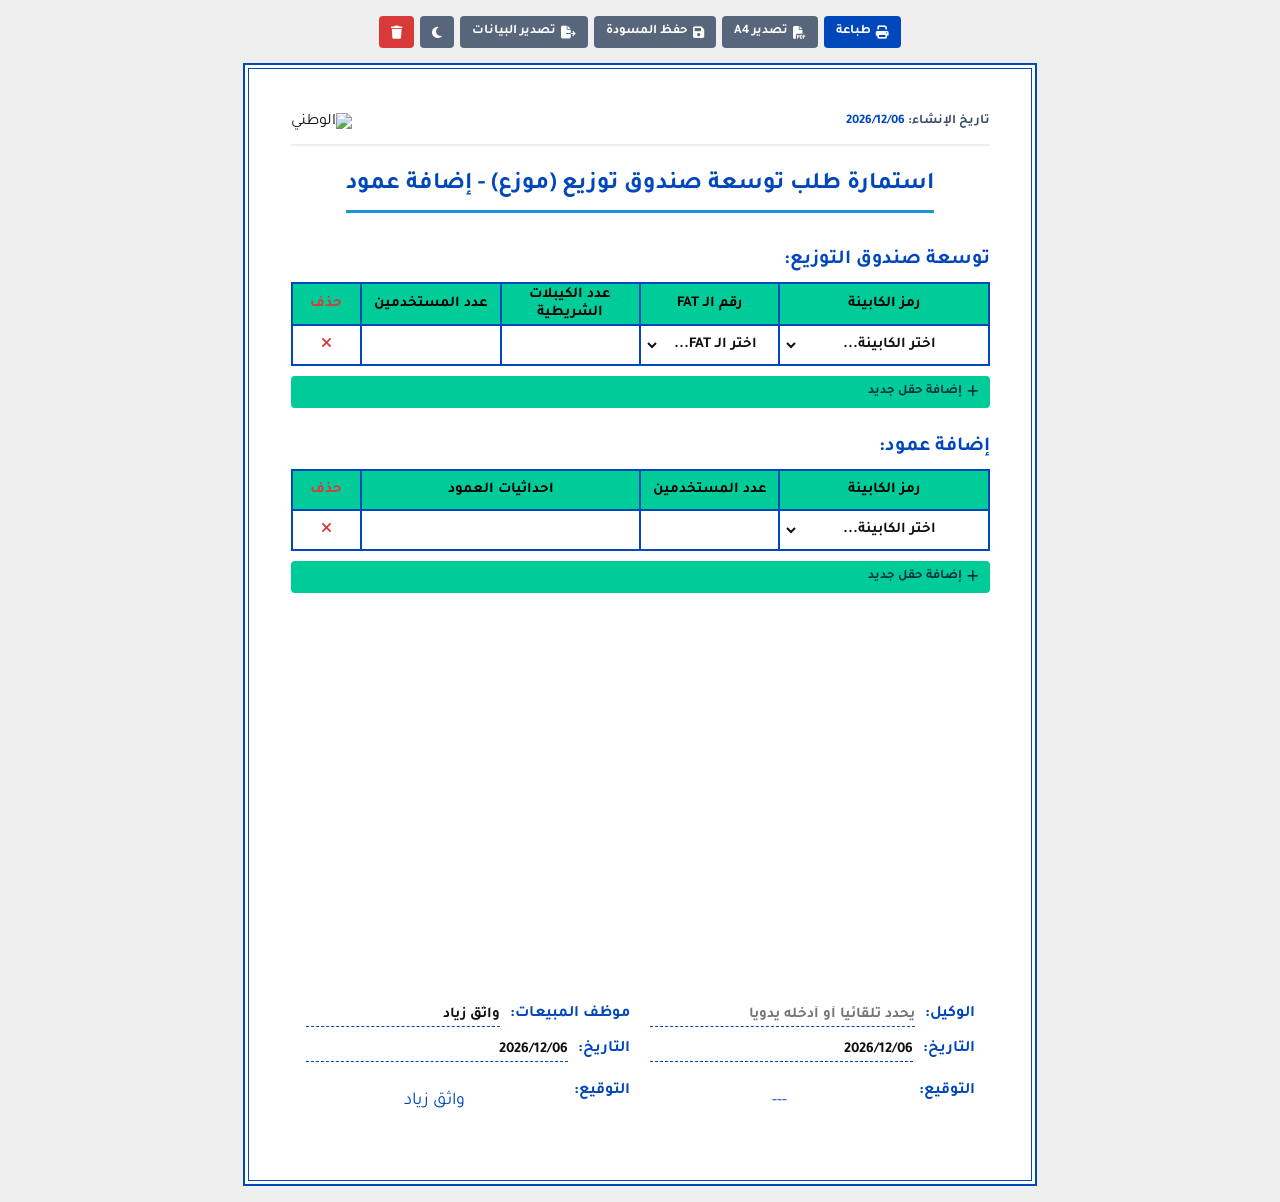
==== commit d55100c5: "Update font URLs and enhance table styles" ====
--- a/index.html
+++ b/index.html
@@ -1 +1,937 @@
-<!DOCTYPE html><html lang="ar" dir="rtl"><head><meta charset="UTF-8"><meta name="viewport" content="width=device-width,initial-scale=1.0"><title>استمارة طلب توسعة الشبكة - الوطني</title><link rel="stylesheet" href="https://cdnjs.cloudflare.com/ajax/libs/font-awesome/6.4.0/css/all.min.css"><style>@import url('https://fonts.googleapis.com/css2?family=Tajawal:wght@400;700&display=swap');@font-face{font-family:'Lama Sans Bold Expanded';src:local('Lama Sans Bold Expanded'),local('LamaSans-BoldExpanded'),url(https://raw.githubusercontent.com/LAZUBOT/elzoneform/refs/heads/run/src/fonts/LamaSans-BoldExpanded.woff) format('woff');font-weight:700;font-style:normal}:root{--blue:#0047bb;--green:#00cc99;--bg:#efefef;--text-dark:#111;--text-gray:#3a4a65}*{box-sizing:border-box;font-family:'Lama Sans Bold Expanded','Tajawal',sans-serif}body{margin:0;background:var(--bg);direction:rtl;color:var(--text-dark);display:flex;flex-direction:column;align-items:center;padding:16px;transition:background .3s,color .3s}.container{width:min(210mm,100%);aspect-ratio:210/297;height:auto;background:#fff;border:2px solid var(--blue);outline:1px solid var(--blue);outline-offset:-6px;padding:clamp(15px,4vw,12mm) clamp(15px,4vw,12mm) clamp(20px,5vw,15mm);transition:background .3s,border-color .3s,outline-color .3s;display:flex;flex-direction:column}.actions{width:min(210mm,100%);display:flex;justify-content:center;gap:6px;margin-bottom:15px;flex-wrap:wrap}button{border:none;border-radius:4px;padding:8px 12px;background:var(--blue);color:#fff;cursor:pointer;font-size:13px;font-weight:bold;transition:opacity .2s;display:flex;align-items:center;gap:5px}button:hover{opacity:.85}.btn-secondary{background:#57667b}.btn-danger{background:#d83a3a}.btn-add{background:var(--green);color:#00303d;font-weight:700;margin-bottom:clamp(6px,1.5vw,12px)}.header{display:flex;justify-content:space-between;align-items:center;margin-bottom:clamp(10px,2vw,15px);border-bottom:2px solid var(--bg);padding-bottom:clamp(5px,1vw,10px)}.meta-text{font-size:clamp(10px,1.5vw,13px);color:var(--text-gray);line-height:1.8;font-weight:bold}.meta-text span{color:var(--blue)}.brand-logo{width:clamp(80px,25vw,140px);height:auto;object-fit:contain}.brand-fallback{font-size:clamp(16px,3vw,24px);font-weight:bold;color:var(--blue);display:none}.title{text-align:center;font-size:clamp(13px,2.8vw,24px);color:var(--blue);font-weight:700;border-bottom:.8mm solid #1794dc;padding-bottom:clamp(5px,1.5vw,10px);margin:clamp(5px,1.5vw,10px) auto clamp(10px,2.5vw,20px)}.section-title{color:var(--blue);font-size:clamp(12px,2vw,20px);font-weight:700;margin:clamp(8px,2vw,15px) 0 clamp(5px,1.5vw,10px)}table{width:100%;border-collapse:collapse;margin-bottom:clamp(6px,1.5vw,10px);table-layout:fixed}th,td{border:.6mm solid var(--blue);text-align:center;height:clamp(24px,4vw,40px);padding:2px 4px;font-size:clamp(9px,1.8vw,15px);word-wrap:break-word}#expansion-table th:nth-child(1),#expansion-table td:nth-child(1){width:30%}#expansion-table th:nth-child(2),#expansion-table td:nth-child(2){width:20%}#expansion-table th:nth-child(3),#expansion-table td:nth-child(3){width:20%}#expansion-table th:nth-child(4),#expansion-table td:nth-child(4){width:20%}#expansion-table th:nth-child(5),#expansion-table td:nth-child(5){width:10%}#pole-table th:nth-child(1),#pole-table td:nth-child(1){width:30%}#pole-table th:nth-child(2),#pole-table td:nth-child(2){width:20%}#pole-table th:nth-child(3),#pole-table td:nth-child(3){width:40%}#pole-table th:nth-child(4),#pole-table td:nth-child(4){width:10%}th{background:var(--green);color:#000;font-weight:700}td input,td select{width:100%;height:100%;border:none;text-align:center;background:transparent;font-size:inherit;outline:none;font-weight:bold;color:inherit}.btn-remove{cursor:pointer;color:#d83a3a;text-align:center}.btn-remove i{pointer-events:none}.footer{display:flex;justify-content:space-between;align-items:flex-start;margin-top:auto;gap:clamp(10px,2.5vw,20px);padding:clamp(8px,2vw,15px);border-radius:8px}.footer .block{flex:1;display:flex;flex-direction:column;gap:clamp(6px,1.5vw,10px)}.footer-row{display:flex;align-items:center;gap:clamp(5px,1.5vw,10px)}.footer label{font-size:clamp(10px,2vw,16px);font-weight:700;color:var(--blue);white-space:nowrap}.footer .line{flex:1;min-height:clamp(18px,3vw,25px);display:flex;align-items:flex-end;justify-content:center;border-bottom:1px dashed var(--blue)}.footer input{width:100%;border:none;background:transparent;font-size:clamp(11px,2vw,15px);padding:2px 0;outline:none;font-family:inherit;color:inherit;font-weight:bold}.signature-line{height:clamp(30px,5vw,40px);position:relative;border-bottom:none!important}.signature-image{max-height:100%;max-width:clamp(80px,15vw,150px);object-fit:contain}.signature-fallback{font-family:'Tajawal',cursive;font-size:clamp(12px,2.5vw,18px);color:var(--blue);display:none}#notification{position:fixed;top:16px;left:50%;transform:translateX(-50%);background:#1f2937;color:#fff;padding:10px 20px;border-radius:24px;display:none;font-size:14px;font-weight:bold;box-shadow:0 4px 6px rgba(0,0,0,.1);z-index:9999}body.dark{background:#111827;color:#e5e7eb}body.dark .container{background:#1f2937;border-color:#3b82f6}body.dark .title,body.dark .section-title{color:#60a5fa}body.dark th{background:#0d9488;color:#fff}body.dark td,body.dark th{border-color:#4b5563}body.dark .footer{background:rgba(0,0,0,.2)}body.dark .footer input,body.dark .footer label,body.dark .meta-text{color:#e5e7eb}@media(max-width:600px){.footer{flex-direction:column;gap:15px}.footer .block{width:100%}}@page{size:A4 portrait;margin:0!important}@media print{html,body{width:100%;height:100%;background:#fff;padding:0;margin:0!important;color:#000}.actions,.print-hidden{display:none!important}.container{width:100%!important;height:100%!important;max-width:none!important;max-height:none!important;min-height:auto!important;margin:0!important;box-shadow:none;border:2px solid var(--blue)!important;outline:1px solid var(--blue)!important;outline-offset:-6px!important;padding:10mm!important;box-sizing:border-box!important;page-break-after:avoid!important;page-break-inside:avoid!important}th{background:var(--green)}.footer{background:transparent;margin-top:auto}select:invalid{color:transparent!important}input::-webkit-outer-spin-button,input::-webkit-inner-spin-button{-webkit-appearance:none;margin:0}select{-moz-appearance:none;-webkit-appearance:none;appearance:none;text-indent:.1px;text-overflow:''}input[type=number]{appearance:none;-moz-appearance:textfield}}</style></head><body><div class="actions"><button data-action="print"><i class="fas fa-print"></i> طباعة</button><button data-action="export-a4" class="btn-secondary"><i class="fas fa-file-pdf"></i> تصدير A4</button><button data-action="save" class="btn-secondary"><i class="fas fa-save"></i> حفظ المسودة</button><button data-action="export" class="btn-secondary"><i class="fas fa-file-export"></i> تصدير البيانات</button><button data-action="theme" id="themeBtn" class="btn-secondary" title="تغيير المظهر"><i class="fas fa-moon"></i></button><button data-action="reset" class="btn-danger" title="مسح الكل"><i class="fas fa-trash"></i></button></div><div class="container" id="printable-area"><div class="header"><div class="meta-text print-meta"><div>تاريخ الإنشاء: <span id="creation-date">---</span></div></div><div class="brand-wrap"><img src="https://raw.githubusercontent.com/LAZUBOT/elzoneform/refs/heads/run/src/img/logoalwatani.png" alt="الوطني" class="brand-logo" id="brand-logo"><span class="brand-fallback" id="brand-fallback">الوطني للإنترنت</span></div></div><div class="title">استمارة طلب توسعة صندوق توزيع (موزع) - إضافة عمود</div><div class="section-title">توسعة صندوق التوزيع:</div><table id="expansion-table"><thead><tr><th>رمز الكابينة</th><th>رقم الـ FAT</th><th>عدد الكيبلات الشريطية</th><th>عدد المستخدمين</th><th class="btn-remove print-hidden">حذف</th></tr></thead><tbody></tbody></table><button class="btn-add print-hidden" data-action="add-expansion"><i class="fas fa-plus"></i> إضافة حقل جديد</button><div class="section-title">إضافة عمود:</div><table id="pole-table"><thead><tr><th>رمز الكابينة</th><th>عدد المستخدمين</th><th>احداثيات العمود</th><th class="btn-remove print-hidden">حذف</th></tr></thead><tbody></tbody></table><button class="btn-add print-hidden" data-action="add-pole"><i class="fas fa-plus"></i> إضافة حقل جديد</button><div class="footer"><div class="block"><div class="footer-row"><label>الوكيل:</label><div class="line"><input id="agent-name" type="text" placeholder="يحدد تلقائياً أو أدخله يدوياً"></div></div><div class="footer-row"><label>التاريخ:</label><div class="line"><input id="agent-date" type="text"></div></div><div class="footer-row"><label>التوقيع:</label><div class="line signature-line"><img id="agent-signature" class="signature-image" alt="توقيع الوكيل" style="display:none;"><span id="agent-signature-fallback" class="signature-fallback" style="display:inline-block;">---</span></div></div></div><div class="block"><div class="footer-row"><label>موظف المبيعات:</label><div class="line"><input id="sales-name" type="text" value="واثق زياد" placeholder="اسم موظف المبيعات"></div></div><div class="footer-row"><label>التاريخ:</label><div class="line"><input id="sales-date" type="text"></div></div><div class="footer-row"><label>التوقيع:</label><div class="line signature-line"><img id="sales-signature" class="signature-image" alt="توقيع موظف المبيعات" src="https://raw.githubusercontent.com/LAZUBOT/elzoneform/run/src/img/sing/wz.png"><span id="sales-signature-fallback" class="signature-fallback" style="display:none;">واثق زياد</span></div></div></div></div></div><div id="notification">تم الحفظ بنجاح</div><script>const S='telecom_form_data',C=/^-?\d+(\.\d+)?,\s*-?\d+(\.\d+)?$/,T={e:'expansion-table',p:'pole-table'},A={z:[],m:new Map,f:[]},F=Array.from({length:48},(_,i)=>`FAT${i+1}`);const dN=(e)=>decodeURIComponent(atob(e));const Z={alsultan:{r:[[7001]],n:'QUwtU3VsdGFuJTIwQ29tcG91bmQ='},alfirdous:{r:[[7061]],n:'QWwtRmlyZG91cyUyMENvbXBsZXg='},bayti:{r:[[7020]],n:'QmF5dGklMjBjb21wb3VuZA=='},dreamcity:{r:[[7120]],n:'RHJlYW0lMjBDaXR5'},elsalah:{r:[[163,167],[176,177],[185,187],[189,190],[209,211],[213,215],[219],[283,287],[296,297],[304],[308,312],[315]],n:'RUwtU2FsYWglMjBhbGRpbg=='},englishv:{r:[[7010]],n:'RW5nbGlzaCUyMFZpbGxhZ2U='},holandian:{r:[[7031]],n:'SG9sYW5kaWFuJTIwVmlsbGFnZQ=='},jawharat:{r:[[7071,7072]],n:'SmF3aGFyYXQlMjBUaWtyaXQ='},tiba1:{r:[[7150]],n:'VGliYSUyMDE='},aryanm:{r:[[217],[220,221],[226],[235,237]],n:'JUQ4JUE3JUQ4JUIxJUQ5JThBJUQ4JUE3JUQ5JTg2JTIwJUQ5JTg1JUQ4JUI1JUQ4JUI3JUQ5JTgxJUQ5JTg5JTIwJUQ4JUE3JUQ5JTg1JUQ5JThBJUQ5JTg2JTIwJUQ4JUIyJUQ5JTg2JUQ5JTgzJUQ5JTg2JUQ5JTg3'},ismailq:{r:[[160]],n:'JUQ4JUE3JUQ4JUIzJUQ5JTg1JUQ4JUE3JUQ4JUI5JUQ5JThBJUQ5JTg0JTIwJUQ5JTgyJUQ5JThBJUQ4JUIzJTIwJUQ4JUFBJUQ5JTg4JUQ5JTgxJUQ5JThBJUQ5JTgyJTIwJUQ4JUIzJUQ5JTg0JUQ5JTg1JUQ4JUE3JUQ5JTg2'},husaina:{r:[[136],[140],[143],[155],[159],[162]],n:'JUQ4JUFEJUQ4JUIzJUQ5JThBJUQ5JTg2JTIwJUQ4JUI5JUQ4JUI1JUQ4JUE3JUQ5JTg1JTIwJUQ4JUI5JUQ5JTg1JUQ4JUIxJTIwJUQ5JTgyJUQ4JUE3JUQ4JUFGJUQ4JUIx'},khairallahj:{r:[[238],[241],[245],[247,248]],n:'[base64]'},zaidh:{r:[[45,46],[48],[51,66],[68],[70],[72,75],[77,85],[87],[89,97],[100,102],[256]],n:'JUQ4JUIyJUQ5JThBJUQ4JUFGJTIwJUQ4JUFEJUQ4JUE3JUQ4JUFBJUQ5JTg1'},saadibr:{r:[[1],[4],[18],[21,23],[26],[33],[35,36],[39,43],[99],[103],[243],[246],[251]],n:'JUQ4JUIzJUQ4JUI5JUQ4JUFGJTIwJUQ4JUE3JUQ4JUE4JUQ4JUIxJUQ4JUE3JUQ5JTg3JUQ5JThBJUQ5JTg1JTIwJUQ5JTg1JUQ4JUFEJUQ5JTg1JUQ4JUFGJTIwJUQ4JUI5JUQ4JUE4JUQ4JUFGJUQ4JUE3JUQ5JTg0JUQ5JTg0JUQ5JTg3'},sabahm:{r:[[305,307]],n:'JUQ4JUI1JUQ4JUE4JUQ4JUE3JUQ4JUFEJTIwJUQ5JTg1JUQ4JUFCJUQ5JTg2JUQ5JTg5JTIwJUQ4JUI1JUQ4JUE4JUQ4JUE3JUQ4JUFE'},alihm:{r:[[157]],n:'JUQ4JUI5JUQ5JTg0JUQ5JThBJTIwJUQ4JUFEJUQ4JUIzJUQ5JThBJUQ5JTg2JTIwJUQ5JTg1JUQ4JUFEJUQ5JTg1JUQ4JUFGJTIwJUQ4JUIxJUQ4JUI0JUQ5JThBJUQ4JUFG'},alimk:{r:[[2,3],[5],[7,13],[16],[20],[25],[27],[29],[31],[34],[37,38],[44],[98],[145,146],[156],[158],[231,233]],n:'JUQ4JUI5JUQ5JTg0JUQ5JThBJTIwJUQ5JTg1JUQ4JUFFJUQ5JTg0JUQ4JUFGJTIwJUQ4JUIxJUQ4JUFGJUQ5JThBJUQ5JTgxJTIwJUQ4JUI3JUQ4JUE3JUQ5JTg0JUQ4JUE4'},ammart:{r:[[168,175],[178,184],[188],[191],[218],[222,225],[227,230],[234]],n:'JUQ4JUI5JUQ5JTg1JUQ4JUE3JUQ4JUIxJTIwJUQ4JUFCJUQ4JUE3JUQ5JTg1JUQ4JUIxJTIwJUQ4JUFEJUQ4JUIzJUQ5JTg2JTIwJUQ4JUE3JUQ5JTg0JUQ4JUI5JUQ4JUE3JUQ4JUI1JUQ5JThB'},ammarm:{r:[[239,240],[242],[244],[249,250],[252]],n:'JUQ4JUI5JUQ5JTg1JUQ4JUE3JUQ4JUIxJTIwJUQ5JTg1JUQ4JUIyJUQ4JUE3JUQ4JUFEJUQ5JTg1JTIwJUQ4JUI5JUQ5JTg0JUQ5JTg4JUQ4JUE3JUQ5JTg2JTIwJUQ4JUFEJUQ4JUIzJUQ5JThBJUQ5JTg2'},ghasans:{r:[[129,134],[137,139],[141,142],[144],[148,153],[216]],n:'JUQ4JUJBJUQ4JUIzJUQ4JUE3JUQ5JTg2JTIwJUQ4JUIzJUQ5JTg0JUQ4JUI3JUQ4JUE3JUQ5JTg2JTIwJUQ5JTgzJUQ5JTg0JUQ5JTg4JTIwJUQ4JUFDJUQ5JTg1JUQ4JUI5JUQ4JUE5'},mohameedw:{r:[[154],[278,282]],n:'JUQ5JTg1JUQ4JUFEJUQ5JTg1JUQ4JUFGJTIwJUQ5JTg8JUQ4JUE3JUQ4JUFGJUQ5JThBJTIwJUQ4JUI0JUQ5JTgzJUQ5JTg4JUQ4JUIxJTIwJUQ5JTg1JUQ4JUFEJUQ5JTg1JUQ4JUFG'},nabilj:{r:[[128],[135],[147]],n:'JUQ5JTg2JUQ4JUE4JUQ5JThBJUQ5JTg0JTIwJUQ4JUFDJUQ4JUE3JUQ5JTg4JUQ5JTg4JUQ4JUI0'},honarn:{r:[[161]],n:'JUQ5JTg3JUQ5JTg4JUQ5JTg2JUQ4JUIxJTIwJUQ5JTg2JUQ4JUE3JUQ5JTg1JUQ5JTgyJTIwJUQ5JTg1JUQ4JUFEJUQ5JTg1JUQ5JTg4JUQ4JUFG'},yaserl:{r:[[192,207]],n:'JUQ5JThBJUQ4JUE3JUQ4JUIzJUQ4JUIxJTIwJUQ5JTg0JUQ4JUI3JUQ5JThBJUQ5JTgxJTIwJUQ4JUI5JUQ4JUE4JUQ4JUFGJTIwJUQ5JTg1JUQ4JUFEJUQ5JTg1JUQ5JTg4JUQ4JUFG'}};function gZ(){const g=[];for(const k in Z){const c=dN(Z[k].n),r=Z[k].r;for(const x of r){const s=x[0],e=x.length>1?x[1]:x[0];for(let i=s;i<=e;i++)g.push({ZoneName:`FTK${String(i).padStart(4,'0')}`,ZoneContractor:c})}}return g.sort((a,b)=>a.ZoneName.localeCompare(b.ZoneName))}function bM(z){return new Map(z.map(x=>[x.ZoneName,x.ZoneContractor]))}function sN(t){const e=document.getElementById('notification');e.textContent=t;e.style.display='block';setTimeout(()=>e.style.display='none',3e3)}function cR(){const o=document.createElement('div');o.style='position:fixed;inset:0;background:rgba(0,0,0,0.7);display:flex;align-items:center;justify-content:center;z-index:2000;';o.innerHTML=`<div style="background:white;padding:30px;border-radius:12px;text-align:center;max-width:350px;"><h3 style="margin-bottom:10px;color:#1e293b">تأكيد المسح؟</h3><p style="color:#64748b;margin-bottom:25px;">سيتم حذف كافة البيانات المدخلة نهائياً من المتصفح.</p><div style="display:flex;gap:10px;justify-content:center"><button type="button" data-role="cancel" class="btn-secondary">إلغاء</button><button type="button" data-role="final-reset" class="btn-danger">نعم، امسح الكل</button></div></div>`;document.body.appendChild(o);o.querySelector('[data-role="cancel"]').onclick=()=>o.remove();o.querySelector('[data-role="final-reset"]').onclick=()=>{localStorage.removeItem(S);location.reload()}}function tD(){document.body.classList.toggle('dark');document.querySelector('#themeBtn i').className=document.body.classList.contains('dark')?'fas fa-sun':'fas fa-moon'}function cM(){return{date:document.getElementById('creation-date').textContent,agent:document.getElementById('agent-name')?.value||''}}function cT(){const expansion=[],poles=[];document.querySelectorAll(`#${T.e} tbody tr`).forEach(r=>{const z=r.querySelector('select.zone-select'),s=r.querySelectorAll('select:not(.zone-select)'),i=r.querySelectorAll('input');expansion.push({cab:z.value,fat:s[0].value,cables:i[0].value,users:i[1].value})});document.querySelectorAll(`#${T.p} tbody tr`).forEach(r=>{const z=r.querySelector('select.zone-select'),i=r.querySelectorAll('input');poles.push({cab:z.value,users:i[0].value,coords:i[1].value})});return{expansion,poles}}function sF(){const{expansion,poles}=cT();localStorage.setItem(S,JSON.stringify({expansion,poles,metadata:cM()}));sN('تم حفظ المسودة في المتصفح')}function eJ(){sF();const r=localStorage.getItem(S);if(!r)return;const b=new Blob([r],{type:'application/json'}),u=URL.createObjectURL(b),l=document.createElement('a');l.href=u;l.download=`Telecom_Expansion_${new Date().toISOString().slice(0,10)}.json`;l.click();URL.revokeObjectURL(u)}function lS(){try{return JSON.parse(localStorage.getItem(S))}catch{return null}}function eA(v=''){return String(v).replace(/&/g,'&amp;').replace(/</g,'&lt;').replace(/>/g,'&gt;').replace(/"/g,'&quot;').replace(/'/g,'&#39;')}function sT(v=''){return eA(String(v).trim())}function zOM(s=''){return`<option value="" disabled ${!s?'selected':''}>اختر الكابينة...</option>`+A.z.map(z=>`<option value="${eA(z.ZoneName)}" ${s===z.ZoneName?'selected':''}>${eA(z.ZoneName)}</option>`).join('')}function fOM(s=''){return`<option value="" disabled ${!s?'selected':''}>اختر الـ FAT...</option>`+A.f.map(f=>`<option value="${eA(f)}" ${s===f?'selected':''}>${eA(f)}</option>`).join('')}function rR(b){b.closest('tr').remove()}function aR(t,d={}){const b=document.querySelector(`#${t} tbody`),r=document.createElement('tr'),s=d.cab||'';r.innerHTML=t===T.e?`<td><select class="zone-select" required>${zOM(s)}</select></td><td><select required>${fOM(d.fat||'')}</select></td><td><input type="number" value="${sT(d.cables||'')}"></td><td><input type="number" value="${sT(d.users||'')}"></td><td class="btn-remove print-hidden"><i class="fas fa-times row-remove" title="حذف"></i></td>`:`<td><select class="zone-select" required>${zOM(s)}</select></td><td><input type="number" value="${sT(d.users||'')}"></td><td><input type="text" value="${sT(d.coords||'')}" placeholder=""></td><td class="btn-remove print-hidden"><i class="fas fa-times row-remove" title="حذف"></i></td>`;b.appendChild(r);if(!document.getElementById('agent-name')?.value&&s)sy(s)}function cFZ(z){return A.m.get(z)||''}function sSI(i,f,s,t){if(!i||!f)return;i.style.display='block';f.style.display='none';f.textContent=t||'---';i.src=s;i.onerror=()=>{i.style.display='none';f.style.display='inline-block'}}function sy(z){if(!z)return;const c=cFZ(z),aI=document.getElementById('agent-name'),cD=document.getElementById('creation-date')?.textContent||'',aD=document.getElementById('agent-date');if(aI&&c){aI.value=c;document.getElementById('agent-signature-fallback').textContent=c}if(aD&&!aD.value)aD.value=cD;const aS=document.getElementById('agent-signature'),aSF=document.getElementById('agent-signature-fallback');if(c)sSI(aS,aSF,`https://raw.githubusercontent.com/LAZUBOT/elzoneform/run/src/img/sing/${encodeURIComponent(c)}.png`,c)}function vC(i){i.style.color=i.value.trim()&&!C.test(i.value.trim())?'#d83a3a':'inherit'}function bTE(){document.addEventListener('click',e=>{const r=e.target.closest('td.btn-remove');if(r)rR(r)});document.addEventListener('change',e=>{const z=e.target.closest('select.zone-select');if(z)sy(z.value)});document.addEventListener('input',e=>{const t=e.target;if(t instanceof HTMLInputElement&&t.closest(`#${T.p}`)&&t.placeholder.includes('33.2'))vC(t)})}function bDS(){document.getElementById('agent-name').addEventListener('input',e=>{const f=document.getElementById('agent-signature-fallback'),i=document.getElementById('agent-signature'),v=e.target.value.trim();if(v)sSI(i,f,`https://raw.githubusercontent.com/LAZUBOT/elzoneform/run/src/img/sing/${encodeURIComponent(v)}.png`,v);else{i.style.display='none';f.style.display='inline-block';f.textContent='---'}});document.getElementById('sales-name').addEventListener('input',e=>{const f=document.getElementById('sales-signature-fallback'),i=document.getElementById('sales-signature'),v=e.target.value.trim();if(v)sSI(i,f,v==='واثق زياد'?'https://raw.githubusercontent.com/LAZUBOT/elzoneform/run/src/img/sing/wz.png':`https://raw.githubusercontent.com/LAZUBOT/elzoneform/run/src/img/sing/${encodeURIComponent(v)}.png`,v);else{i.style.display='none';f.style.display='inline-block';f.textContent='---'}});const sNI=document.getElementById('sales-name');if(sNI&&sNI.value==='واثق زياد')sSI(document.getElementById('sales-signature'),document.getElementById('sales-signature-fallback'),'https://raw.githubusercontent.com/LAZUBOT/elzoneform/run/src/img/sing/wz.png','واثق زياد')}function bA(){document.addEventListener('click',e=>{const b=e.target.closest('[data-action]');if(!b)return;switch(b.dataset.action){case'print':case'export-a4':window.print();break;case'save':sF();break;case'export':eJ();break;case'theme':tD();break;case'reset':cR();break;case'add-expansion':aR(T.e);break;case'add-pole':aR(T.p);break;}})}function bLF(){const l=document.getElementById('brand-logo'),f=document.getElementById('brand-fallback');if(l&&f)l.addEventListener('error',()=>{l.style.display='none';f.style.display='inline-block'})}function iM(){const d=new Date(),y=d.getFullYear(),m=String(d.getMonth()+1).padStart(2,'0'),da=String(d.getDate()).padStart(2,'0'),c=`${y}/${m}/${da}`;document.getElementById('creation-date').textContent=c;const aD=document.getElementById('agent-date'),sD=document.getElementById('sales-date');if(aD)aD.value=c;if(sD)sD.value=c;return{c}}function hFS(dM){const sD=lS();if(!sD){aR(T.e);aR(T.p);return}if(Array.isArray(sD.expansion)&&sD.expansion.length>0)sD.expansion.forEach(r=>aR(T.e,r));else aR(T.e);if(Array.isArray(sD.poles)&&sD.poles.length>0)sD.poles.forEach(r=>aR(T.p,r));else aR(T.p);const m=sD.metadata||{};document.getElementById('creation-date').textContent=m.date||dM.c;const aI=document.getElementById('agent-name');if(aI&&m.agent)aI.value=m.agent}async function iS(){A.f=F;A.z=gZ();A.m=bM(A.z)}window.addEventListener('DOMContentLoaded',async()=>{const d=iM();try{await iS();hFS(d)}catch{sN('تعذر تحميل الإعدادات');aR(T.e);aR(T.p)}bLF();bA();bTE();bDS();const dZ=document.querySelector('.zone-select')?.value;if(dZ)sy(dZ)});</script></body></html>
+<!DOCTYPE html>
+<html lang="ar" dir="rtl">
+<head>
+  <meta charset="UTF-8" />
+  <meta name="viewport" content="width=device-width, initial-scale=1.0" />
+  <title>استمارة طلب توسعة الشبكة - الوطني</title>
+  <link rel="stylesheet" href="https://cdnjs.cloudflare.com/ajax/libs/font-awesome/6.4.0/css/all.min.css" />
+  
+  <style>
+        /* =========================================
+           1. الخطوط والمتغيرات الأساسية (Variables)
+           ========================================= */
+        @import url('https://fonts.googleapis.com/css2?family=Tajawal:wght@400;700&display=swap');
+
+        @font-face {
+            font-family: 'Lama Sans Bold Expanded';
+            src: local('Lama Sans Bold Expanded'), local('LamaSans-BoldExpanded'), url(https://raw.githubusercontent.com/LAZUBOT/elzoneform/refs/heads/print/src/fonts/LamaSans-BoldExpanded.woff) format('woff');
+            font-weight: 700;
+            font-style: normal;
+        }
+
+        :root {
+            --blue: #0047bb;
+            --green: #00cc99;
+            --bg: #efefef;
+            --text-dark: #111;
+            --text-gray: #3a4a65;
+        }
+
+        /* =========================================
+           2. الإعدادات العامة (Base & Reset)
+           ========================================= */
+        * { 
+            box-sizing: border-box; 
+            font-family: 'Lama Sans Bold Expanded', 'Tajawal', sans-serif; 
+        }
+
+        body {
+            margin: 0;
+            background: var(--bg);
+            direction: rtl;
+            color: var(--text-dark);
+            display: flex;
+            flex-direction: column;
+            align-items: center;
+            padding: 16px;
+            transition: background 0.3s, color 0.3s;
+        }
+
+        /* =========================================
+           3. تخطيط الواجهة (Layout & Components)
+           ========================================= */
+        .container {
+            width: min(210mm, 100%);
+            /* الحفاظ على نسبة وتناسب A4 لجميع الشاشات بدلاً من الارتفاع الثابت */
+            aspect-ratio: 210 / 297;
+            height: auto;
+            background: #fff;
+            /* إضافة إطار جمالي مزدوج باللون الأزرق */
+            border: 2px solid var(--blue);
+            outline: 1px solid var(--blue);
+            outline-offset: -6px;
+            /* هوامش مرنة تصغر مع الشاشة للحفاظ على المحتوى بالداخل (تمت زيادتها قليلاً لتجنب الإطار الداخلي) */
+            padding: clamp(15px, 4vw, 12mm) clamp(15px, 4vw, 12mm) clamp(20px, 5vw, 15mm);
+            transition: background 0.3s, border-color 0.3s, outline-color 0.3s;
+            display: flex;
+            flex-direction: column;
+        }
+
+        .actions {
+            width: min(210mm, 100%);
+            display: flex;
+            justify-content: center;
+            gap: 6px;
+            margin-bottom: 15px;
+            flex-wrap: wrap;
+        }
+
+        button {
+            border: none;
+            border-radius: 4px;
+            padding: 8px 12px;
+            background: var(--blue);
+            color: #fff;
+            cursor: pointer;
+            font-size: 13px;
+            font-weight: bold;
+            transition: opacity 0.2s;
+            display: flex;
+            align-items: center;
+            gap: 5px;
+        }
+
+        button:hover { opacity: 0.85; }
+
+        .btn-secondary { background: #57667b; }
+        .btn-danger { background: #d83a3a; }
+        .btn-add { background: var(--green); color: #00303d; font-weight: 700; margin-bottom: clamp(6px, 1.5vw, 12px); }
+
+        /* =========================================
+           4. الترويسة والعناوين (Header & Typography)
+           ========================================= */
+        .header { 
+            display: flex; 
+            justify-content: space-between; 
+            align-items: center; 
+            margin-bottom: clamp(10px, 2vw, 15px); 
+            border-bottom: 2px solid var(--bg); 
+            padding-bottom: clamp(5px, 1vw, 10px); 
+        }
+        
+        .meta-text { font-size: clamp(10px, 1.5vw, 13px); color: var(--text-gray); line-height: 1.8; font-weight: bold;}
+        .meta-text span { color: var(--blue); }
+        
+        .brand-logo { width: clamp(80px, 25vw, 140px); height: auto; object-fit: contain; }
+        .brand-fallback { font-size: clamp(16px, 3vw, 24px); font-weight: bold; color: var(--blue); display: none; }
+
+        .title {
+            text-align: center;
+            font-size: clamp(13px, 2.8vw, 24px);
+            color: var(--blue);
+            font-weight: 700;
+            border-bottom: 0.8mm solid #1794dc;
+            padding-bottom: clamp(5px, 1.5vw, 10px);
+            margin: clamp(5px, 1.5vw, 10px) auto clamp(10px, 2.5vw, 20px);
+        }
+
+        .section-title {
+            color: var(--blue);
+            font-size: clamp(12px, 2vw, 20px);
+            font-weight: 700;
+            margin: clamp(8px, 2vw, 15px) 0 clamp(5px, 1.5vw, 10px);
+        }
+
+        /* =========================================
+           5. الجداول (Tables)
+           ========================================= */
+        table { 
+            width: 100%; 
+            border-collapse: collapse; 
+            margin-bottom: clamp(6px, 1.5vw, 10px); 
+            table-layout: fixed; /* توزيع العرض بدقة حسب النسب المحددة */
+        }
+        
+        th, td {
+            border: 0.6mm solid var(--blue);
+            text-align: center;
+            height: clamp(24px, 4vw, 40px);
+            padding: 2px 4px;
+            font-size: clamp(9px, 1.8vw, 15px);
+            word-wrap: break-word; /* منع خروج النصوص الطويلة */
+        }
+
+        /* ضبط أحجام أعمدة جدول توسعة الصندوق (الأول والثاني أكبر) */
+        #expansion-table th:nth-child(1), #expansion-table td:nth-child(1) { width: 30%; }
+        #expansion-table th:nth-child(2), #expansion-table td:nth-child(2) { width: 20%; }
+        #expansion-table th:nth-child(3), #expansion-table td:nth-child(3) { width: 20%; }
+        #expansion-table th:nth-child(4), #expansion-table td:nth-child(4) { width: 20%; }
+        #expansion-table th:nth-child(5), #expansion-table td:nth-child(5) { width: 10%; } /* زر الحذف */
+
+        /* ضبط أحجام أعمدة جدول إضافة عمود */
+        #pole-table th:nth-child(1), #pole-table td:nth-child(1) { width: 30%; }
+        #pole-table th:nth-child(2), #pole-table td:nth-child(2) { width: 20%; }
+        #pole-table th:nth-child(3), #pole-table td:nth-child(3) { width: 40%; }
+        #pole-table th:nth-child(4), #pole-table td:nth-child(4) { width: 10%; } /* زر الحذف */
+
+        th { background: var(--green); color: #000; font-weight: 700; }
+        
+        td input, td select { 
+            width: 100%; 
+            height: 100%; 
+            border: none; 
+            text-align: center; 
+            background: transparent; 
+            font-size: inherit; 
+            outline: none; 
+            font-weight: bold; 
+            color: inherit; 
+        }
+        
+        .btn-remove { cursor: pointer; color: #d83a3a; text-align: center; }
+        .btn-remove i { pointer-events: none; }
+
+        /* =========================================
+           6. التذييل والتواقيع (Footer & Signatures)
+           ========================================= */
+        .footer {
+            display: flex;
+            justify-content: space-between;
+            align-items: flex-start;
+            margin-top: auto; /* يدفعه للأسفل */
+            gap: clamp(10px, 2.5vw, 20px);
+            padding: clamp(8px, 2vw, 15px);
+            border-radius: 8px;
+        }
+
+        .footer .block {
+            flex: 1;
+            display: flex;
+            flex-direction: column;
+            gap: clamp(6px, 1.5vw, 10px);
+        }
+
+        .footer-row {
+            display: flex;
+            align-items: center;
+            gap: clamp(5px, 1.5vw, 10px);
+        }
+
+        .footer label {
+            font-size: clamp(10px, 2vw, 16px);
+            font-weight: 700;
+            color: var(--blue);
+            white-space: nowrap;
+        }
+
+        .footer .line {
+            flex: 1;
+            min-height: clamp(18px, 3vw, 25px);
+            display: flex;
+            align-items: flex-end;
+            justify-content: center;
+            border-bottom: 1px dashed var(--blue);
+        }
+
+        .footer input {
+            width: 100%;
+            border: none;
+            background: transparent;
+            font-size: clamp(11px, 2vw, 15px);
+            padding: 2px 0;
+            outline: none;
+            font-family: inherit;
+            color: inherit;
+            font-weight: bold;
+        }
+
+        .signature-line { height: clamp(30px, 5vw, 40px); position: relative; border-bottom: none !important;}
+        .signature-image { max-height: 100%; max-width: clamp(80px, 15vw, 150px); object-fit: contain; }
+        .signature-fallback { font-family: 'Tajawal', cursive; font-size: clamp(12px, 2.5vw, 18px); color: var(--blue); display: none; }
+
+        /* =========================================
+           7. الإشعارات والوضع الليلي (Utils & Dark Mode)
+           ========================================= */
+        #notification {
+            position: fixed;
+            top: 16px;
+            left: 50%;
+            transform: translateX(-50%);
+            background: #1f2937;
+            color: #fff;
+            padding: 10px 20px;
+            border-radius: 24px;
+            display: none;
+            font-size: 14px;
+            font-weight: bold;
+            box-shadow: 0 4px 6px rgba(0,0,0,0.1);
+            z-index: 9999;
+        }
+
+        body.dark { background: #111827; color: #e5e7eb; }
+        body.dark .container { background: #1f2937; border-color: #3b82f6; }
+        body.dark .title, body.dark .section-title { color: #60a5fa; }
+        body.dark th { background: #0d9488; color: #fff;}
+        body.dark td, body.dark th { border-color: #4b5563; }
+        body.dark .footer { background: rgba(0,0,0,0.2); }
+        body.dark .footer input, body.dark .footer label, body.dark .meta-text { color: #e5e7eb; }
+
+        @media (max-width: 600px) {
+            .footer { flex-direction: column; gap: 15px; }
+            .footer .block { width: 100%; }
+            th { background: var(--green); }
+        }
+        
+        /* =========================================
+           8. إعدادات الطباعة (Print Styles)
+           ========================================= */
+        @page {
+            size: A4 portrait;
+            margin: 0 !important; /* إزالة هوامش المتصفح الافتراضية لمنع كسر الصفحة */
+        }
+
+        @media print {
+            html, body { 
+                width: 100%;
+                height: auto; /* تعديل لمنع الاقتصاص إذا كان المحتوى أطول */
+                background: #fff; 
+                padding: 0; 
+                margin: 0 !important;
+                color: #000; 
+            }
+            .actions, .print-hidden { display: none !important; }
+            
+            .container { 
+                width: 100% !important; 
+                height: auto !important; 
+                min-height: 297mm !important; /* يحافظ على شكل A4 على الأقل */
+                max-width: none !important;
+                max-height: none !important;
+                margin: 0 !important; 
+                box-shadow: none; 
+                border: 2px solid var(--blue) !important;
+                outline: 1px solid var(--blue) !important;
+                outline-offset: -6px !important;
+                padding: 10mm !important;
+                box-sizing: border-box !important;
+                page-break-after: avoid !important;
+                page-break-inside: avoid !important;
+            }
+
+            th { background: var(--green); }
+
+            .footer { background: transparent; margin-top: auto; }
+            
+            /* إخفاء نصوص الخيارات الافتراضية (اختر الكابينة...) عند الطباعة */
+            select:invalid { color: transparent !important; }
+            
+            /* إخفاء أسهم الأرقام والمتصفحات */
+            input::-webkit-outer-spin-button, input::-webkit-inner-spin-button {
+                -webkit-appearance: none;
+                margin: 0;
+            }
+
+            select {
+                -moz-appearance: none;
+                -webkit-appearance: none;
+                appearance: none;
+                text-indent: 0.1px;
+                text-overflow: '';
+            }
+
+            input[type=number] {
+                appearance: none;
+                -moz-appearance: textfield;
+            }
+        }
+  </style>
+</head>
+<body>
+
+  <!-- =========================================
+       شريط الأدوات (الطباعة، الحفظ، التصدير)
+       ========================================= -->
+  <div class="actions">
+    <button data-action="print"><i class="fas fa-print"></i> طباعة</button>
+    <button data-action="export-a4" class="btn-secondary"><i class="fas fa-file-pdf"></i> تصدير A4</button>
+    <button data-action="save" class="btn-secondary"><i class="fas fa-save"></i> حفظ المسودة</button>
+    <button data-action="export" class="btn-secondary"><i class="fas fa-file-export"></i> تصدير البيانات</button>
+    <button data-action="theme" id="themeBtn" class="btn-secondary" title="تغيير المظهر"><i class="fas fa-moon"></i></button>
+    <button data-action="reset" class="btn-danger" title="مسح الكل"><i class="fas fa-trash"></i></button>
+  </div>
+
+  <!-- =========================================
+       الورقة القابلة للطباعة (الاستمارة)
+       ========================================= -->
+  <div class="container" id="printable-area">
+    
+    <!-- الترويسة والشعار -->
+    <div class="header">
+      <div class="meta-text print-meta">
+        <div>تاريخ الإنشاء: <span id="creation-date">---</span></div>
+      </div>
+      <div class="brand-wrap">
+        <img src="https://raw.githubusercontent.com/LAZUBOT/elzoneform/refs/heads/print/src/img/logoalwatani.png" alt="الوطني" class="brand-logo" id="brand-logo" />
+        <span class="brand-fallback" id="brand-fallback">الوطني للإنترنت</span>
+      </div>
+    </div>
+
+    <!-- العنوان الرئيسي -->
+    <div class="title">استمارة طلب توسعة صندوق توزيع (موزع) - إضافة عمود</div>
+
+    <!-- جدول توسعة الصندوق -->
+    <div class="section-title">توسعة صندوق التوزيع:</div>
+    <table id="expansion-table">
+      <thead>
+        <tr>
+          <th>رمز الكابينة</th>
+          <th>رقم الـ FAT</th>
+          <th>عدد الكيبلات الشريطية</th>
+          <th>عدد المستخدمين</th>
+          <th class="btn-remove print-hidden">حذف</th>
+        </tr>
+      </thead>
+      <tbody></tbody>
+    </table>
+    <button class="btn-add print-hidden" data-action="add-expansion"><i class="fas fa-plus"></i> إضافة حقل جديد</button>
+
+    <!-- جدول إضافة عمود -->
+    <div class="section-title">إضافة عمود:</div>
+    <table id="pole-table">
+      <thead>
+        <tr>
+          <th>رمز الكابينة</th>
+          <th>عدد المستخدمين</th>
+          <th>احداثيات العمود</th>
+          <th class="btn-remove print-hidden">حذف</th>
+        </tr>
+      </thead>
+      <tbody></tbody>
+    </table>
+    <button class="btn-add print-hidden" data-action="add-pole"><i class="fas fa-plus"></i> إضافة حقل جديد</button>
+
+    <!-- التذييل (التواقيع) -->
+    <div class="footer">
+      <div class="block">
+        <div class="footer-row">
+          <label>الوكيل:</label>
+          <div class="line"><input id="agent-name" type="text" placeholder="يحدد تلقائياً أو أدخله يدوياً"/></div>
+        </div>
+        <div class="footer-row">
+          <label>التاريخ:</label>
+          <div class="line"><input id="agent-date" type="text" /></div>
+        </div>
+        <div class="footer-row">
+          <label>التوقيع:</label>
+          <div class="line signature-line">
+            <img id="agent-signature" class="signature-image" alt="توقيع الوكيل" style="display:none;" />
+            <span id="agent-signature-fallback" class="signature-fallback" style="display:inline-block;">---</span>
+          </div>
+        </div>
+      </div>
+
+      <div class="block">
+        <div class="footer-row">
+          <label>موظف المبيعات:</label>
+          <div class="line"><input id="sales-name" type="text" value="واثق زياد" placeholder="اسم موظف المبيعات" /></div>
+        </div>
+        <div class="footer-row">
+          <label>التاريخ:</label>
+          <div class="line"><input id="sales-date" type="text" /></div>
+        </div>
+        <div class="footer-row">
+          <label>التوقيع:</label>
+          <div class="line signature-line">
+            <img id="sales-signature" class="signature-image" alt="توقيع موظف المبيعات" src="https://raw.githubusercontent.com/LAZUBOT/elzoneform/print/src/img/sig/wz.png" />
+            <span id="sales-signature-fallback" class="signature-fallback" style="display:none;">واثق زياد</span>
+          </div>
+        </div>
+      </div>
+    </div>
+  </div>
+    
+  <!-- إشعار النظام -->
+  <div id="notification">تم الحفظ بنجاح</div>
+
+
+  <!-- =========================================
+       المنطق البرمجي (JavaScript)
+       ========================================= -->
+  <script>
+    // ==========================================
+    // 1. الثوابت وإدارة الحالة (Constants & State)
+    // ==========================================
+    const STORAGE_KEY = 'telecom_form_data';
+    const COORD_REGEX = /^-?\d+(\.\d+)?,\s*-?\d+(\.\d+)?$/;
+
+    const TABLE_IDS = {
+      expansion: 'expansion-table',
+      poles: 'pole-table'
+    };
+
+    const APP_STATE = {
+      zones: [],
+      zoneContractorMap: new Map(),
+      fatNames: []
+    };
+
+    const FAT_NAMES = Array.from({ length: 48 }, (_, index) => `FAT${index + 1}`);
+
+
+    // ==========================================
+    // 2. جلب وتجهيز البيانات (Data Fetching / Generation)
+    // ==========================================
+    
+    // دالة فك التشفير للأسماء المخفية مع إصلاح خطأ التعبئة والتجاوز الآمن
+    const decryptName = (encoded) => {
+      try {
+        let padded = encoded;
+        // التأكد من أن طول النص المشفر متوافق مع خوارزمية Base64
+        while (padded.length % 4 !== 0) {
+          padded += '=';
+        }
+        return decodeURIComponent(atob(padded));
+      } catch (error) {
+        // تم استبدال الكونسول بإرجاع مجهول لمنع تعطل الكود بأكمله
+        return "مجهول";
+      }
+    };
+
+    const ZoneContractor = {
+      alsultan: {ranges: [[7001]], name: 'QUwtU3VsdGFuJTIwQ29tcG91bmQ='},
+      alfirdous: {ranges: [[7061]], name: 'QWwtRmlyZG91cyUyMENvbXBsZXg='},
+      bayti: {ranges: [[7020]], name: 'QmF5dGklMjBjb21wb3VuZA=='},
+      dreamcity: {ranges: [[7120]], name: 'RHJlYW0lMjBDaXR5'},
+      elsalah: {ranges: [[163, 167], [176, 177], [185, 187], [189, 190], [209, 211], [213, 215], [219], [283, 287], [296, 297], [304], [308, 312], [315]], name: 'RUwtU2FsYWglMjBhbGRpbg=='},
+      englishv: {ranges: [[7010]], name: 'RW5nbGlzaCUyMFZpbGxhZ2U='},
+      holandian: {ranges: [[7031]], name: 'SG9sYW5kaWFuJTIwVmlsbGFnZQ=='},
+      jawharat: {ranges: [[7071, 7072]], name: 'SmF3aGFyYXQlMjBUaWtyaXQ='},
+      tiba1: {ranges: [[7150]], name: 'VGliYSUyMDE='},
+      aryanm: {ranges: [[217], [220, 221], [226], [235, 237]], name: 'JUQ4JUE3JUQ4JUIxJUQ5JThBJUQ4JUE3JUQ5JTg2JTIwJUQ5JTg1JUQ4JUI1JUQ4JUI3JUQ5JTgxJUQ5JTg5JTIwJUQ4JUE3JUQ5JTg1JUQ5JThBJUQ5JTg2JTIwJUQ4JUIyJUQ5JTg2JUQ5JTgzJUQ5JTg2JUQ5JTg3'},
+      ismailq: {ranges: [[160]], name: 'JUQ4JUE3JUQ4JUIzJUQ5JTg1JUQ4JUE3JUQ4JUI5JUQ5JThBJUQ5JTg0JTIwJUQ5JTgyJUQ5JThBJUQ4JUIzJTIwJUQ4JUFBJUQ5JTg4JUQ5JTgxJUQ5JThBJUQ5JTgyJTIwJUQ4JUIzJUQ5JTg0JUQ5JTg1JUQ4JUE3JUQ5JTg2'},
+      husaina: {ranges: [[136], [140], [143], [155], [159], [162]], name: 'JUQ4JUFEJUQ4JUIzJUQ5JThBJUQ5JTg2JTIwJUQ4JUI5JUQ4JUI1JUQ4JUE3JUQ5JTg1JTIwJUQ4JUI5JUQ5JTg1JUQ4JUIxJTIwJUQ5JTgyJUQ4JUE3JUQ4JUFGJUQ4JUIx'},
+      khairallahj: {ranges: [[238], [241], [245], [247, 248]], name: '[base64]'},
+      zaidh: {ranges: [[45, 46], [48], [51, 66], [68], [70], [72, 75], [77, 85], [87], [89, 97], [100, 102], [256]], name: 'JUQ4JUIyJUQ5JThBJUQ4JUFGJTIwJUQ4JUFEJUQ4JUE3JUQ4JUFBJUQ5JTg1'},
+      saadibr: {ranges: [[1], [4], [18], [21, 23], [26], [33], [35, 36], [39, 43], [99], [103], [243], [246], [251]], name: 'JUQ4JUIzJUQ4JUI5JUQ4JUFGJTIwJUQ4JUE3JUQ4JUE4JUQ4JUIxJUQ4JUE3JUQ5JTg3JUQ5JThBJUQ5JTg1JTIwJUQ5JTg1JUQ4JUFEJUQ5JTg1JUQ4JUFGJTIwJUQ4JUI5JUQ4JUE4JUQ4JUFGJUQ4JUE3JUQ5JTg0JUQ5JTg0JUQ5JTg3'},
+      sabahm: {ranges: [[305, 307]], name: 'JUQ4JUI1JUQ4JUE4JUQ4JUE3JUQ4JUFEJTIwJUQ5JTg1JUQ4JUFCJUQ5JTg2JUQ5JTg5JTIwJUQ4JUI1JUQ4JUE4JUQ4JUE3JUQ4JUFE'},
+      alihm: {ranges: [[157]], name: 'JUQ4JUI5JUQ5JTg0JUQ5JThBJTIwJUQ4JUFEJUQ4JUIzJUQ5JThBJUQ5JTg2JTIwJUQ5JTg1JUQ4JUFEJUQ5JTg1JUQ4JUFGJTIwJUQ4JUIxJUQ4JUI0JUQ5JThBJUQ4JUFG'},
+      alimk: {ranges: [[2, 3], [5], [7, 13], [16], [20], [25], [27], [29], [31], [34], [37, 38], [44], [98], [145, 146], [156], [158], [231, 233]], name: 'JUQ4JUI5JUQ5JTg0JUQ5JThBJTIwJUQ5JTg1JUQ4JUFFJUQ5JTg0JUQ4JUFGJTIwJUQ4JUIxJUQ4JUFGJUQ5JThBJUQ5JTgxJTIwJUQ4JUI3JUQ4JUE3JUQ5JTg0JUQ4JUE4'},
+      ammart: {ranges: [[168, 175], [178, 184], [188], [191], [218], [222, 225], [227, 230], [234]], name: 'JUQ4JUI5JUQ5JTg1JUQ4JUE3JUQ4JUIxJTIwJUQ4JUFCJUQ4JUE3JUQ5JTg1JUQ4JUIxJTIwJUQ4JUFEJUQ4JUIzJUQ5JTg2JTIwJUQ4JUE3JUQ5JTg0JUQ4JUI5JUQ4JUE3JUQ4JUI1JUQ5JThB'},
+      ammarm: {ranges: [[239, 240], [242], [244], [249, 250], [252]], name: 'JUQ4JUI5JUQ5JTg1JUQ4JUE3JUQ4JUIxJTIwJUQ5JTg1JUQ4JUIyJUQ4JUE3JUQ4JUFEJUQ5JTg1JTIwJUQ4JUI5JUQ5JTg0JUQ5JTg4JUQ4JUE3JUQ5JTg2JTIwJUQ4JUFEJUQ4JUIzJUQ5JThBJUQ5JTg2'},
+      ghasans: {ranges: [[129, 134], [137, 139], [141, 142], [144], [148, 153], [216]], name: 'JUQ4JUJBJUQ4JUIzJUQ4JUE3JUQ5JTg2JTIwJUQ4JUIzJUQ5JTg0JUQ4JUI3JUQ4JUE3JUQ5JTg2JTIwJUQ5JTgzJUQ5JTg0JUQ5JTg4JTIwJUQ4JUFDJUQ5JTg1JUQ4JUI5JUQ4JUE5'},
+      // تم إصلاح التشفير التالف هنا من JUQ5JTg8 إلى JUQ5JTg4
+      mohameedw: {ranges: [[154], [278, 282]], name: 'JUQ5JTg1JUQ4JUFEJUQ5JTg1JUQ4JUFGJTIwJUQ5JTg4JUQ4JUE3JUQ4JUFGJUQ5JThBJTIwJUQ4JUI0JUQ5JTgzJUQ5JTg4JUQ4JUIxJTIwJUQ5JTg1JUQ4JUFEJUQ5JTg1JUQ4JUFG'},
+      nabilj: {ranges: [[128], [135], [147]], name: 'JUQ5JTg2JUQ4JUE4JUQ5JThBJUQ5JTg0JTIwJUQ4JUFDJUQ4JUE3JUQ5JTg4JUQ5JTg4JUQ4JUI0'},
+      honarn: {ranges: [[161]], name: 'JUQ5JTg3JUQ5JTg4JUQ5JTg2JUQ4JUIxJTIwJUQ5JTg2JUQ4JUE3JUQ5JTg1JUQ5JTgyJTIwJUQ5JTg1JUQ4JUFEJUQ5JTg1JUQ5JTg4JUQ4JUFG'},
+      yaserl: {ranges: [[192, 207]], name: 'JUQ5JThBJUQ4JUE3JUQ4JUIzJUQ4JUIxJTIwJUQ5JTg0JUQ4JUI3JUQ5JThBJUQ5JTgxJTIwJUQ4JUI5JUQ4JUE4JUQ4JUFGJTIwJUQ5JTg1JUQ4JUFEJUQ5JTg1JUQ5JTg4JUQ4JUFG'},
+    };
+
+    function generateZones() {
+      const generated = [];
+      for (const key in ZoneContractor) {
+        // يتم فك التشفير هنا تلقائياً أثناء توليد الكابينات
+        const contractor = decryptName(ZoneContractor[key].name);
+        const ranges = ZoneContractor[key].ranges;
+        
+        for (const range of ranges) {
+          const start = range[0];
+          const end = range.length > 1 ? range[1] : range[0];
+          
+          for (let i = start; i <= end; i++) {
+            // توليد الاسم بصيغة FTK0001
+            const zoneName = `FTK${String(i).padStart(4, '0')}`;
+            generated.push({ ZoneName: zoneName, ZoneContractor: contractor });
+          }
+        }
+      }
+      // ترتيب أبجدي/رقمي للكابينات
+      return generated.sort((a, b) => a.ZoneName.localeCompare(b.ZoneName));
+    }
+
+    function buildZoneContractorMap(zones) {
+      return new Map(zones.map((zone) => [zone.ZoneName, zone.ZoneContractor]));
+    }
+
+
+    // ==========================================
+    // 3. أدوات واجهة المستخدم (UI Utilities)
+    // ==========================================
+    function showNotification(text) {
+      const el = document.getElementById('notification');
+      el.textContent = text;
+      el.style.display = 'block';
+      setTimeout(() => {
+        el.style.display = 'none';
+      }, 3000);
+    }
+
+    function confirmReset() {
+      const overlay = document.createElement('div');
+      overlay.style =
+        'position:fixed; inset:0; background:rgba(0,0,0,0.7); display:flex; align-items:center; justify-content:center; z-index:2000;';
+
+      overlay.innerHTML = `
+        <div style="background:white; padding:30px; border-radius:12px; text-align:center; max-width:350px;">
+          <h3 style="margin-bottom:10px; color:#1e293b">تأكيد المسح؟</h3>
+          <p style="color:#64748b; margin-bottom:25px;">سيتم حذف كافة البيانات المدخلة نهائياً من المتصفح.</p>
+          <div style="display:flex; gap:10px; justify-content:center">
+            <button type="button" data-role="cancel" class="btn-secondary">إلغاء</button>
+            <button type="button" data-role="final-reset" class="btn-danger">نعم، امسح الكل</button>
+          </div>
+        </div>
+      `;
+
+      document.body.appendChild(overlay);
+
+      overlay.querySelector('[data-role="cancel"]').onclick = () => overlay.remove();
+      overlay.querySelector('[data-role="final-reset"]').onclick = () => {
+        localStorage.removeItem(STORAGE_KEY);
+        location.reload();
+      };
+    }
+
+    function toggleDarkMode() {
+      document.body.classList.toggle('dark');
+      const icon = document.querySelector('#themeBtn i');
+      icon.className = document.body.classList.contains('dark') ? 'fas fa-sun' : 'fas fa-moon';
+    }
+
+
+    // ==========================================
+    // 4. التخزين والتصدير (Storage & Export)
+    // ==========================================
+    function currentMeta() {
+      return {
+        date: document.getElementById('creation-date').textContent,
+        agent: document.getElementById('agent-name')?.value || ''
+      };
+    }
+
+    function collectTableData() {
+      const expansion = [];
+      const poles = [];
+
+      document.querySelectorAll(`#${TABLE_IDS.expansion} tbody tr`).forEach((row) => {
+        const zoneSelect = row.querySelector('select.zone-select');
+        const selects = row.querySelectorAll('select:not(.zone-select)');
+        const inputs = row.querySelectorAll('input');
+
+        expansion.push({
+          cab: zoneSelect.value,
+          fat: selects[0].value,
+          cables: inputs[0].value,
+          users: inputs[1].value
+        });
+      });
+
+      document.querySelectorAll(`#${TABLE_IDS.poles} tbody tr`).forEach((row) => {
+        const zoneSelect = row.querySelector('select.zone-select');
+        const inputs = row.querySelectorAll('input');
+
+        poles.push({
+          cab: zoneSelect.value,
+          users: inputs[0].value,
+          coords: inputs[1].value
+        });
+      });
+
+      return { expansion, poles };
+    }
+
+    function saveForm() {
+      const { expansion, poles } = collectTableData();
+      const payload = { expansion, poles, metadata: currentMeta() };
+      localStorage.setItem(STORAGE_KEY, JSON.stringify(payload));
+      showNotification('تم حفظ المسودة في المتصفح');
+    }
+
+    function exportJSON() {
+      saveForm();
+      const rawData = localStorage.getItem(STORAGE_KEY);
+      if (!rawData) return;
+
+      const blob = new Blob([rawData], { type: 'application/json' });
+      const url = URL.createObjectURL(blob);
+      const link = document.createElement('a');
+      link.href = url;
+      link.download = `Telecom_Expansion_${new Date().toISOString().slice(0, 10)}.json`;
+      link.click();
+      URL.revokeObjectURL(url);
+    }
+
+    function loadSavedForm() {
+      const rawData = localStorage.getItem(STORAGE_KEY);
+      try {
+        return rawData ? JSON.parse(rawData) : null;
+      } catch {
+        return null;
+      }
+    }
+
+
+    // ==========================================
+    // 5. بناء وإدارة الجداول (Table Management)
+    // ==========================================
+    function escapeAttr(value = '') {
+      return String(value)
+        .replace(/&/g, '&amp;')
+        .replace(/</g, '&lt;')
+        .replace(/>/g, '&gt;')
+        .replace(/"/g, '&quot;')
+        .replace(/'/g, '&#39;');
+    }
+
+    function safeText(value = '') {
+      return escapeAttr(String(value).trim());
+    }
+
+    function zoneOptionsMarkup(selectedValue = '') {
+      let options = `<option value="" disabled ${!selectedValue ? 'selected' : ''}>اختر الكابينة...</option>`;
+      options += APP_STATE.zones
+        .map((zone) => `<option value="${escapeAttr(zone.ZoneName)}" ${selectedValue === zone.ZoneName ? 'selected' : ''}>${escapeAttr(zone.ZoneName)}</option>`)
+        .join('');
+      return options;
+    }
+
+    function fatOptionsMarkup(selectedValue = '') {
+      let options = `<option value="" disabled ${!selectedValue ? 'selected' : ''}>اختر الـ FAT...</option>`;
+      options += APP_STATE.fatNames
+        .map((fat) => `<option value="${escapeAttr(fat)}" ${selectedValue === fat ? 'selected' : ''}>${escapeAttr(fat)}</option>`)
+        .join('');
+      return options;
+    }
+
+    function removeRow(btnElement) {
+      btnElement.closest('tr').remove();
+    }
+
+    function addRow(tableId, data = {}) {
+      const tbody = document.querySelector(`#${tableId} tbody`);
+      const tr = document.createElement('tr');
+      const selectedZone = data.cab || '';
+
+      if (tableId === TABLE_IDS.expansion) {
+        tr.innerHTML = `
+          <td><select class="zone-select" required>${zoneOptionsMarkup(selectedZone)}</select></td>
+          <td><select required>${fatOptionsMarkup(data.fat || '')}</select></td>
+          <td><input type="number" value="${safeText(data.cables || '')}" /></td>
+          <td><input type="number" value="${safeText(data.users || '')}" /></td>
+          <td class="btn-remove print-hidden"><i class="fas fa-times row-remove" title="حذف"></i></td>
+        `;
+      } else {
+        tr.innerHTML = `
+          <td><select class="zone-select" required>${zoneOptionsMarkup(selectedZone)}</select></td>
+          <td><input type="number" value="${safeText(data.users || '')}" /></td>
+          <td><input type="text" value="${safeText(data.coords || '')}" placeholder="" /></td>
+          <td class="btn-remove print-hidden"><i class="fas fa-times row-remove" title="حذف"></i></td>
+        `;
+      }
+
+      tbody.appendChild(tr);
+      if (!document.getElementById('agent-name')?.value && selectedZone) {
+        syncAgentByZone(selectedZone);
+      }
+    }
+
+
+    // ==========================================
+    // 6. منطق الأعمال والمزامنة (Business Logic)
+    // ==========================================
+    function contractorForZone(zoneName) {
+      return APP_STATE.zoneContractorMap.get(zoneName) || '';
+    }
+
+    function setupSignatureImage(imgElement, fallbackElement, srcPath, fallbackText) {
+      if (!imgElement || !fallbackElement) return;
+      imgElement.style.display = 'block';
+      fallbackElement.style.display = 'none';
+      fallbackElement.textContent = fallbackText || '---';
+      imgElement.src = srcPath;
+      imgElement.onerror = () => {
+        imgElement.style.display = 'none';
+        fallbackElement.style.display = 'inline-block';
+      };
+    }
+
+    function syncAgentByZone(zoneName) {
+      if(!zoneName) return;
+      const contractor = contractorForZone(zoneName);
+      const agentInput = document.getElementById('agent-name');
+      const creationDate = document.getElementById('creation-date')?.textContent || '';
+      const agentDate = document.getElementById('agent-date');
+
+      if (agentInput && contractor) {
+        agentInput.value = contractor;
+        document.getElementById('agent-signature-fallback').textContent = contractor;
+      }
+      if (agentDate && !agentDate.value) {
+        agentDate.value = creationDate;
+      }
+
+      const encodedContractor = encodeURIComponent(contractor);
+      const agentSign = document.getElementById('agent-signature');
+      const agentSignFallback = document.getElementById('agent-signature-fallback');
+
+      if (contractor) {
+        setupSignatureImage(agentSign, agentSignFallback, `https://raw.githubusercontent.com/LAZUBOT/elzoneform/print/src/img/sig/${encodedContractor}.png`, contractor);
+      }
+    }
+
+    function validateCoord(input) {
+      const value = input.value.trim();
+      input.style.color = value && !COORD_REGEX.test(value) ? '#d83a3a' : 'inherit';
+    }
+
+
+    // ==========================================
+    // 7. ربط الأحداث والتهيئة (Events & Init)
+    // ==========================================
+    function bindTableEvents() {
+      document.addEventListener('click', (event) => {
+        const removeBtn = event.target.closest('td.btn-remove');
+        if (removeBtn) removeRow(removeBtn);
+      });
+
+      document.addEventListener('change', (event) => {
+        const zoneSelect = event.target.closest('select.zone-select');
+        if (zoneSelect) syncAgentByZone(zoneSelect.value);
+      });
+
+      document.addEventListener('input', (event) => {
+        const target = event.target;
+        if (target instanceof HTMLInputElement && target.closest(`#${TABLE_IDS.poles}`) && target.placeholder.includes('33.2')) {
+          validateCoord(target);
+        }
+      });
+    }
+
+    function bindDynamicSignatures() {
+      document.getElementById('agent-name').addEventListener('input', (e) => {
+        const fallback = document.getElementById('agent-signature-fallback');
+        const img = document.getElementById('agent-signature');
+        const val = e.target.value.trim();
+        if (val) {
+          setupSignatureImage(img, fallback, `https://raw.githubusercontent.com/LAZUBOT/elzoneform/print/src/img/sig/${encodeURIComponent(val)}.png`, val);
+        } else {
+          img.style.display = 'none';
+          fallback.style.display = 'inline-block';
+          fallback.textContent = '---';
+        }
+      });
+
+      document.getElementById('sales-name').addEventListener('input', (e) => {
+        const fallback = document.getElementById('sales-signature-fallback');
+        const img = document.getElementById('sales-signature');
+        const val = e.target.value.trim();
+        if (val) {
+          const src = val === 'واثق زياد' ? 'https://raw.githubusercontent.com/LAZUBOT/elzoneform/print/src/img/sig/wz.png' : `https://raw.githubusercontent.com/LAZUBOT/elzoneform/print/src/img/sig/${encodeURIComponent(val)}.png`;
+          setupSignatureImage(img, fallback, src, val);
+        } else {
+          img.style.display = 'none';
+          fallback.style.display = 'inline-block';
+          fallback.textContent = '---';
+        }
+      });
+      
+      const salesNameInput = document.getElementById('sales-name');
+      if(salesNameInput && salesNameInput.value === 'واثق زياد') {
+         setupSignatureImage(document.getElementById('sales-signature'), document.getElementById('sales-signature-fallback'), 'https://raw.githubusercontent.com/LAZUBOT/elzoneform/print/src/img/sig/wz.png', 'واثق زياد');
+      }
+    }
+
+    function bindActions() {
+      document.addEventListener('click', (event) => {
+        const button = event.target.closest('[data-action]');
+        if (!button) return;
+
+        switch (button.dataset.action) {
+          case 'print':
+          case 'export-a4': window.print(); break;
+          case 'save': saveForm(); break;
+          case 'export': exportJSON(); break;
+          case 'theme': toggleDarkMode(); break;
+          case 'reset': confirmReset(); break;
+          case 'add-expansion': addRow(TABLE_IDS.expansion); break;
+          case 'add-pole': addRow(TABLE_IDS.poles); break;
+        }
+      });
+    }
+
+    function bindLogoFallback() {
+      const logo = document.getElementById('brand-logo');
+      const fallback = document.getElementById('brand-fallback');
+      if (logo && fallback) {
+        logo.addEventListener('error', () => {
+          logo.style.display = 'none';
+          fallback.style.display = 'inline-block';
+        });
+      }
+    }
+
+    function initMetadata() {
+      const d = new Date();
+      const year = d.getFullYear();
+      const month = String(d.getMonth() + 1).padStart(2, '0');
+      const day = String(d.getDate()).padStart(2, '0');
+      const creationDate = `${year}/${month}/${day}`;
+
+      document.getElementById('creation-date').textContent = creationDate;
+
+      const agentDate = document.getElementById('agent-date');
+      const salesDate = document.getElementById('sales-date');
+      if(agentDate) agentDate.value = creationDate;
+      if(salesDate) salesDate.value = creationDate;
+
+      return { creationDate };
+    }
+
+    function hydrateFromStorage(defaultMeta) {
+      const savedData = loadSavedForm();
+      if (!savedData) {
+        addRow(TABLE_IDS.expansion);
+        addRow(TABLE_IDS.poles);
+        return;
+      }
+
+      if (Array.isArray(savedData.expansion) && savedData.expansion.length > 0) {
+        savedData.expansion.forEach((row) => addRow(TABLE_IDS.expansion, row));
+      } else {
+        addRow(TABLE_IDS.expansion);
+      }
+
+      if (Array.isArray(savedData.poles) && savedData.poles.length > 0) {
+        savedData.poles.forEach((row) => addRow(TABLE_IDS.poles, row));
+      } else {
+        addRow(TABLE_IDS.poles);
+      }
+
+      const metadata = savedData.metadata || {};
+      document.getElementById('creation-date').textContent = metadata.date || defaultMeta.creationDate;
+
+      const agentInput = document.getElementById('agent-name');
+      if (agentInput && metadata.agent) {
+        agentInput.value = metadata.agent;
+      }
+    }
+
+    async function initSettings() {
+      APP_STATE.fatNames = FAT_NAMES;
+      APP_STATE.zones = generateZones();
+      APP_STATE.zoneContractorMap = buildZoneContractorMap(APP_STATE.zones);
+    }
+
+    // نقطة الانطلاق
+    window.addEventListener('DOMContentLoaded', async () => {
+      const defaults = initMetadata();
+
+      try {
+        await initSettings();
+        hydrateFromStorage(defaults);
+      } catch (error) {
+        showNotification('تعذر تحميل إعدادات المناطق');
+        addRow(TABLE_IDS.expansion);
+        addRow(TABLE_IDS.poles);
+      }
+
+      bindLogoFallback();
+      bindActions();
+      bindTableEvents();
+      bindDynamicSignatures();
+      
+      const defaultZone = document.querySelector('.zone-select')?.value;
+      if (defaultZone) syncAgentByZone(defaultZone);
+    });
+
+  </script>
+</body>
+</html>
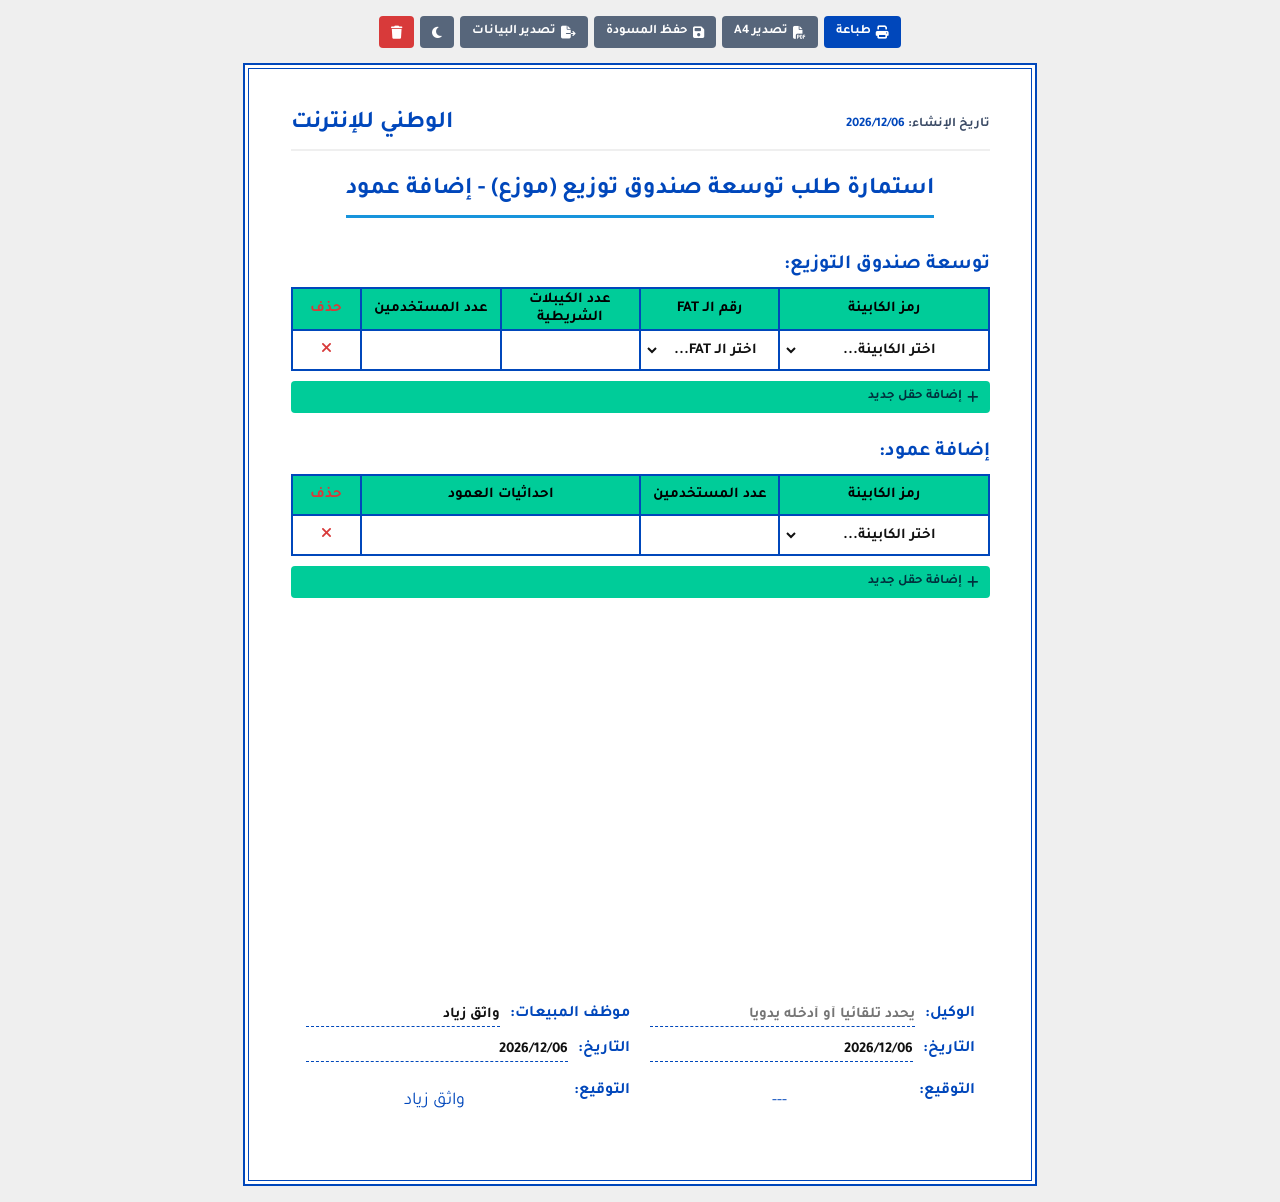
==== commit dc28f862: "Refactor container styles and print settings Updated container dimensions for better A4 layout consi" ====
--- a/index.html
+++ b/index.html
@@ -51,20 +51,27 @@
            3. تخطيط الواجهة (Layout & Components)
            ========================================= */
         .container {
-            width: min(210mm, 100%);
-            /* الحفاظ على نسبة وتناسب A4 لجميع الشاشات بدلاً من الارتفاع الثابت */
-            aspect-ratio: 210 / 297;
+            width: 100%;
+            max-width: 210mm;
+            /* لضمان تناسق A4 على الشاشات الصغيرة مع السماح بالتمدد إذا زاد المحتوى */
+            min-height: 141.4vw; 
             height: auto;
             background: #fff;
             /* إضافة إطار جمالي مزدوج باللون الأزرق */
             border: 2px solid var(--blue);
             outline: 1px solid var(--blue);
             outline-offset: -6px;
-            /* هوامش مرنة تصغر مع الشاشة للحفاظ على المحتوى بالداخل (تمت زيادتها قليلاً لتجنب الإطار الداخلي) */
+            /* هوامش مرنة تصغر مع الشاشة للحفاظ على المحتوى بالداخل */
             padding: clamp(15px, 4vw, 12mm) clamp(15px, 4vw, 12mm) clamp(20px, 5vw, 15mm);
             transition: background 0.3s, border-color 0.3s, outline-color 0.3s;
             display: flex;
             flex-direction: column;
+        }
+        
+        @media (min-width: 210mm) {
+            .container {
+                min-height: 297mm;
+            }
         }
 
         .actions {
@@ -282,23 +289,24 @@
 
         @media print {
             html, body { 
-                width: 100%;
-                height: auto; /* تعديل لمنع الاقتصاص إذا كان المحتوى أطول */
-                background: #fff; 
-                padding: 0; 
+                width: 210mm !important;
+                height: 297mm !important; 
+                background: #fff !important; 
+                padding: 0 !important; 
                 margin: 0 !important;
-                color: #000; 
+                color: #000 !important; 
+                overflow: hidden !important; /* منع الصفحات الإضافية */
             }
             .actions, .print-hidden { display: none !important; }
             
             .container { 
-                width: 100% !important; 
-                height: auto !important; 
-                min-height: 297mm !important; /* يحافظ على شكل A4 على الأقل */
-                max-width: none !important;
-                max-height: none !important;
+                width: 210mm !important; 
+                height: 297mm !important; 
+                min-height: 297mm !important; 
+                max-width: 210mm !important;
+                max-height: 297mm !important;
                 margin: 0 !important; 
-                box-shadow: none; 
+                box-shadow: none !important; 
                 border: 2px solid var(--blue) !important;
                 outline: 1px solid var(--blue) !important;
                 outline-offset: -6px !important;
@@ -306,10 +314,26 @@
                 box-sizing: border-box !important;
                 page-break-after: avoid !important;
                 page-break-inside: avoid !important;
+                overflow: hidden !important; /* قص أي محتوى زائد للحفاظ على صفحة واحدة */
+                transform: none !important;
             }
 
-            th { background: var(--green); }
-
+            /* تثبيت أحجام الخطوط في الطباعة لضمان بقاء المحتوى داخل ورقة واحدة وعدم تأثره بحجم شاشة الهاتف */
+            .title { font-size: 20px !important; margin: 10px auto 15px !important; padding-bottom: 5px !important;}
+            .section-title { font-size: 16px !important; margin: 10px 0 5px !important; }
+            table { margin-bottom: 10px !important; }
+            th, td { height: 32px !important; font-size: 12px !important; padding: 2px !important; }
+            .header { margin-bottom: 10px !important; padding-bottom: 5px !important; }
+            .brand-logo { width: 120px !important; }
+            .meta-text { font-size: 12px !important; }
+            .footer { padding: 10px !important; gap: 15px !important; margin-top: auto !important;}
+            .footer label { font-size: 14px !important; }
+            .footer input { font-size: 14px !important; }
+            .signature-line { height: 40px !important; }
+            .signature-image { max-width: 120px !important; }
+            .signature-fallback { font-size: 16px !important; }
+            
+            th { background: var(--green) !important; color: #000 !important; -webkit-print-color-adjust: exact; print-color-adjust: exact; }
             .footer { background: transparent; margin-top: auto; }
             
             /* إخفاء نصوص الخيارات الافتراضية (اختر الكابينة...) عند الطباعة */
@@ -509,8 +533,7 @@
       ammart: {ranges: [[168, 175], [178, 184], [188], [191], [218], [222, 225], [227, 230], [234]], name: 'JUQ4JUI5JUQ5JTg1JUQ4JUE3JUQ4JUIxJTIwJUQ4JUFCJUQ4JUE3JUQ5JTg1JUQ4JUIxJTIwJUQ4JUFEJUQ4JUIzJUQ5JTg2JTIwJUQ4JUE3JUQ5JTg0JUQ4JUI5JUQ4JUE3JUQ4JUI1JUQ5JThB'},
       ammarm: {ranges: [[239, 240], [242], [244], [249, 250], [252]], name: 'JUQ4JUI5JUQ5JTg1JUQ4JUE3JUQ4JUIxJTIwJUQ5JTg1JUQ4JUIyJUQ4JUE3JUQ4JUFEJUQ5JTg1JTIwJUQ4JUI5JUQ5JTg0JUQ5JTg4JUQ4JUE3JUQ5JTg2JTIwJUQ4JUFEJUQ4JUIzJUQ5JThBJUQ5JTg2'},
       ghasans: {ranges: [[129, 134], [137, 139], [141, 142], [144], [148, 153], [216]], name: 'JUQ4JUJBJUQ4JUIzJUQ4JUE3JUQ5JTg2JTIwJUQ4JUIzJUQ5JTg0JUQ4JUI3JUQ4JUE3JUQ5JTg2JTIwJUQ5JTgzJUQ5JTg0JUQ5JTg4JTIwJUQ4JUFDJUQ5JTg1JUQ4JUI5JUQ4JUE5'},
-      // تم إصلاح التشفير التالف هنا من JUQ5JTg8 إلى JUQ5JTg4
-      mohameedw: {ranges: [[154], [278, 282]], name: 'JUQ5JTg1JUQ4JUFEJUQ5JTg1JUQ4JUFGJTIwJUQ5JTg4JUQ4JUE3JUQ4JUFGJUQ5JThBJTIwJUQ4JUI0JUQ5JTgzJUQ5JTg4JUQ4JUIxJTIwJUQ5JTg1JUQ4JUFEJUQ5JTg1JUQ4JUFG'},
+      mohameedw: {ranges: [[154], [278, 282]], name: 'JUQ5JTg1JUQ4JUFEJUQ5JTg1JUQ4JUFGJTIwJUQ5JTg8JUQ4JUE3JUQ4JUFGJUQ5JThBJTIwJUQ4JUI0JUQ5JTgzJUQ5JTg4JUQ4JUIxJTIwJUQ5JTg1JUQ4JUFEJUQ5JTg1JUQ4JUFG'},
       nabilj: {ranges: [[128], [135], [147]], name: 'JUQ5JTg2JUQ4JUE4JUQ5JThBJUQ5JTg0JTIwJUQ4JUFDJUQ4JUE3JUQ5JTg4JUQ5JTg4JUQ4JUI0'},
       honarn: {ranges: [[161]], name: 'JUQ5JTg3JUQ5JTg4JUQ5JTg2JUQ4JUIxJTIwJUQ5JTg2JUQ4JUE3JUQ5JTg1JUQ5JTgyJTIwJUQ5JTg1JUQ4JUFEJUQ5JTg1JUQ5JTg4JUQ4JUFG'},
       yaserl: {ranges: [[192, 207]], name: 'JUQ5JThBJUQ4JUE3JUQ4JUIzJUQ4JUIxJTIwJUQ5JTg0JUQ4JUI3JUQ5JThBJUQ5JTgxJTIwJUQ4JUI5JUQ4JUE4JUQ4JUFGJTIwJUQ5JTg1JUQ4JUFEJUQ5JTg1JUQ5JTg4JUQ4JUFG'},
